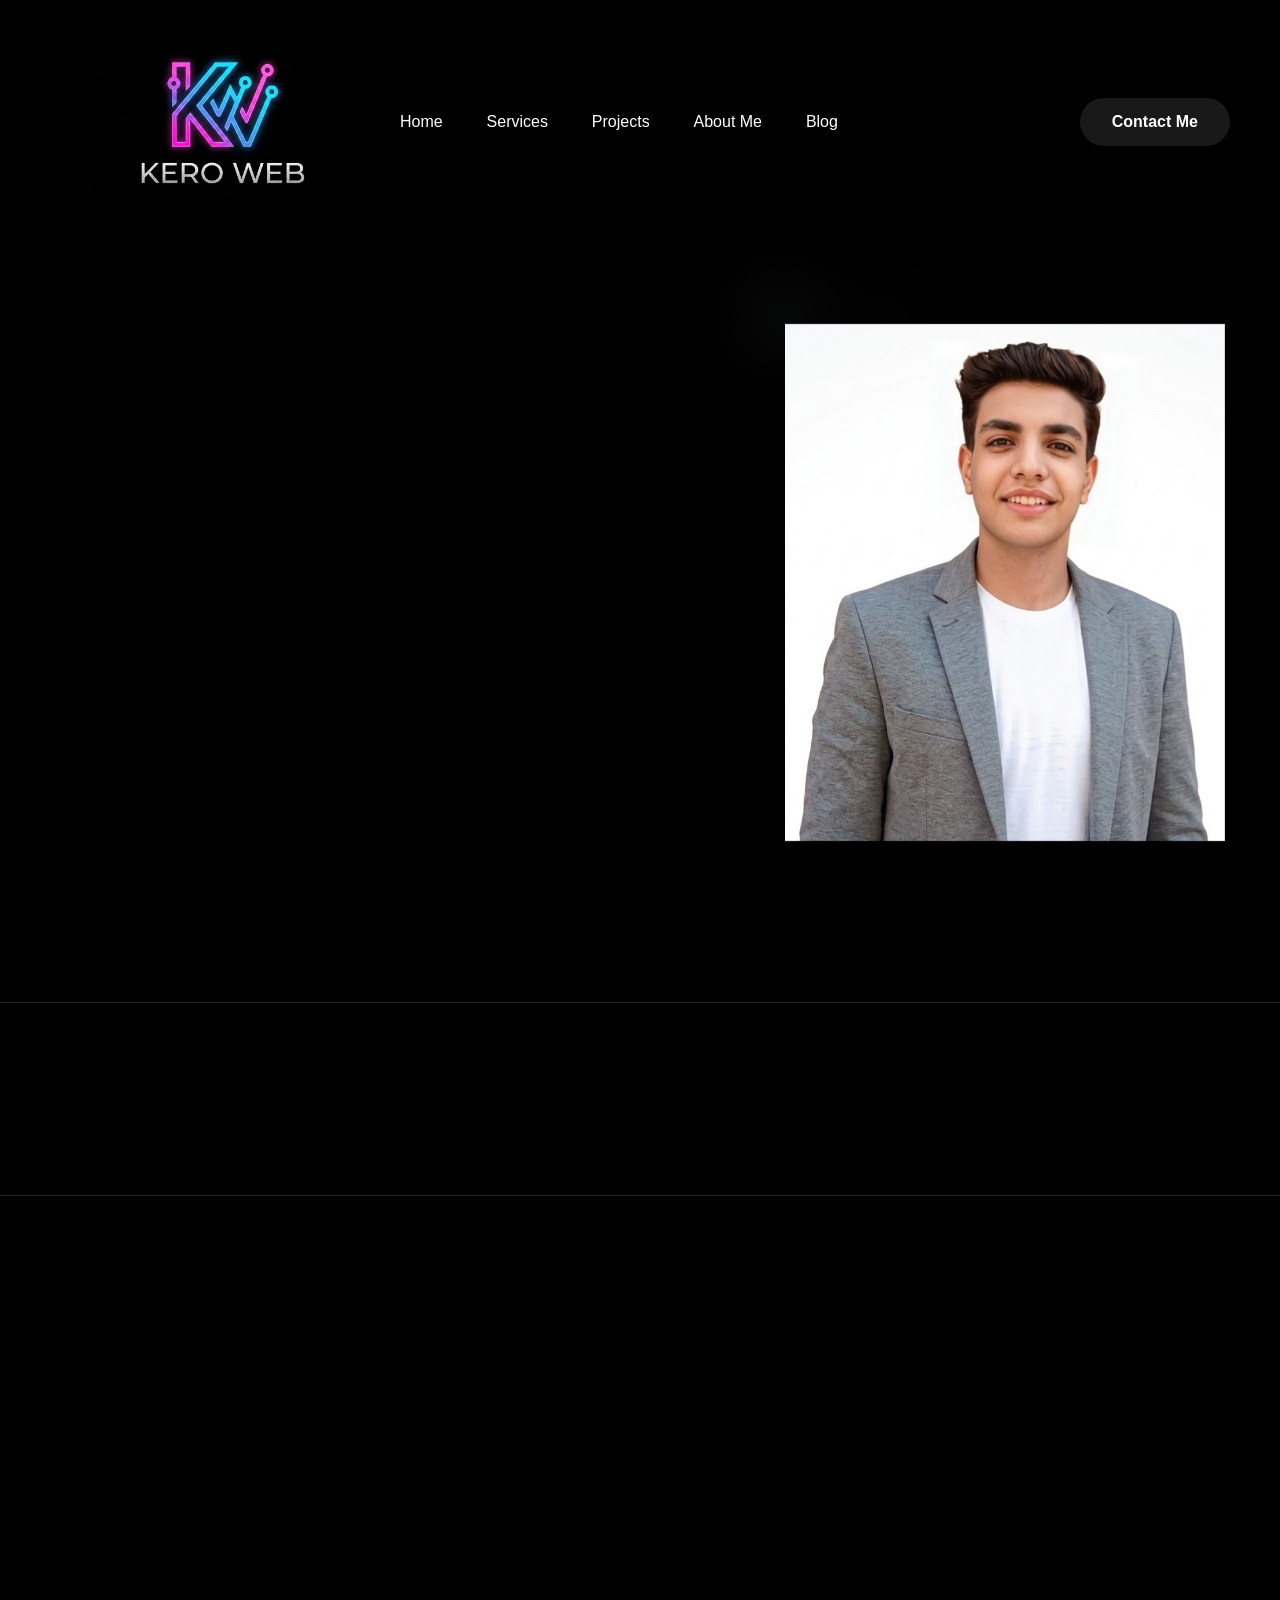
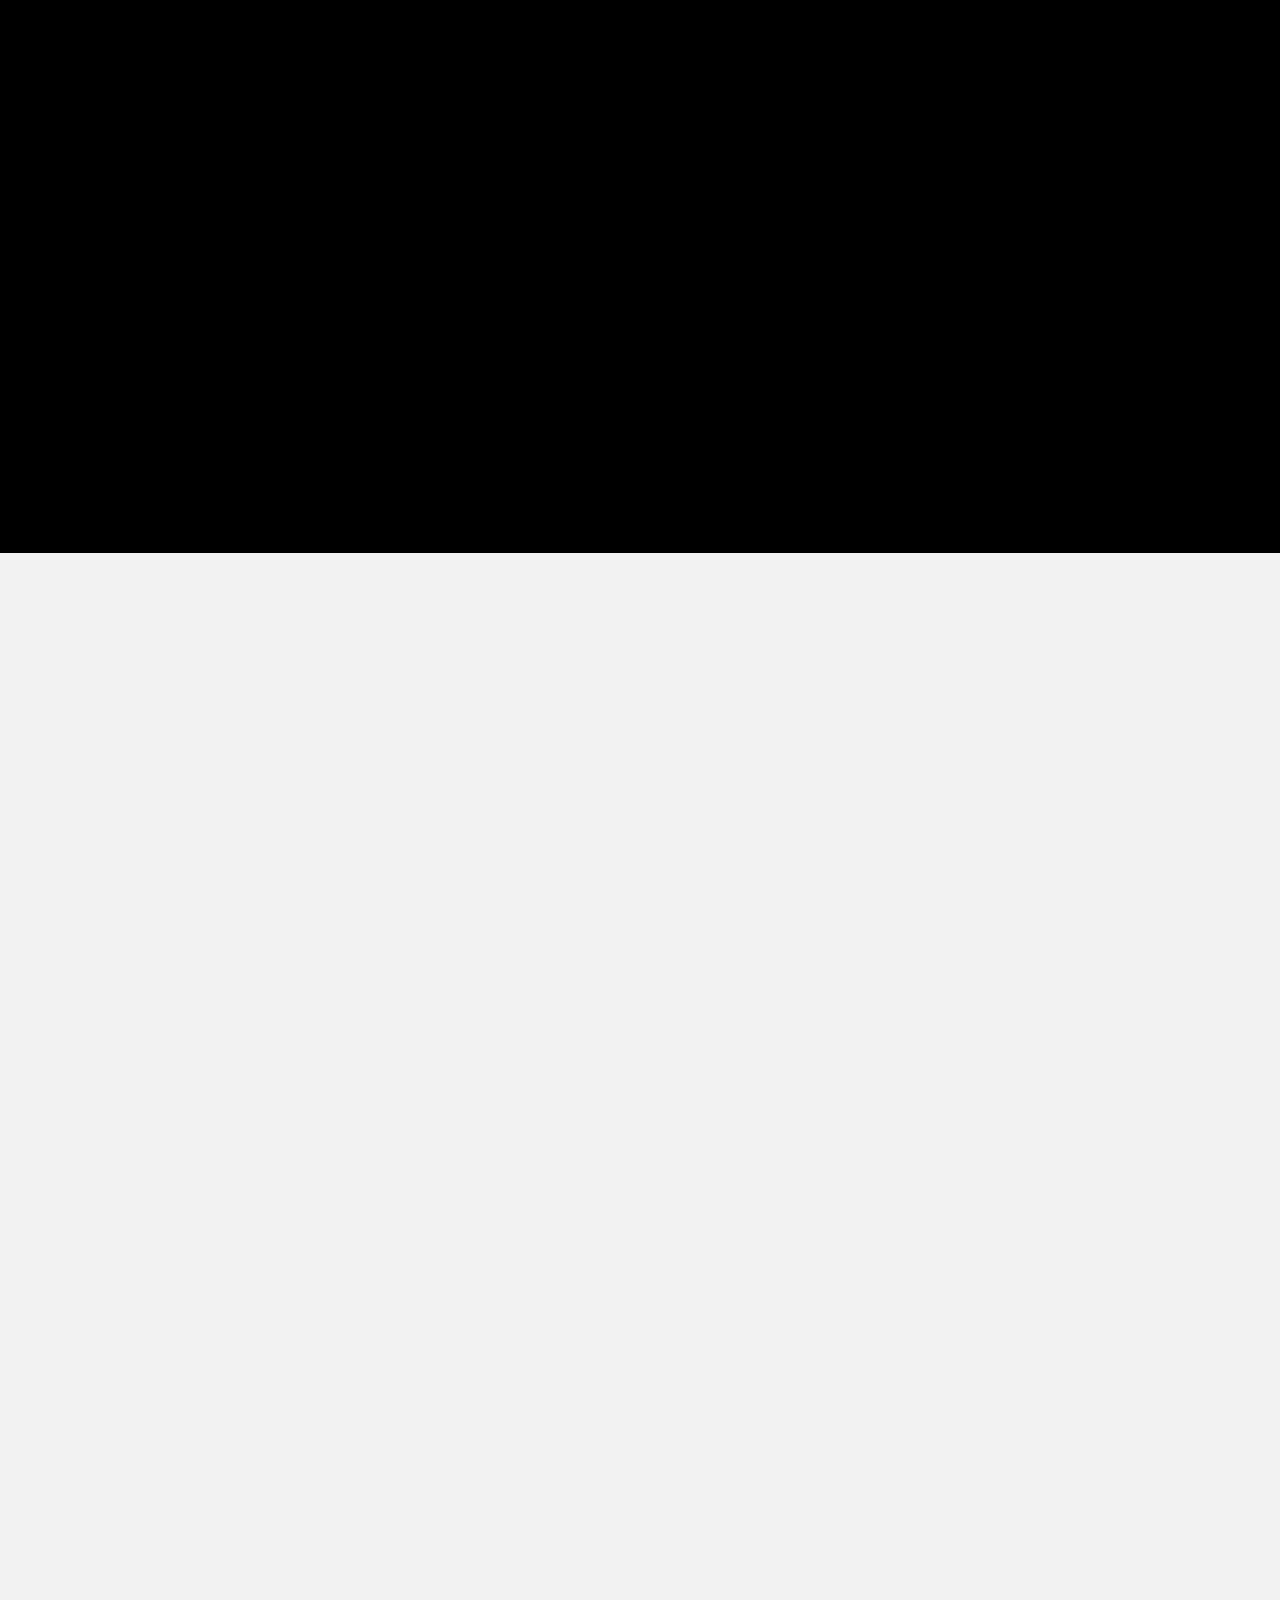
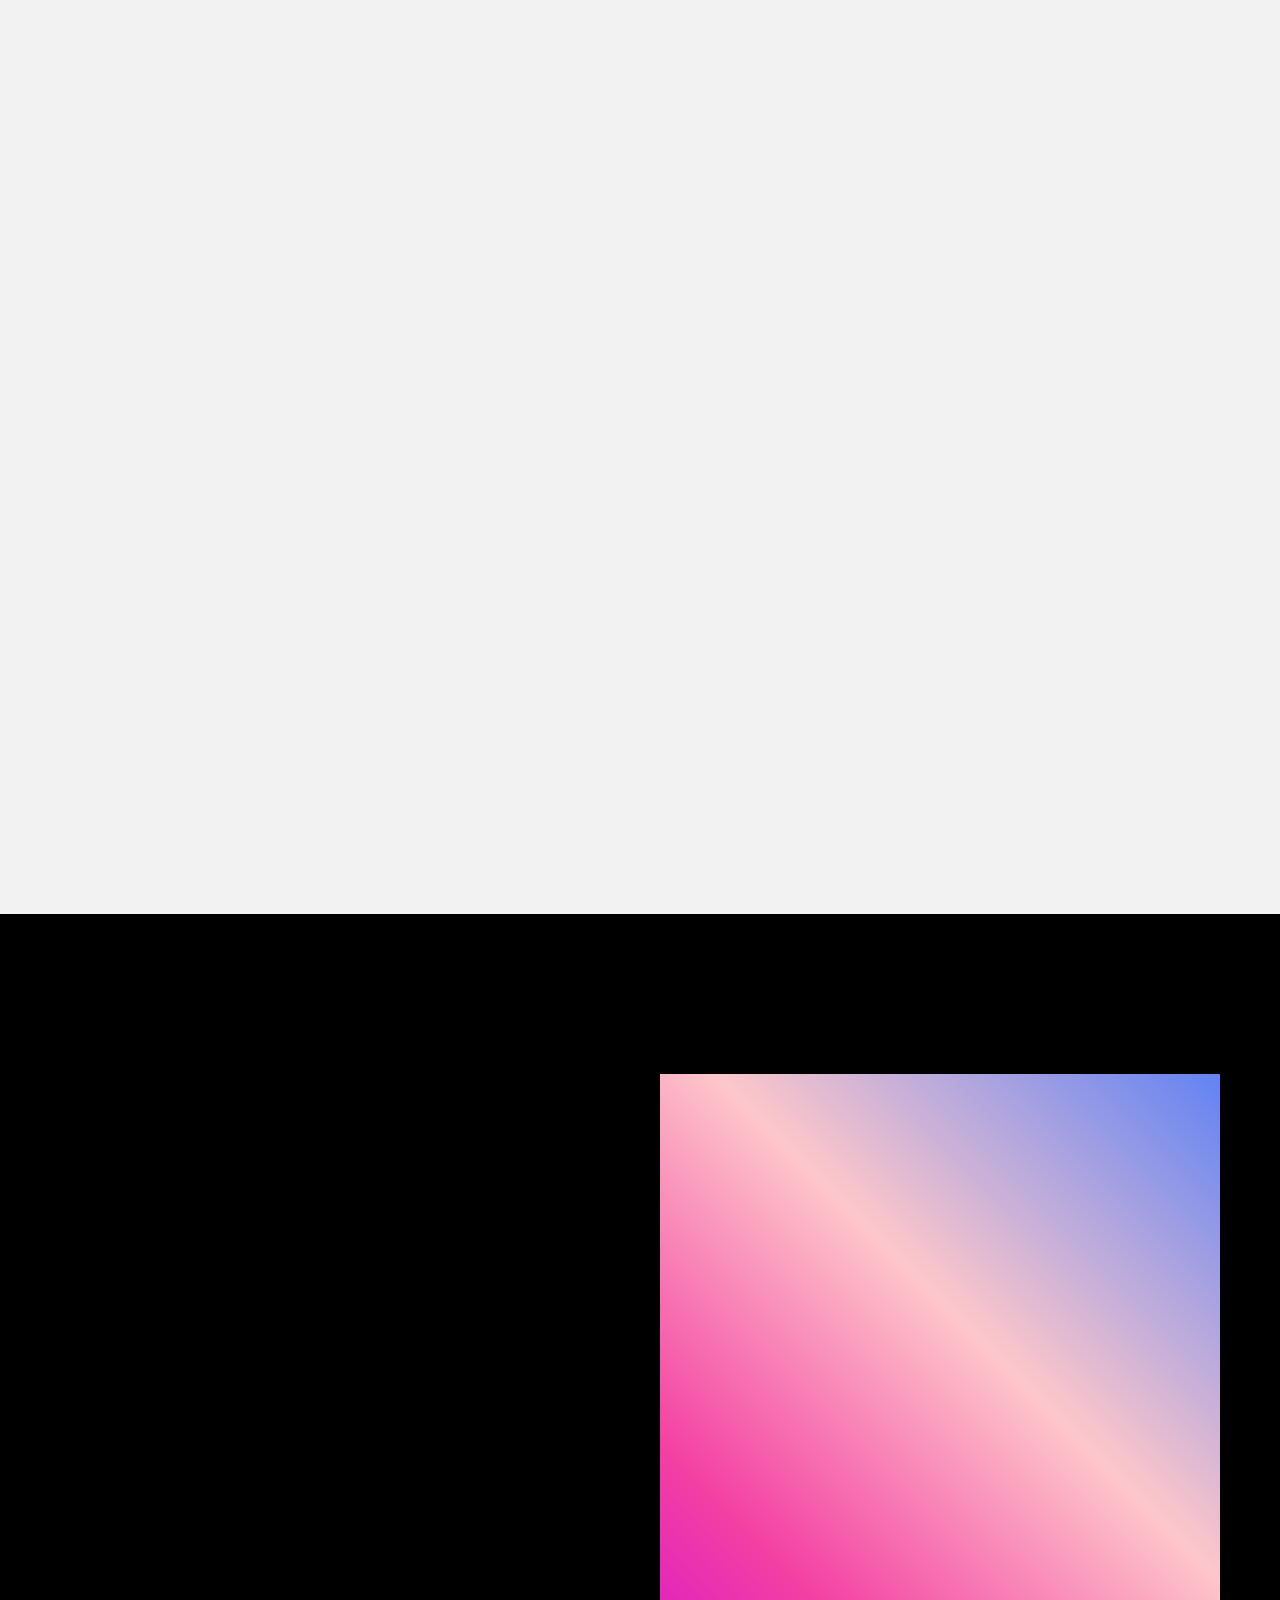
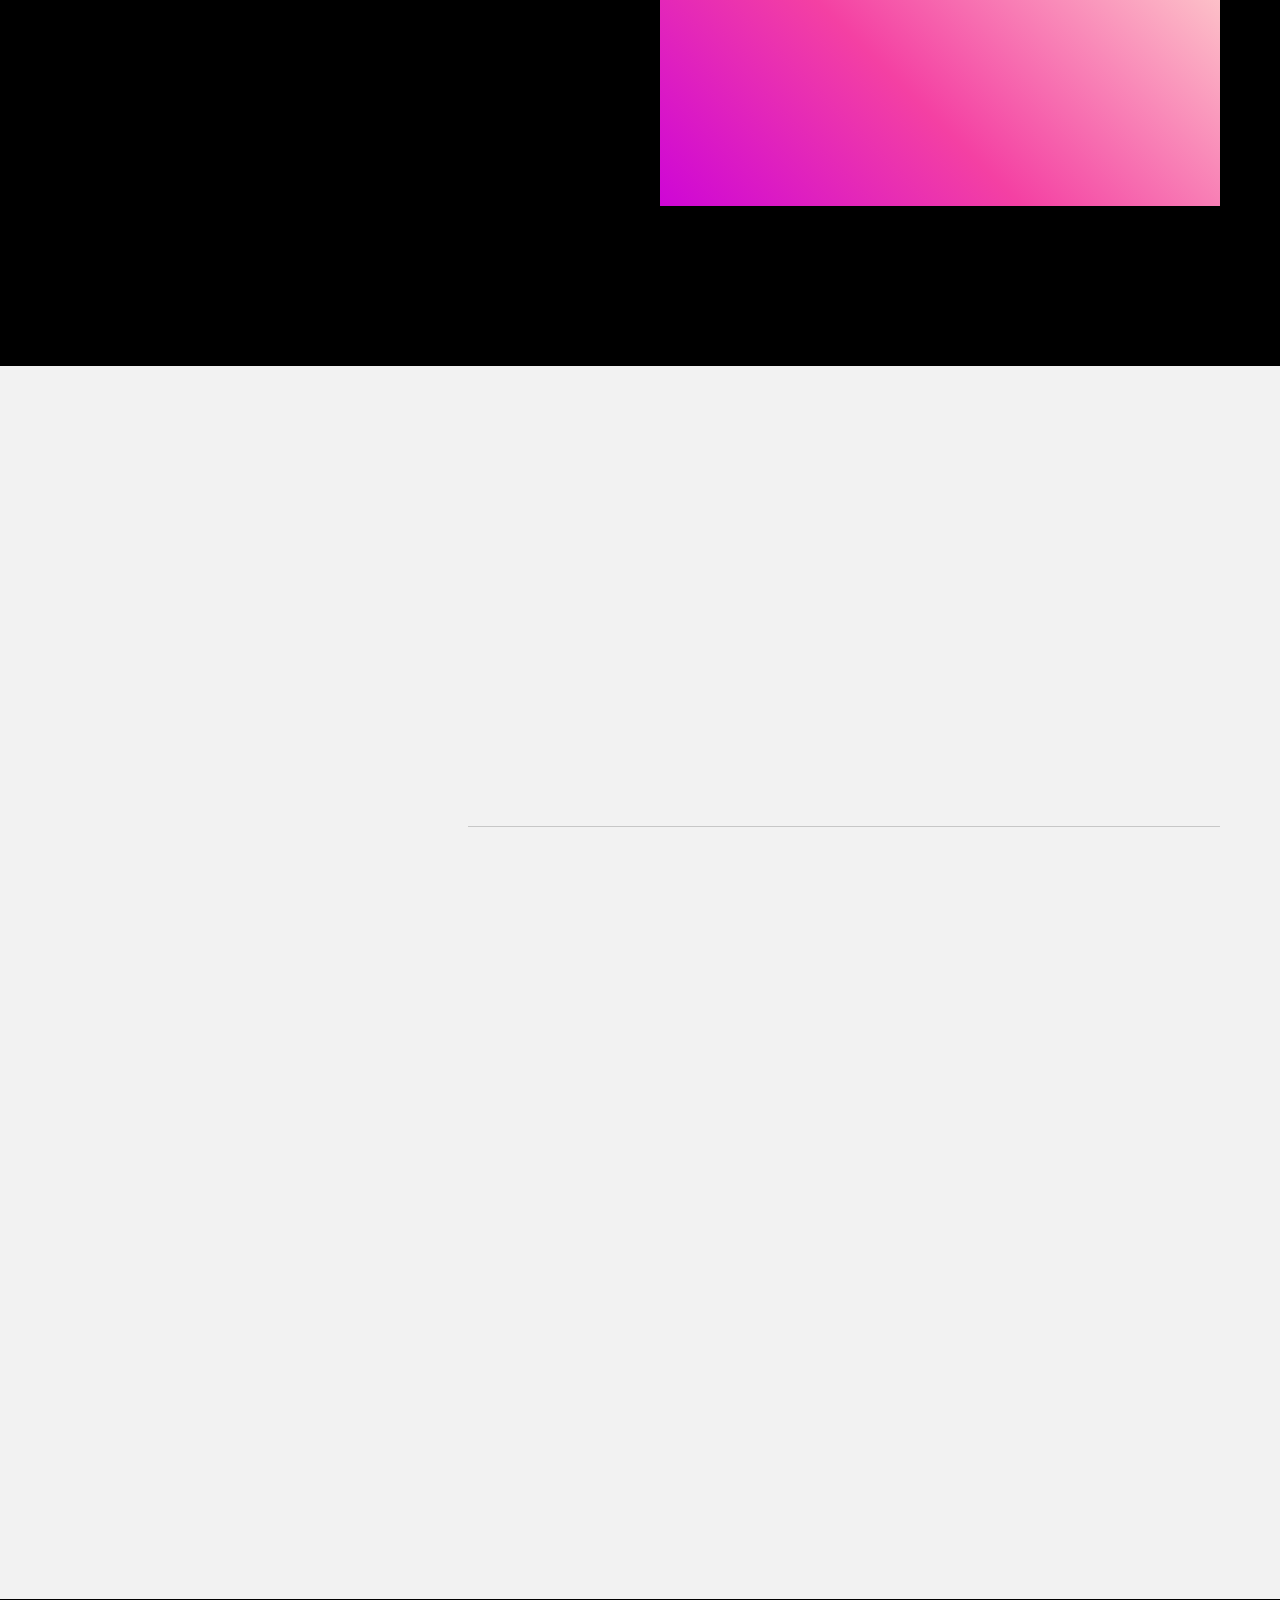
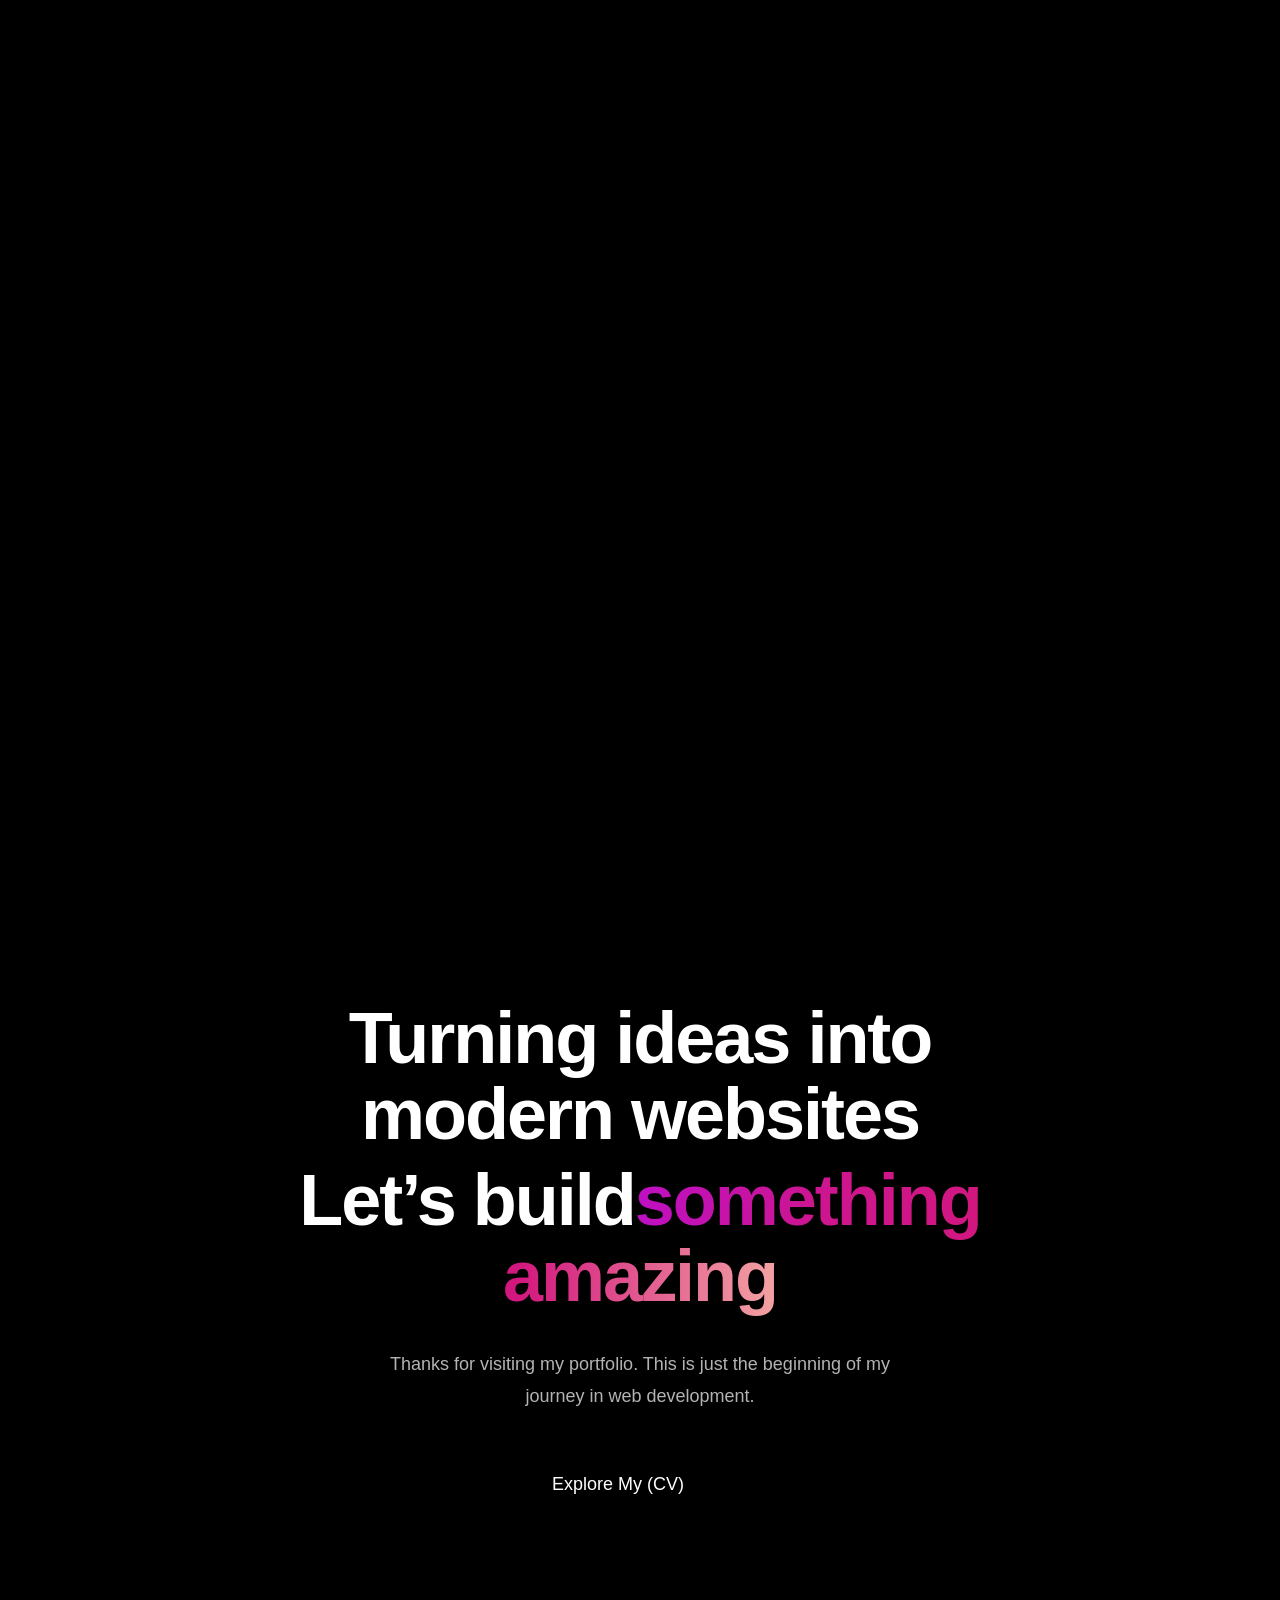
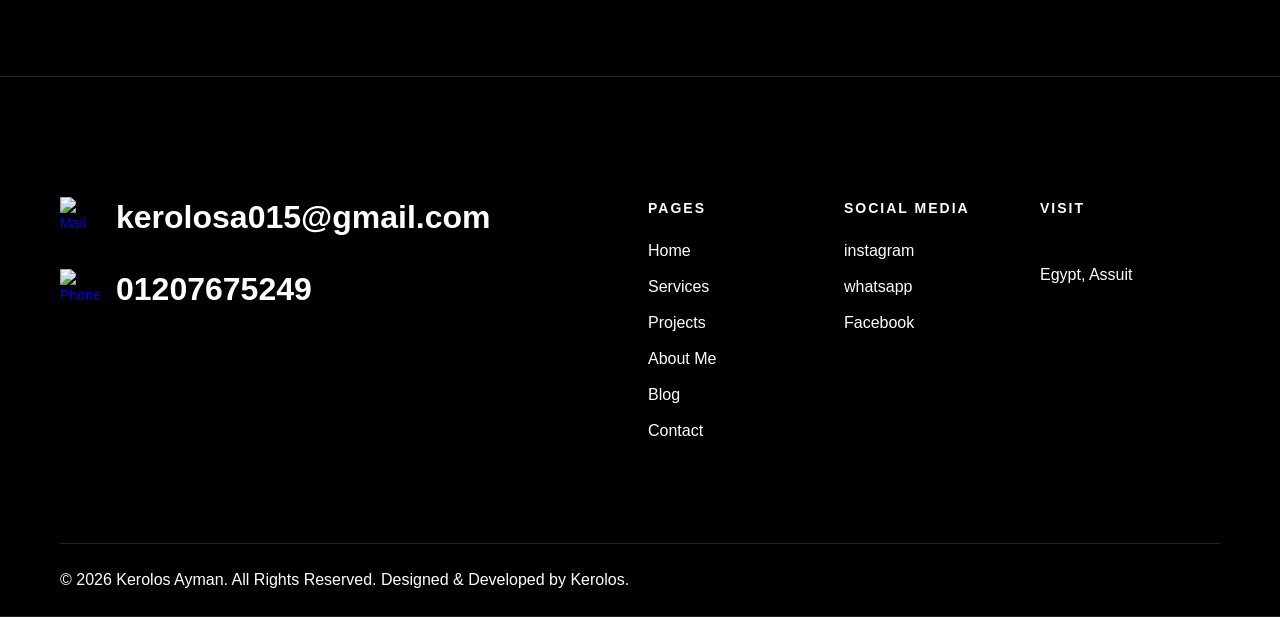
==== index.html @ 547f21d6 "Add files via upload" ====
<!DOCTYPE html>
<html data-wf-domain="myfolio-portfolio-webflow-template.webflow.io" data-wf-page="61f03747d8d40765fb7df280" data-wf-site="61f03747d8d407ed117df27f" data-wf-status="1">
    <head>
        <meta charset="utf-8"/>
        <title>kerolos Ayman</title>
        <meta content="Build a compelling portfolio website with PortfolioPro. With a clean and minimal visual design,enterprise-quality development, and smooth animation.  PortfolioPro is easy to customize, blazing-fast and responsive on every device." name="description"/>
        <meta content="width=device-width, initial-scale=1" name="viewport"/>
        
          <link href="" rel="stylesheet" type="text/css"/>
           <link href="css/style.css" rel="stylesheet" type="text/css"/>

        <script type="text/javascript">
            !function(o, c) {
                var n = c.documentElement
                  , t = " w-mod-";
                n.className += t + "js",
                ("ontouchstart"in o || o.DocumentTouch && c instanceof DocumentTouch) && (n.className += t + "touch")
            }(window, document);
        </script>
        <link href="image/WhatsApp Image 2026-06-19 at 3.25.34 PM.jpeg" rel="shortcut icon" type="image/x-icon"/>
        <link href="image/WhatsApp Image 2026-06-19 at 3.25.34 PM.jpeg" rel="apple-touch-icon"/>
        
    </head>
    <body class="body">
        <div data-animation="default" data-collapse="medium" data-duration="400" data-easing="ease" data-easing2="ease" role="banner" class="navbar w-nav">
            <div class="navbar-container w-container">
                <a href="" id="w-node-_498f8602-4961-e98a-ad07-cc080ead4dcf-0ead4dcd" aria-current="page" class="w-nav-brand w--current">
                    <img alt="" loading="lazy" src="image/logo1.jpeg"/>
                </a>
                <nav role="navigation" id="w-node-_498f8602-4961-e98a-ad07-cc080ead4dd1-0ead4dcd" class="nav-menu w-nav-menu">
                    <div>
                        <a href="/" aria-current="page" class="nav-link w-nav-link w--current">Home</a>
                        <a href="#Services" class="nav-link w-nav-link">Services</a>
                        <a href="project.html" class="nav-link w-nav-link">Projects</a>
                        <a href="#About-Me" class="nav-link w-nav-link">About Me</a>
                        <a href="#Blog" class="nav-link w-nav-link">Blog</a>
                    </div>
                    <div id="w-node-_498f8602-4961-e98a-ad07-cc080ead4ddb-0ead4dcd" class="div-block">
                        <a href="#About-Me" class="contact-button w-button">Contact Me</a>
                    </div>
                </nav>
                <div id="w-node-_498f8602-4961-e98a-ad07-cc080ead4dde-0ead4dcd" class="menu-button w-nav-button">
                    <div class="w-icon-nav-menu"></div>
                </div>
            </div>
        </div>
        <div class="hero-section">
            <div class="hero-container">
                <div id="w-node-ccdd229e-9244-02a3-34c8-9c4e59c795cc-fb7df280" class="hero-tittle-wrapper">
                    <div class="overflow-hidden">
                        <h1 data-w-id="8813f328-e314-8e51-543c-7bf8f82cd65f" style="-webkit-transform:translate3d(0, 100%, 0) scale3d(1, 1, 1) rotateX(0) rotateY(0) rotateZ(0) skew(0, 0);-moz-transform:translate3d(0, 100%, 0) scale3d(1, 1, 1) rotateX(0) rotateY(0) rotateZ(0) skew(0, 0);-ms-transform:translate3d(0, 100%, 0) scale3d(1, 1, 1) rotateX(0) rotateY(0) rotateZ(0) skew(0, 0);transform:translate3d(0, 100%, 0) scale3d(1, 1, 1) rotateX(0) rotateY(0) rotateZ(0) skew(0, 0);opacity:0" class="heading-1 gradient-text">Front-End Developer</h1>
                    </div>
                    <div class="overflow-hidden">
                        <h1 data-w-id="38559a44-d5ed-b930-e693-9b7cb005b0ed" style="-webkit-transform:translate3d(0, 100%, 0) scale3d(1, 1, 1) rotateX(0) rotateY(0) rotateZ(0) skew(0, 0);-moz-transform:translate3d(0, 100%, 0) scale3d(1, 1, 1) rotateX(0) rotateY(0) rotateZ(0) skew(0, 0);-ms-transform:translate3d(0, 100%, 0) scale3d(1, 1, 1) rotateX(0) rotateY(0) rotateZ(0) skew(0, 0);transform:translate3d(0, 100%, 0) scale3d(1, 1, 1) rotateX(0) rotateY(0) rotateZ(0) skew(0, 0);opacity:0" class="heading-1">crafting products</h1>
                    </div>
                    <div class="overflow-hidden">
                        <h1 data-w-id="4f6f6ef7-832c-aa27-db8d-36890b527d6e" style="-webkit-transform:translate3d(0, 100%, 0) scale3d(1, 1, 1) rotateX(0) rotateY(0) rotateZ(0) skew(0, 0);-moz-transform:translate3d(0, 100%, 0) scale3d(1, 1, 1) rotateX(0) rotateY(0) rotateZ(0) skew(0, 0);-ms-transform:translate3d(0, 100%, 0) scale3d(1, 1, 1) rotateX(0) rotateY(0) rotateZ(0) skew(0, 0);transform:translate3d(0, 100%, 0) scale3d(1, 1, 1) rotateX(0) rotateY(0) rotateZ(0) skew(0, 0);opacity:0" class="heading-1">crafting modern websites</h1>
                    </div>
                    <div class="overflow-hidden">
                        <p data-w-id="9661caf9-5d46-2a89-7a4b-27d2f9cd83b8" style="-webkit-transform:translate3d(0, 100%, 0) scale3d(1, 1, 1) rotateX(0) rotateY(0) rotateZ(0) skew(0, 0);-moz-transform:translate3d(0, 100%, 0) scale3d(1, 1, 1) rotateX(0) rotateY(0) rotateZ(0) skew(0, 0);-ms-transform:translate3d(0, 100%, 0) scale3d(1, 1, 1) rotateX(0) rotateY(0) rotateZ(0) skew(0, 0);transform:translate3d(0, 100%, 0) scale3d(1, 1, 1) rotateX(0) rotateY(0) rotateZ(0) skew(0, 0);opacity:0" class="body-1 hero-paragraph">I &#x27;I'm Kerolos Ayman, a front-end developer passionate about creating responsive, user-friendly websites and turning ideas into engaging digital experiences.</p>
                    </div>
                    <div class="overflow-hidden">
                        <a data-w-id="b78689dd-0d89-4303-310c-8db19ced83b2" style="-webkit-transform:translate3d(0, 100%, 0) scale3d(1, 1, 1) rotateX(0) rotateY(0) rotateZ(0) skew(0, 0);-moz-transform:translate3d(0, 100%, 0) scale3d(1, 1, 1) rotateX(0) rotateY(0) rotateZ(0) skew(0, 0);-ms-transform:translate3d(0, 100%, 0) scale3d(1, 1, 1) rotateX(0) rotateY(0) rotateZ(0) skew(0, 0);transform:translate3d(0, 100%, 0) scale3d(1, 1, 1) rotateX(0) rotateY(0) rotateZ(0) skew(0, 0);opacity:0" href="/cv/Brown & White Simple Resume CV.pdf" class="gradient-button w-button">Explore My (CV)</a>
                    </div>
                </div>
                <div id="w-node-_72c682a0-4a57-78d2-fd54-52ee27c488a9-fb7df280" data-w-id="72c682a0-4a57-78d2-fd54-52ee27c488a9" style="-webkit-transform:translate3d(null, 200vh, 0) scale3d(1, 1, 1) rotateX(0) rotateY(0) rotateZ(10deg) skew(0, 0);-moz-transform:translate3d(null, 200vh, 0) scale3d(1, 1, 1) rotateX(0) rotateY(0) rotateZ(10deg) skew(0, 0);-ms-transform:translate3d(null, 200vh, 0) scale3d(1, 1, 1) rotateX(0) rotateY(0) rotateZ(10deg) skew(0, 0);transform:translate3d(null, 200vh, 0) scale3d(1, 1, 1) rotateX(0) rotateY(0) rotateZ(10deg) skew(0, 0)" class="hero-image-div">
                    <img class="hero-image-bg" src="image/WhatsApp Image 2026-06-19 at 3.25.34 PM.jpeg" width="522" alt="Hero Image Background" style="-webkit-transform:translate3d(0, 0, 0) scale3d(1, 1, 1) rotateX(0) rotateY(0) rotateZ(0) skew(0, 0);-moz-transform:translate3d(0, 0, 0) scale3d(1, 1, 1) rotateX(0) rotateY(0) rotateZ(0) skew(0, 0);-ms-transform:translate3d(0, 0, 0) scale3d(1, 1, 1) rotateX(0) rotateY(0) rotateZ(0) skew(0, 0);transform:translate3d(0, 0, 0) scale3d(1, 1, 1) rotateX(0) rotateY(0) rotateZ(0) skew(0, 0)" sizes="(max-width: 479px) 100vw, (max-width: 767px) 85vw, (max-width: 991px) 470px, (max-width: 1279px) 39vw, 470px" data-w-id="6b044c6e-7288-7b25-07f8-80f4cc345ab7" loading="lazy" srcset="https://cdn.prod.website-files.com/61f03747d8d407ed117df27f/61f11c12ccb99e089078fc33_Main%20Image%20BG-p-500.png 500w, https://cdn.prod.website-files.com/61f03747d8d407ed117df27f/61f11c12ccb99e089078fc33_Main%20Image%20BG.png 540w"/>
                    <img src="image/WhatsApp Image 2026-06-19 at 3.25.34 PM.jpeg"  alt="Hero Image" class="hero-image"/>
                </div>
            </div>
        </div>
        <div class="logos-section">
            <div class="logos-container">
                <div class="overflow-hidden">
                    <div data-w-id="ed9c10d9-b269-d4e7-e3cf-6d429bf803ec" style="opacity:0" class="small-text">TRUSTED BY TECHNOLOGIES </div>
                </div>
                <div class="integration-block">
                    <div data-w-id="e03a2f73-2f94-e6a0-1dd9-3777d5b73221" style="opacity:0" class="integratinon-card-line">
                        <div data-w-id="86abb40f-425c-6e98-9774-09abc531d04d" class="integration-inside-line">
                            <div class="integration-item">
                                <img src="image/html.jpeg" loading="lazy" alt="Companies Logo"/>
                            </div>
                            <div class="integration-item">
                                <img src="image/css.jpeg" loading="lazy" alt="Companies Logo"/>
                            </div>
                            <div class="integration-item">
                                <img src="image/js.jpeg" loading="lazy" alt="Companies Logo"/>
                            </div>
                            <div class="integration-item">
                                <img src="image/bootstrap.jpeg" loading="lazy" alt="Companies Logo"/>
                            </div>
                            <div class="integration-item">
                                <img src="image/html.jpeg" loading="lazy" alt="Companies Logo"/>
                            </div>
                        </div>
                        <div data-w-id="34fd828d-8fe1-6bb8-30ef-4988e84510ec" class="integration-inside-line">
                            <div class="integration-item">
                                <img src="image/css.jpeg" loading="lazy" alt="Companies Logo"/>
                            </div>
                            <div class="integration-item">
                                <img src="image/js.jpeg" loading="lazy" alt="Companies Logo"/>
                            </div>
                            <div class="integration-item">
                                <img src="image/bootstrap.jpeg" loading="lazy" alt="Companies Logo"/>
                            </div>
                            <div class="integration-item">
                                <img src="image/html.jpeg" loading="lazy" alt="Companies Logo"/>
                            </div>
                            <div class="integration-item">
                                <img src="image/css.jpeg" loading="lazy" alt="Companies Logo"/>
                            </div>
                        </div>
                    </div>
                    <div class="black-shadow"></div>
                    <div class="black-shadow-right"></div>
                </div>
            </div>
        </div>
        <section id="Services" class="services-section">
            <div class="services-container">
                <div class="services-tittle-wrapper">
                    <div class="overflow-hidden">
                        <h2 data-w-id="0446a94f-1930-afa2-8961-1241a854c04f" style="opacity:0" class="heading-2">
                            Look at my <span class="gradient-text">services</span>
                        </h2>
                    </div>
                    <div class="overflow-hidden">
                        <p data-w-id="1f50ab15-ee8e-7d55-0996-db8a31ba6752" style="opacity:0" class="body-1 services-paragraph">If you are looking for someone who will help you to build your digital web presence than congratulations!</p>
                    </div>
                </div>
                <div class="services-block">
                    <div data-w-id="e12eb61b-65b8-ef42-07e9-2aea16e41cf9" style="opacity:0" class="services-card">
                        <img src="https://cdn.prod.website-files.com/61f03747d8d407ed117df27f/61f15296695f17610b51d4f1_services%20logo%201.svg" loading="lazy" alt="Services Logo" class="services-logo"/>
                        <h3 class="heading-4 services-heading">Front-End Development</h3>
                        <p class="body-2">Building responsive and interactive websites using HTML, CSS, JavaScript, and modern frameworks to create smooth user experiences.</p>
                        <div class="gradient-border"></div>
                    </div>
                    <div data-w-id="1dd57904-d0a6-18b3-ec30-abdb950dd98d" style="opacity:0" class="services-card">
                        <img src="https://cdn.prod.website-files.com/61f03747d8d407ed117df27f/61f1538f7dd58a8573fbcb22_services%20logo%202.svg" loading="lazy" alt="Services Logo" class="services-logo"/>
                        <h3 class="heading-4 services-heading">Responsive Web Design</h3>
                        <p class="body-2">Creating modern layouts that look perfect on desktops, tablets, and mobile devices with a focus on usability and performance.</p>
                        <div class="gradient-border"></div>
                    </div>
                    <div data-w-id="0f4f0d10-81dc-d83a-f237-88a3caa4be87" style="opacity:0" class="services-card">
                        <img src="https://cdn.prod.website-files.com/61f03747d8d407ed117df27f/61f153a004b964dde1480c52_services%20logo%203.svg" loading="lazy" alt="Services Logo" class="services-logo"/>
                        <h3 class="heading-4 services-heading">Interactive Web Experiences</h3>
                        <p class="body-2">Creating engaging, dynamic, and user-focused interfaces that bring ideas to life through code.</p>
                        <div class="gradient-border"></div>
                    </div>
                </div>
            </div>
        </section>
        <section id="Projects" class="projects-section">
            <div class="projects-container">
                <div class="project-left-div">
                    <div class="projects-tittle-wrapper">
                        <div class="overflow-hidden">
                            <h2 data-w-id="ad0f8ff9-4f0d-f87a-b5fb-ca3dcaa014d6" style="opacity:0" class="heading-2 project-heading">
                                Selected <span class="gradient-text-2">Projects</span>
                            </h2>
                        </div>
                        <div class="overflow-hidden">
                            <p data-w-id="03f9b792-8741-260f-d7cc-46678aaef5c2" style="opacity:0" class="body-1 projects-paragraph">Over the years, I &#x27;ve partnered with startups of all sizes and various stages to create some truly unique products. Here are a few that I feel were the most challenging yet rewarding.</p>
                        </div>
                    </div>
                    <div class="collection-list-wrapper-2 w-dyn-list">
                        <div role="list" class="w-dyn-items">
                            <div role="listitem" class="w-dyn-item">
                                <a data-w-id="c7bf8faa-ceac-e24e-91c6-ac6a72a13872" style="opacity:0" href="https://kerolosa015-max.github.io/kerolos-ayman/" class="projects-card w-inline-block">
                                    <img src="image/Screenshot 2026-06-20 184837.png" loading="lazy" alt="Projects Image" sizes="(max-width: 479px) 100vw, (max-width: 767px) 73vw, (max-width: 991px) 63vw, (max-width: 1279px) 38vw, 485.9895935058594px" 500w, 800w, 1920w class="projects-card-image"/>
                                    <div>
                                        <div class="tags">
                                            <div class="body-2 tags-text">Design</div>
                                        </div>
                                        <div class="tags">
                                            <div class="body-2 tags-text">Branding</div>
                                        </div>
                                    </div>
                                    <h3 class="heading-4 projects-card-heading">Kero Camera</h3>
                                    <div class="industry-n-location">
                                        <div class="industry-location-block">
                                            <div class="small-text industry-lacation">Industry</div>
                                            <div class="body-1 industyr-location-name">FineTech</div>
                                        </div>
                                        <div class="industry-location-block">
                                            <div class="small-text industry-lacation">Design by</div>
                                            <div class="body-1 industyr-location-name">ENG.Kerolos Ayman</div>
                                        </div>
                                    </div>
                                    <div class="view-project">View Project</div>
                                </a>
                            </div>
                            <div role="listitem" class="w-dyn-item">
                                <a data-w-id="c7bf8faa-ceac-e24e-91c6-ac6a72a13872" style="opacity:0" href="https://furni-1-0-0-lilac.vercel.app/" class="projects-card w-inline-block">
                                    <img src="image/project 2.jpeg" loading="lazy" alt="Projects Image" class="projects-card-image"/>
                                    <div>
                                        <div class="tags">
                                            <div class="body-2 tags-text">Development</div>
                                        </div>
                                        <div class="tags">
                                            <div class="body-2 tags-text">Branding</div>
                                        </div>
                                    </div>
                                    <h3 class="heading-4 projects-card-heading">Furni.</h3>
                                    <div class="industry-n-location">
                                        <div class="industry-location-block">
                                            <div class="small-text industry-lacation">Industry</div>
                                            <div class="body-1 industyr-location-name">FineTech</div>
                                        </div>
                                        <div class="industry-location-block">
                                            <div class="small-text industry-lacation">Design by</div>
                                            <div class="body-1 industyr-location-name">ENG.Kerolos Ayman</div>
                                        </div>
                                    </div>
                                    <div class="view-project">View Project</div>
                                </a>
                            </div>
                        </div>
                    </div>
                </div>
                <div class="project-right-div">
                    <div class="collection-list-wrapper w-dyn-list">
                        <div role="list" class="w-dyn-items">
                            <div role="listitem" class="w-dyn-item">
                                <a data-w-id="4a3652b3-a7d7-f8a0-907d-9b2eff81cda1" style="opacity:0" href="https://themes.coderthemes.com/appexy_r/landing/index2" class="projects-card w-inline-block">
                                    <img src="image/project 3.jpeg" loading="lazy" alt="Projects Image"  class="projects-card-image"/>
                                    <div>
                                        <div class="tags">
                                            <div class="body-2 tags-text">Design</div>
                                        </div>
                                        <div class="tags">
                                            <div class="body-2 tags-text">Development</div>
                                        </div>
                                    </div>
                                    <h3 class="heading-4 projects-card-heading">Appexy</h3>
                                    <div class="industry-n-location">
                                        <div class="industry-location-block">
                                            <div class="small-text industry-lacation">Industry</div>
                                            <div class="body-1 industyr-location-name">FineTech</div>
                                        </div>
                                        <div class="industry-location-block">
                                            <div class="small-text industry-lacation">Design by</div>
                                            <div class="body-1 industyr-location-name">ENG.Kerolos Ayman</div>
                                        </div>
                                    </div>
                                    <div class="view-project">View Project</div>
                                </a>
                            </div>
                            <div role="listitem" class="w-dyn-item">
                                <a data-w-id="4a3652b3-a7d7-f8a0-907d-9b2eff81cda1" style="opacity:0" href="https://kerolosa015-max.github.io/KeroFation/" class="projects-card w-inline-block">
                                    <img src="image/project4.jpeg" loading="lazy" alt="Projects Image"  class="projects-card-image"/>      
                                    <div>
                                        <div class="tags">
                                            <div class="body-2 tags-text">Branding</div>
                                        </div>
                                        <div class="tags">
                                            <div class="body-2 tags-text">Development</div>
                                        </div>
                                    </div>
                                    <h3 class="heading-4 projects-card-heading">Kero Fation</h3>
                                    <div class="industry-n-location">
                                        <div class="industry-location-block">
                                            <div class="small-text industry-lacation">Industry</div>
                                            <div class="body-1 industyr-location-name">FineTech</div>
                                        </div>
                                        <div class="industry-location-block">
                                            <div class="small-text industry-lacation">Design by</div>
                                            <div class="body-1 industyr-location-name">ENG.Kerolos Ayman</div>
                                        </div>
                                    </div>
                                    <div class="view-project">View Project</div>
                                </a>
                            </div>
                        </div>
                    </div>
                    <div class="overflow-hidden">
                        <a data-w-id="5f1073bf-6fa1-bbee-7d97-db292c001b5d" style="opacity:0" href="project.html" class="gradient-button projects-button w-button">View All Projects</a>
                    </div>
                </div>
            </div>
        </section>
        <div class="how-it-s-work-section">
            <div class="how-it-s-work-container">
                <div class="h-w-left-block">
                    <div class="overflow-hidden">
                        <h2 data-w-id="fd979402-c718-1f7c-45ba-3efe5cdc0cfa" style="opacity:0" class="heading-2">My Journey as </h2>
                    </div>
                    <div class="overflow-hidden">
                        <h2 data-w-id="51883051-44cc-2b0f-f50d-6b2e9e915c92" style="opacity:0" class="heading-2"></h2>
                    </div>
                    <div class="overflow-hidden">
                        <h2 data-w-id="fbe8538f-e99f-edf9-2d77-dd161cc178bc" style="opacity:0" class="heading-2 gradient-text">a Front-End Developer</h2>
                    </div>
                    <div class="overflow-hidden">
                        <p data-w-id="afb24a92-15ca-12c6-d20f-5152da62eace" style="opacity:0" class="body-1 h-w-paragraph">Student at WE Applied Technology School, Programming & Web Development Department. Passionate about Front-End Development and modern web technologies. Continuously improving my skills through learning, personal projects, and hands-on practice.</p>
                    </div>
                    <div class="overflow-hidden">
                        <a data-w-id="5389e686-5092-d8e5-6e07-998108279c8c" style="opacity:0" href="/Brown & White Simple Resume CV.pdf" class="gradient-button w-button">Explore My (CV)</a>
                    </div>
                </div>
                <div id="w-node-_3682e86c-262f-f084-3c69-f3f7466a9583-fb7df280" class="h-w-right-block">
                    <div class="overflow-hidden">
                        <div data-w-id="c64ab8c1-237a-4e85-e364-f1aad634c8f3" style="opacity:0" class="h-w-card">
                            <div class="number-circle">
                                <div class="number">1</div>
                            </div>
                            <div>
                                <h3 class="h-w-card-heading">Education</h3>
                                <p class="body-2 h-w-paragraph">WE Applied Technology School

Programming & Web Development Department

Currently studying programming and web development while building practical skills in creating modern and responsive websites.
</p>
                            </div>
                        </div>
                    </div>
                    <div class="overflow-hidden">
                        <div data-w-id="3e58b71a-9570-af44-54cb-8503c99738e3" style="opacity:0" class="h-w-card">
                            <div class="number-circle">
                                <div class="number">2</div>
                            </div>
                            <div>
                                <h4 class="h-w-card-heading">Technical Skills</h4>
                                <p class="body-2 h-w-paragraph">HTML5,CSS3,JavaScript,Bootstrap, Responsive Web Design</p>
                            </div>
                        </div>
                    </div>
                    <div class="overflow-hidden">
                        <div data-w-id="7aab8349-ae96-92b8-8b96-bc3852c5955a" style="opacity:0" class="h-w-card">
                            <div class="number-circle">
                                <div class="number">3</div>
                            </div>
                            <div>
                                <h4 class="h-w-card-heading">Projects</h4>
                                <p class="body-2 h-w-paragraph">Personal Portfolio Website

Landing Page Projects

Front-End Development Practice Projects

Responsive Website Designs</p>
                            </div>
                        </div>
                    </div>
                    <div class="overflow-hidden">
                        <div data-w-id="a21d9a45-e916-0722-5c54-50740e57ec32" style="opacity:0" class="h-w-card">
                            <div class="number-circle">
                                <div class="number">4</div>
                            </div>
                            <div>
                                <h4 class="h-w-card-heading">Career Goal</h4>
                                <p class="body-2 h-w-paragraph">To become a professional Front-End Developer and contribute to creating modern, user-friendly, and high-quality web applications.</p>
                            </div>
                        </div>
                    </div>
                </div>
            </div>
        </div>
        <section id="About-Me" class="about-me-section">
            <div class="about-me-container">
                <div class="about-me-text-wrapper">
                    <div class="about-me-left-div">
                        <div class="overflow-hidden">
                            <h2 data-w-id="234db5db-553c-be37-54de-2c0885fdb601" style="opacity:0" class="about-me-heading">
                                BUILDING<br/>
                            </h2>
                        </div>
                        <div class="overflow-hidden">
                            <h2 data-w-id="af818758-9267-4bdd-2bbb-2f43b4bd5b80" style="opacity:0" class="about-me-heading">THE WEB</h2>
                        </div>
                    </div>
                    <div id="w-node-b9694925-3996-e77d-148c-59d9f5c4b024-fb7df280" class="about-me-right-div">
                        <div class="about-me-text">
                            <div class="aboutme-paragraph">
                                <p data-w-id="483f0ed7-98af-7cad-1f2f-baadb2e4413d" style="opacity:0" class="body-1 about-me-paragraph">Leverage agile frameworks to provide a robust synopsis for high level overviews. Iterative approaches to corporate strategy foster collaborative thinking to further the overall value proposition. Organically grow the holistic world view.</p>
                            </div>
                            <div class="aboutme-paragraph">
                                <p data-w-id="98ac7d09-654b-3812-6fdb-6c1a48abb827" style="opacity:0" class="body-1 about-me-paragraph">Bring to the table win-win survival strategies to ensure proactive domination. At the end of the day, going forward, a new normal that has evolved from generation X is on the runway heading towards.</p>
                            </div>
                        </div>
                        <div class="about-me-stat">
                            <div class="stat-card">
                                <div class="overflow-hidden">
                                    <div data-w-id="c9cbc1fd-7370-f2ea-d7cd-f9d9dc707456" style="opacity:0" class="stat-number"></div>
                                </div>
                                <div class="overflow-hidden">
                                    <div data-w-id="22dffc62-dec6-510f-d2da-447b7f22831d" style="opacity:0" class="body-1 industyr-location-name"></div>
                                </div>
                            </div>
                            <div class="stat-card">
                                <div class="overflow-hidden">
                                    <div data-w-id="94627040-ac50-433d-501d-3d2f9091afbb" style="opacity:0" class="stat-number"></div>
                                </div>
                                <div class="overflow-hidden">
                                    <div data-w-id="94627040-ac50-433d-501d-3d2f9091afbd" style="opacity:0" class="body-1 industyr-location-name"></div>
                                </div>
                            </div>
                            <div class="stat-card">
                                <div class="overflow-hidden">
                                    <div data-w-id="0eee21a2-9cbc-30c2-1ae1-1d780848131d" style="opacity:0" class="stat-number"></div>
                                </div>
                                <div class="overflow-hidden">
                                    <div data-w-id="0eee21a2-9cbc-30c2-1ae1-1d780848131f" style="opacity:0" class="body-1 industyr-location-name"></div>
                                </div>
                            </div>
                        </div>
                    </div>
                </div>
                <div class="about-me-image-wrapper">
                    <div class="div-block-2">
                        <img src="https://cdn.prod.website-files.com/61f03747d8d407ed117df27f/61f2b7def69cca758061eeb2_About%20Me%20Image%202.png" loading="lazy" style="opacity:0" data-w-id="4b140c42-12ab-705a-a249-567ec3b836fd" alt="About Me Image" class="a-m-image image-1"/>
                        <img src="https://cdn.prod.website-files.com/61f03747d8d407ed117df27f/61f2b88db5af7addda9a23e9_About%20Me%20Image%201.png" loading="lazy" style="opacity:0" data-w-id="6aa013df-619f-54b7-f00c-02d207c3851b" alt="About Me Image" class="a-m-image image-2"/>
                    </div>
                    <div class="div-block-3">
                        <img src="image/cd.jpeg" loading="lazy" style="opacity:0" data-w-id="fe437bc0-4836-16f8-88d6-9ed9dd8ff062" alt="About Me Image" class="a-m-image image-3"/>
                        <img src="https://cdn.prod.website-files.com/61f03747d8d407ed117df27f/61f2b77c81fa4d83b6c46e6b_About%20Me%20Image%203.png" loading="lazy" style="opacity:0" data-w-id="8a2020b2-a156-96f8-4075-361576f86ae1" alt="About Me Image" class="a-m-image image-4"/>
                    </div>
                </div>
            </div>
        </section>
        <div class="testimonial-section">
            <div class="testimonial-container">
                <div class="testimonial-tittle-wrapper">
                    <div class="overflow-hidden">
                        <h2 data-w-id="5bdeabe1-8f73-35d2-cacd-21b3dc4c1d22" style="opacity:0" class="heading-2">
                            Building<span class="gradient-text-2">Digital Experiences</span>
                        </h2>
                    </div>
                    <div class="overflow-hidden">
                        <p data-w-id="2ae8dfb5-c581-bca3-6f01-3a6b426ddcf0" style="opacity:0" class="body-1 testimonial-paragraph">I focus on creating clean, modern, and efficient web solutions that help bring ideas to life and leave a lasting impression.</p>
                    </div>
                </div>
                <div class="testimonial-slider">
                    <div data-delay="4000" data-animation="slide" class="slider w-slider" data-autoplay="false" data-easing="ease-out-cubic" data-hide-arrows="false" data-disable-swipe="false" data-autoplay-limit="0" data-nav-spacing="3" data-duration="500" data-infinite="true">
                        <div data-w-id="4ab40d1e-3477-1c5d-67c4-0b09d7c5d809" style="opacity:0" class="mask w-slider-mask">
                            <div class="slide-card w-slide">
                                
                                <div class="overflow-hidden">
                                    <h1 class="heading-4">Modern Design</h1>
                                </div>
                                <div class="overflow-hidden">
                                    <p class="slide-card-paragraph">&quot;I create clean and attractive website designs that provide a great user experience.&quot;</p>
                                </div>
                                <div class="clients-block">
                                   
                                    <div class="clients-name-n-tag">
                                        <div class="client-name">
                                            
                                        </div>
                                    </div>
                                </div>
                                <div class="gradient-border"></div>
                            </div>
                            <div class="slide-card w-slide">
                               
                                <div class="overflow-hidden">
                                    <h1 class="heading-4">Responsive Layout</h1>
                                </div>
                                <div class="overflow-hidden">
                                    <p class="slide-card-paragraph">
                                        &quot;Every website is optimized to work smoothly across phones, tablets, and desktops. &quot;<br/>
                                    </p>
                                </div>
                                <div class="clients-block">
                                    
                                    <div class="clients-name-n-tag">
                                        <div class="client-name">
                                           
                                        </div>
                                    </div>
                                </div>
                                <div class="gradient-border"></div>
                            </div>
                            <div class="slide-card w-slide">
                               
                                <div class="overflow-hidden">
                                    <h1 class="heading-4">Fast Performance</h1>
                                </div>
                                <div class="overflow-hidden">
                                    <p class="slide-card-paragraph">&quot;I focus on speed and optimization to ensure websites load quickly and efficiently.&quot;</p>
                                </div>
                                <div class="clients-block">
                                   
                                    <div class="clients-name-n-tag">
                                        <div class="client-name">
                                           
                                        </div>
                                    </div>
                                </div>
                                <div class="gradient-border"></div>
                            </div>
                            <div class="slide-card w-slide">
                               
                                <div class="overflow-hidden">
                                    <h1 class="heading-4">Continuous Improvement</h1>
                                </div>
                                <div class="overflow-hidden">
                                    <p class="slide-card-paragraph">&quot;I always learn new technologies and improve my skills to deliver better results.&quot;</p>
                                </div>
                                <div class="clients-block">
                                    
                                    <div class="clients-name-n-tag">
                                        <div class="client-name">
                                           
                                        </div>
                                    </div>
                                </div>
                                <div class="gradient-border"></div>
                            </div>
                        </div>
                        <div data-w-id="4ab40d1e-3477-1c5d-67c4-0b09d7c5d80c" style="opacity:0" class="left-arrow w-slider-arrow-left">
                            <img src="https://cdn.prod.website-files.com/61f03747d8d407ed117df27f/61f3c2db4f7544f26a656528_Slide%20Arrow.svg" loading="lazy" alt="" class="slide-arrow"/>
                        </div>
                        <div data-w-id="4ab40d1e-3477-1c5d-67c4-0b09d7c5d80e" style="opacity:0" class="right-arrow w-slider-arrow-right">
                            <img src="https://cdn.prod.website-files.com/61f03747d8d407ed117df27f/61f3c2e5a26701b6f9dfccec_Slide%20Arrow%202.svg" loading="lazy" alt="" class="slide-arrow"/>
                        </div>
                        <div class="slide-nav w-slider-nav w-round"></div>
                    </div>
                </div>
            </div>
        </div>
        
        <div class="cta-section">
            <div class="cta-container">
                <div class="overflow-hidden">
                    <h2 data-w-id="48bd8309-2e11-0897-7d63-e3cbb02d2985" class="heading-1">Turning ideas into modern websites</h2>
                </div>
                <div class="overflow-hidden">
                    <h2 data-w-id="48bd8309-2e11-0897-7d63-e3cbb02d2988" class="heading-1">
                        Let’s build<span class="gradient-text">something amazing</span>
                    </h2>
                </div>
                <div class="overflow-hidden">
                    <p data-w-id="48bd8309-2e11-0897-7d63-e3cbb02d298d" class="body-1 cta-paragraph">Thanks for visiting my portfolio. This is just the beginning of my journey in web development.</p>
                </div>
                <div class="overflow-hidden">
                    <a data-w-id="48bd8309-2e11-0897-7d63-e3cbb02d2990" href="/cv/Brown & White Simple Resume CV.pdf" class="gradient-button w-button">Explore My (CV)</a>
                </div>
            </div>
        </div>
          <div class="footer">
            <div class="footer-container">
                <div class="footer-link-wrapper">
                    <div class="footer-left-div">
                        <div id="w-node-_13460498-0f1a-faf5-4001-28aa251d0605-251d0601" class="overflow-hidden">
                            <div data-w-id="13460498-0f1a-faf5-4001-28aa251d0606" class="mail-n-phn-box">
                                <a href="mailto:hello@herison.com" class="link-box w-inline-block">
                                    <img src="https://cdn.prod.website-files.com/61f03747d8d407ed117df27f/61fa2fddbcda0616c1faa395_Mail%20Icon.svg" loading="lazy" alt="Mail Icon" class="mail-icon-image"/>
                                    <div class="heading-4 e-mail">kerolosa015@gmail.com</div>
                                </a>
                            </div>
                        </div>
                        <div id="w-node-_13460498-0f1a-faf5-4001-28aa251d060a-251d0601" class="overflow-hidden">
                            <div data-w-id="13460498-0f1a-faf5-4001-28aa251d060b" class="mail-n-phn-box">
                                <a href="tel:+468-356-356" class="link-box w-inline-block">
                                    <img src="https://cdn.prod.website-files.com/61f03747d8d407ed117df27f/61fa307e4c3858f26c8df537_Phone%20Icon.svg" loading="lazy" alt="Phone Icon" class="mail-icon-image"/>
                                    <div class="heading-4 e-mail">01207675249</div>
                                </a>
                            </div>
                        </div>
                    </div>
                    <div class="footer-right-div">
                        <div class="link-wrapper">
                            <div class="link-block-3">
                                <div data-w-id="13460498-0f1a-faf5-4001-28aa251d0612" class="link-heading">Pages</div>
                                <ul role="list" class="list">
                                    <li data-w-id="13460498-0f1a-faf5-4001-28aa251d0615">
                                        <a href="/" aria-current="page" class="body-4 footer-link w--current">Home</a>
                                    </li>
                                    <li data-w-id="13460498-0f1a-faf5-4001-28aa251d0618">
                                        <a href="#Services" class="body-4 footer-link">Services</a>
                                    </li>
                                    <li data-w-id="13460498-0f1a-faf5-4001-28aa251d061b">
                                        <a href="projects.html" class="body-4 footer-link">Projects</a>
                                    </li>
                                    <li data-w-id="13460498-0f1a-faf5-4001-28aa251d061e">
                                        <a href="#About-Me" class="body-4 footer-link">About Me</a>
                                    </li>
                                    <li data-w-id="1a0b4c73-9124-a9fd-4eec-3c5395f1d1da">
                                        <a href="#Blog" class="body-4 footer-link">Blog</a>
                                    </li>
                                    <li data-w-id="25c5ccf9-867d-f831-6d95-6c66f94a845f">
                                        <a href="#About-Me" class="body-4 footer-link">Contact</a>
                                    </li>
                                </ul>
                            </div>
                            <div class="link-block-3">
                                <div data-w-id="13460498-0f1a-faf5-4001-28aa251d0622" class="link-heading">SOCIAL MEDIA</div>
                                <ul role="list" class="list">
                                    
                                    <li data-w-id="13460498-0f1a-faf5-4001-28aa251d0628">
                                        <a href="https://www.instagram.com/kero_ayman.100?igsh=dG5udHR1cjI5a2Zt" target="_blank" class="body-4 footer-link">instagram</a>
                                    </li>
                                    <li data-w-id="13460498-0f1a-faf5-4001-28aa251d062b">
                                        <a href="https://wa.me/2001207675249" target="_blank" class="body-4 footer-link">whatsapp</a>
                                    </li>
                                    <li data-w-id="13460498-0f1a-faf5-4001-28aa251d062e">
                                        <a href="https://www.facebook.com/share/1AtmaDC1E4" target="_blank" class="body-4 footer-link">Facebook</a>
                                    </li>
                                </ul>
                            </div>
                            <div class="link-block-3">
                                <div data-w-id="13460498-0f1a-faf5-4001-28aa251d0632" class="link-heading">Visit</div>
                                <ul role="list" class="list">
                                    <li data-w-id="13460498-0f1a-faf5-4001-28aa251d0635">
                                        <a href="#" class="body-4 footer-link">
                                            <br/>Egypt, Assuit
                                        </a>
                                    </li>
                                </ul>
                            </div>
                        </div>
                    </div>
                </div>
                <div class="rights-block">
                 © 2026 Kerolos Ayman. All Rights Reserved.
Designed & Developed by Kerolos.  

                </div>
            </div>
        </div>
        <script src="https://d3e54v103j8qbb.cloudfront.net/js/jquery-3.5.1.min.dc5e7f18c8.js?site=61f03747d8d407ed117df27f" type="text/javascript" integrity="sha256-9/aliU8dGd2tb6OSsuzixeV4y/faTqgFtohetphbbj0=" crossorigin="anonymous"></script>
        <script src="https://cdn.prod.website-files.com/61f03747d8d407ed117df27f/js/webflow.0b1f05381.js" type="text/javascript"></script>
    </body>
</html>
---- css/style.css ----
/* Generated on: Thu May 12 2022 18:37:24 GMT+0000 (Coordinated Universal Time) */
/* ==========================================================================
   normalize.css v3.0.3 | MIT License | github.com/necolas/normalize.css 
   ========================================================================== */
/*! normalize.css v3.0.3 | MIT License | github.com/necolas/normalize.css */
html {
    font-family: sans-serif;
    -ms-text-size-adjust: 100%;
    -webkit-text-size-adjust: 100%
}

body {
    margin: 0
}

article,
aside,
details,
figcaption,
figure,
footer,
header,
hgroup,
main,
menu,
nav,
section,
summary {
    display: block
}

audio,
canvas,
progress,
video {
    display: inline-block;
    vertical-align: baseline
}

audio:not([controls]) {
    display: none;
    height: 0
}

[hidden],
template {
    display: none
}

a {
    background-color: transparent
}

a:active,
a:hover {
    outline: 0
}

abbr[title] {
    border-bottom: 1px dotted
}

b,
strong {
    font-weight: bold
}

dfn {
    font-style: italic
}

h1 {
    font-size: 2em;
    margin: .67em 0
}

mark {
    background: #ff0;
    color: #000
}

small {
    font-size: 80%
}

sub,
sup {
    font-size: 75%;
    line-height: 0;
    position: relative;
    vertical-align: baseline
}

sup {
    top: -0.5em
}

sub {
    bottom: -0.25em
}

img {
    border: 0
}

svg:not(:root) {
    overflow: hidden
}

figure {
    margin: 1em 40px
}

hr {
    box-sizing: content-box;
    height: 0
}

pre {
    overflow: auto
}

code,
kbd,
pre,
samp {
    font-family: monospace, monospace;
    font-size: 1em
}

button,
input,
optgroup,
select,
textarea {
    color: inherit;
    font: inherit;
    margin: 0
}

button {
    overflow: visible
}

button,
select {
    text-transform: none
}

button,
html input[type="button"],
input[type="reset"] {
    -webkit-appearance: button;
    cursor: pointer
}

button[disabled],
html input[disabled] {
    cursor: default
}

button::-moz-focus-inner,
input::-moz-focus-inner {
    border: 0;
    padding: 0
}

input {
    line-height: normal
}

input[type='checkbox'],
input[type='radio'] {
    box-sizing: border-box;
    padding: 0
}

input[type='number']::-webkit-inner-spin-button,
input[type='number']::-webkit-outer-spin-button {
    height: auto
}

input[type='search'] {
    -webkit-appearance: none
}

input[type='search']::-webkit-search-cancel-button,
input[type='search']::-webkit-search-decoration {
    -webkit-appearance: none
}

fieldset {
    border: 1px solid #c0c0c0;
    margin: 0 2px;
    padding: .35em .625em .75em
}

legend {
    border: 0;
    padding: 0
}

textarea {
    overflow: auto
}

optgroup {
    font-weight: bold
}

table {
    border-collapse: collapse;
    border-spacing: 0
}

td,
th {
    padding: 0
}

/* ==========================================================================
   Start of base Webflow CSS - If you're looking for some ultra-clean CSS, skip the boilerplate and see the unminified code below.
   ========================================================================== */
@font-face {
    font-family: 'webflow-icons';
    src: url("[data-uri]") format('truetype');
    font-weight: normal;
    font-style: normal
}

[class^="w-icon-"],
[class*=" w-icon-"] {
    font-family: 'webflow-icons' !important;
    speak: none;
    font-style: normal;
    font-weight: normal;
    font-variant: normal;
    text-transform: none;
    line-height: 1;
    -webkit-font-smoothing: antialiased;
    -moz-osx-font-smoothing: grayscale
}

.w-icon-slider-right:before {
    content: "\e600"
}

.w-icon-slider-left:before {
    content: "\e601"
}

.w-icon-nav-menu:before {
    content: "\e602"
}

.w-icon-arrow-down:before,
.w-icon-dropdown-toggle:before {
    content: "\e603"
}

.w-icon-file-upload-remove:before {
    content: "\e900"
}

.w-icon-file-upload-icon:before {
    content: "\e903"
}

* {
    -webkit-box-sizing: border-box;
    -moz-box-sizing: border-box;
    box-sizing: border-box
}

html {
    height: 100%
}

body {
    margin: 0;
    min-height: 100%;
    background-color: #fff;
    font-family: Arial, sans-serif;
    font-size: 14px;
    line-height: 20px;
    color: #333
}

img {
    max-width: 100%;
    vertical-align: middle;
    display: inline-block
}

html.w-mod-touch * {
    background-attachment: scroll !important
}

.w-block {
    display: block
}

.w-inline-block {
    max-width: 100%;
    display: inline-block
}

.w-clearfix:before,
.w-clearfix:after {
    content: " ";
    display: table;
    grid-column-start: 1;
    grid-row-start: 1;
    grid-column-end: 2;
    grid-row-end: 2
}

.w-clearfix:after {
    clear: both
}

.w-hidden {
    display: none
}

.w-button {
    display: inline-block;
    padding: 9px 15px;
    background-color: #3898EC;
    color: white;
    border: 0;
    line-height: inherit;
    text-decoration: none;
    cursor: pointer;
    border-radius: 0
}

input.w-button {
    -webkit-appearance: button
}

html[data-w-dynpage] [data-w-cloak] {
    color: transparent !important
}

.w-webflow-badge,
.w-webflow-badge * {
    position: static;
    left: auto;
    top: auto;
    right: auto;
    bottom: auto;
    z-index: auto;
    display: block;
    visibility: visible;
    overflow: visible;
    overflow-x: visible;
    overflow-y: visible;
    box-sizing: border-box;
    width: auto;
    height: auto;
    max-height: none;
    max-width: none;
    min-height: 0;
    min-width: 0;
    margin: 0;
    padding: 0;
    float: none;
    clear: none;
    border: 0 none transparent;
    border-radius: 0;
    background: none;
    background-image: none;
    background-position: 0 0;
    background-size: auto auto;
    background-repeat: repeat;
    background-origin: padding-box;
    background-clip: border-box;
    background-attachment: scroll;
    background-color: transparent;
    box-shadow: none;
    opacity: 1;
    transform: none;
    transition: none;
    direction: ltr;
    font-family: inherit;
    font-weight: inherit;
    color: inherit;
    font-size: inherit;
    line-height: inherit;
    font-style: inherit;
    font-variant: inherit;
    text-align: inherit;
    letter-spacing: inherit;
    text-decoration: inherit;
    text-indent: 0;
    text-transform: inherit;
    list-style-type: disc;
    text-shadow: none;
    font-smoothing: auto;
    vertical-align: baseline;
    cursor: inherit;
    white-space: inherit;
    word-break: normal;
    word-spacing: normal;
    word-wrap: normal
}

.w-webflow-badge {
    position: fixed !important;
    display: inline-block !important;
    visibility: visible !important;
    z-index: 2147483647 !important;
    top: auto !important;
    right: 12px !important;
    bottom: 12px !important;
    left: auto !important;
    color: #AAADB0 !important;
    background-color: #fff !important;
    border-radius: 3px !important;
    padding: 6px 8px 6px 6px !important;
    font-size: 12px !important;
    opacity: 1 !important;
    line-height: 14px !important;
    text-decoration: none !important;
    transform: none !important;
    margin: 0 !important;
    width: auto !important;
    height: auto !important;
    overflow: visible !important;
    white-space: nowrap;
    box-shadow: 0 0 0 1px rgba(0, 0, 0, 0.1), 0 1px 3px rgba(0, 0, 0, 0.1);
    cursor: pointer
}

.w-webflow-badge>img {
    display: inline-block !important;
    visibility: visible !important;
    opacity: 1 !important;
    vertical-align: middle !important
}

h1,
h2,
h3,
h4,
h5,
h6 {
    font-weight: bold;
    margin-bottom: 10px
}

h1 {
    font-size: 38px;
    line-height: 44px;
    margin-top: 20px
}

h2 {
    font-size: 32px;
    line-height: 36px;
    margin-top: 20px
}

h3 {
    font-size: 24px;
    line-height: 30px;
    margin-top: 20px
}

h4 {
    font-size: 18px;
    line-height: 24px;
    margin-top: 10px
}

h5 {
    font-size: 14px;
    line-height: 20px;
    margin-top: 10px
}

h6 {
    font-size: 12px;
    line-height: 18px;
    margin-top: 10px
}

p {
    margin-top: 0;
    margin-bottom: 10px
}

blockquote {
    margin: 0 0 10px 0;
    padding: 10px 20px;
    border-left: 5px solid #E2E2E2;
    font-size: 18px;
    line-height: 22px
}

figure {
    margin: 0;
    margin-bottom: 10px
}

figcaption {
    margin-top: 5px;
    text-align: center
}

ul,
ol {
    margin-top: 0;
    margin-bottom: 10px;
    padding-left: 40px
}

.w-list-unstyled {
    padding-left: 0;
    list-style: none
}

.w-embed:before,
.w-embed:after {
    content: " ";
    display: table;
    grid-column-start: 1;
    grid-row-start: 1;
    grid-column-end: 2;
    grid-row-end: 2
}

.w-embed:after {
    clear: both
}

.w-video {
    width: 100%;
    position: relative;
    padding: 0
}

.w-video iframe,
.w-video object,
.w-video embed {
    position: absolute;
    top: 0;
    left: 0;
    width: 100%;
    height: 100%;
    border: none
}

fieldset {
    padding: 0;
    margin: 0;
    border: 0
}

button,
html input[type='button'],
input[type='reset'] {
    border: 0;
    cursor: pointer;
    -webkit-appearance: button
}

.w-form {
    margin: 0 0 15px
}

.w-form-done {
    display: none;
    padding: 20px;
    text-align: center;
    background-color: #dddddd
}

.w-form-fail {
    display: none;
    margin-top: 10px;
    padding: 10px;
    background-color: #ffdede
}

label {
    display: block;
    margin-bottom: 5px;
    font-weight: bold
}

.w-input,
.w-select {
    display: block;
    width: 100%;
    height: 38px;
    padding: 8px 12px;
    margin-bottom: 10px;
    font-size: 14px;
    line-height: 1.42857143;
    color: #333333;
    vertical-align: middle;
    background-color: #ffffff;
    border: 1px solid #cccccc
}

.w-input:-moz-placeholder,
.w-select:-moz-placeholder {
    color: #999
}

.w-input::-moz-placeholder,
.w-select::-moz-placeholder {
    color: #999;
    opacity: 1
}

.w-input:-ms-input-placeholder,
.w-select:-ms-input-placeholder {
    color: #999
}

.w-input::-webkit-input-placeholder,
.w-select::-webkit-input-placeholder {
    color: #999
}

.w-input:focus,
.w-select:focus {
    border-color: #3898EC;
    outline: 0
}

.w-input[disabled],
.w-select[disabled],
.w-input[readonly],
.w-select[readonly],
fieldset[disabled] .w-input,
fieldset[disabled] .w-select {
    cursor: not-allowed;
    background-color: #eeeeee
}

textarea.w-input,
textarea.w-select {
    height: auto
}

.w-select {
    background-color: #f3f3f3
}

.w-select[multiple] {
    height: auto
}

.w-form-label {
    display: inline-block;
    cursor: pointer;
    font-weight: normal;
    margin-bottom: 0
}

.w-radio {
    display: block;
    margin-bottom: 5px;
    padding-left: 20px
}

.w-radio:before,
.w-radio:after {
    content: " ";
    display: table;
    grid-column-start: 1;
    grid-row-start: 1;
    grid-column-end: 2;
    grid-row-end: 2
}

.w-radio:after {
    clear: both
}

.w-radio-input {
    margin: 4px 0 0;
    margin-top: 1px \9;
    line-height: normal;
    float: left;
    margin-left: -20px
}

.w-radio-input {
    margin-top: 3px
}

.w-file-upload {
    display: block;
    margin-bottom: 10px
}

.w-file-upload-input {
    width: .1px;
    height: .1px;
    opacity: 0;
    overflow: hidden;
    position: absolute;
    z-index: -100
}

.w-file-upload-default,
.w-file-upload-uploading,
.w-file-upload-success {
    display: inline-block;
    color: #333333
}

.w-file-upload-error {
    display: block;
    margin-top: 10px
}

.w-file-upload-default.w-hidden,
.w-file-upload-uploading.w-hidden,
.w-file-upload-error.w-hidden,
.w-file-upload-success.w-hidden {
    display: none
}

.w-file-upload-uploading-btn {
    display: flex;
    font-size: 14px;
    font-weight: normal;
    cursor: pointer;
    margin: 0;
    padding: 8px 12px;
    border: 1px solid #cccccc;
    background-color: #fafafa
}

.w-file-upload-file {
    display: flex;
    flex-grow: 1;
    justify-content: space-between;
    margin: 0;
    padding: 8px 9px 8px 11px;
    border: 1px solid #cccccc;
    background-color: #fafafa
}

.w-file-upload-file-name {
    font-size: 14px;
    font-weight: normal;
    display: block
}

.w-file-remove-link {
    margin-top: 3px;
    margin-left: 10px;
    width: auto;
    height: auto;
    padding: 3px;
    display: block;
    cursor: pointer
}

.w-icon-file-upload-remove {
    margin: auto;
    font-size: 10px
}

.w-file-upload-error-msg {
    display: inline-block;
    color: #ea384c;
    padding: 2px 0
}

.w-file-upload-info {
    display: inline-block;
    line-height: 38px;
    padding: 0 12px
}

.w-file-upload-label {
    display: inline-block;
    font-size: 14px;
    font-weight: normal;
    cursor: pointer;
    margin: 0;
    padding: 8px 12px;
    border: 1px solid #cccccc;
    background-color: #fafafa
}

.w-icon-file-upload-icon,
.w-icon-file-upload-uploading {
    display: inline-block;
    margin-right: 8px;
    width: 20px
}

.w-icon-file-upload-uploading {
    height: 20px
}

.w-container {
    margin-left: auto;
    margin-right: auto;
    max-width: 940px
}

.w-container:before,
.w-container:after {
    content: " ";
    display: table;
    grid-column-start: 1;
    grid-row-start: 1;
    grid-column-end: 2;
    grid-row-end: 2
}

.w-container:after {
    clear: both
}

.w-container .w-row {
    margin-left: -10px;
    margin-right: -10px
}

.w-row:before,
.w-row:after {
    content: " ";
    display: table;
    grid-column-start: 1;
    grid-row-start: 1;
    grid-column-end: 2;
    grid-row-end: 2
}

.w-row:after {
    clear: both
}

.w-row .w-row {
    margin-left: 0;
    margin-right: 0
}

.w-col {
    position: relative;
    float: left;
    width: 100%;
    min-height: 1px;
    padding-left: 10px;
    padding-right: 10px
}

.w-col .w-col {
    padding-left: 0;
    padding-right: 0
}

.w-col-1 {
    width: 8.33333333%
}

.w-col-2 {
    width: 16.66666667%
}

.w-col-3 {
    width: 25%
}

.w-col-4 {
    width: 33.33333333%
}

.w-col-5 {
    width: 41.66666667%
}

.w-col-6 {
    width: 50%
}

.w-col-7 {
    width: 58.33333333%
}

.w-col-8 {
    width: 66.66666667%
}

.w-col-9 {
    width: 75%
}

.w-col-10 {
    width: 83.33333333%
}

.w-col-11 {
    width: 91.66666667%
}

.w-col-12 {
    width: 100%
}

.w-hidden-main {
    display: none !important
}

@media screen and (max-width:991px) {
    .w-container {
        max-width: 728px
    }

    .w-hidden-main {
        display: inherit !important
    }

    .w-hidden-medium {
        display: none !important
    }

    .w-col-medium-1 {
        width: 8.33333333%
    }

    .w-col-medium-2 {
        width: 16.66666667%
    }

    .w-col-medium-3 {
        width: 25%
    }

    .w-col-medium-4 {
        width: 33.33333333%
    }

    .w-col-medium-5 {
        width: 41.66666667%
    }

    .w-col-medium-6 {
        width: 50%
    }

    .w-col-medium-7 {
        width: 58.33333333%
    }

    .w-col-medium-8 {
        width: 66.66666667%
    }

    .w-col-medium-9 {
        width: 75%
    }

    .w-col-medium-10 {
        width: 83.33333333%
    }

    .w-col-medium-11 {
        width: 91.66666667%
    }

    .w-col-medium-12 {
        width: 100%
    }

    .w-col-stack {
        width: 100%;
        left: auto;
        right: auto
    }
}

@media screen and (max-width:767px) {
    .w-hidden-main {
        display: inherit !important
    }

    .w-hidden-medium {
        display: inherit !important
    }

    .w-hidden-small {
        display: none !important
    }

    .w-row,
    .w-container .w-row {
        margin-left: 0;
        margin-right: 0
    }

    .w-col {
        width: 100%;
        left: auto;
        right: auto
    }

    .w-col-small-1 {
        width: 8.33333333%
    }

    .w-col-small-2 {
        width: 16.66666667%
    }

    .w-col-small-3 {
        width: 25%
    }

    .w-col-small-4 {
        width: 33.33333333%
    }

    .w-col-small-5 {
        width: 41.66666667%
    }

    .w-col-small-6 {
        width: 50%
    }

    .w-col-small-7 {
        width: 58.33333333%
    }

    .w-col-small-8 {
        width: 66.66666667%
    }

    .w-col-small-9 {
        width: 75%
    }

    .w-col-small-10 {
        width: 83.33333333%
    }

    .w-col-small-11 {
        width: 91.66666667%
    }

    .w-col-small-12 {
        width: 100%
    }
}

@media screen and (max-width:479px) {
    .w-container {
        max-width: none
    }

    .w-hidden-main {
        display: inherit !important
    }

    .w-hidden-medium {
        display: inherit !important
    }

    .w-hidden-small {
        display: inherit !important
    }

    .w-hidden-tiny {
        display: none !important
    }

    .w-col {
        width: 100%
    }

    .w-col-tiny-1 {
        width: 8.33333333%
    }

    .w-col-tiny-2 {
        width: 16.66666667%
    }

    .w-col-tiny-3 {
        width: 25%
    }

    .w-col-tiny-4 {
        width: 33.33333333%
    }

    .w-col-tiny-5 {
        width: 41.66666667%
    }

    .w-col-tiny-6 {
        width: 50%
    }

    .w-col-tiny-7 {
        width: 58.33333333%
    }

    .w-col-tiny-8 {
        width: 66.66666667%
    }

    .w-col-tiny-9 {
        width: 75%
    }

    .w-col-tiny-10 {
        width: 83.33333333%
    }

    .w-col-tiny-11 {
        width: 91.66666667%
    }

    .w-col-tiny-12 {
        width: 100%
    }
}

.w-widget {
    position: relative
}

.w-widget-map {
    width: 100%;
    height: 400px
}

.w-widget-map label {
    width: auto;
    display: inline
}

.w-widget-map img {
    max-width: inherit
}

.w-widget-map .gm-style-iw {
    text-align: center
}

.w-widget-map .gm-style-iw>button {
    display: none !important
}

.w-widget-twitter {
    overflow: hidden
}

.w-widget-twitter-count-shim {
    display: inline-block;
    vertical-align: top;
    position: relative;
    width: 28px;
    height: 20px;
    text-align: center;
    background: white;
    border: #758696 solid 1px;
    border-radius: 3px
}

.w-widget-twitter-count-shim * {
    pointer-events: none;
    -webkit-user-select: none;
    -moz-user-select: none;
    -ms-user-select: none;
    user-select: none
}

.w-widget-twitter-count-shim .w-widget-twitter-count-inner {
    position: relative;
    font-size: 15px;
    line-height: 12px;
    text-align: center;
    color: #999;
    font-family: serif
}

.w-widget-twitter-count-shim .w-widget-twitter-count-clear {
    position: relative;
    display: block
}

.w-widget-twitter-count-shim.w--large {
    width: 36px;
    height: 28px
}

.w-widget-twitter-count-shim.w--large .w-widget-twitter-count-inner {
    font-size: 18px;
    line-height: 18px
}

.w-widget-twitter-count-shim:not(.w--vertical) {
    margin-left: 5px;
    margin-right: 8px
}

.w-widget-twitter-count-shim:not(.w--vertical).w--large {
    margin-left: 6px
}

.w-widget-twitter-count-shim:not(.w--vertical):before,
.w-widget-twitter-count-shim:not(.w--vertical):after {
    top: 50%;
    left: 0;
    border: solid transparent;
    content: ' ';
    height: 0;
    width: 0;
    position: absolute;
    pointer-events: none
}

.w-widget-twitter-count-shim:not(.w--vertical):before {
    border-color: rgba(117, 134, 150, 0);
    border-right-color: #5d6c7b;
    border-width: 4px;
    margin-left: -9px;
    margin-top: -4px
}

.w-widget-twitter-count-shim:not(.w--vertical).w--large:before {
    border-width: 5px;
    margin-left: -10px;
    margin-top: -5px
}

.w-widget-twitter-count-shim:not(.w--vertical):after {
    border-color: rgba(255, 255, 255, 0);
    border-right-color: white;
    border-width: 4px;
    margin-left: -8px;
    margin-top: -4px
}

.w-widget-twitter-count-shim:not(.w--vertical).w--large:after {
    border-width: 5px;
    margin-left: -9px;
    margin-top: -5px
}

.w-widget-twitter-count-shim.w--vertical {
    width: 61px;
    height: 33px;
    margin-bottom: 8px
}

.w-widget-twitter-count-shim.w--vertical:before,
.w-widget-twitter-count-shim.w--vertical:after {
    top: 100%;
    left: 50%;
    border: solid transparent;
    content: ' ';
    height: 0;
    width: 0;
    position: absolute;
    pointer-events: none
}

.w-widget-twitter-count-shim.w--vertical:before {
    border-color: rgba(117, 134, 150, 0);
    border-top-color: #5d6c7b;
    border-width: 5px;
    margin-left: -5px
}

.w-widget-twitter-count-shim.w--vertical:after {
    border-color: rgba(255, 255, 255, 0);
    border-top-color: white;
    border-width: 4px;
    margin-left: -4px
}

.w-widget-twitter-count-shim.w--vertical .w-widget-twitter-count-inner {
    font-size: 18px;
    line-height: 22px
}

.w-widget-twitter-count-shim.w--vertical.w--large {
    width: 76px
}

.w-background-video {
    position: relative;
    overflow: hidden;
    height: 500px;
    color: white
}

.w-background-video>video {
    background-size: cover;
    background-position: 50% 50%;
    position: absolute;
    margin: auto;
    width: 100%;
    height: 100%;
    right: -100%;
    bottom: -100%;
    top: -100%;
    left: -100%;
    object-fit: cover;
    z-index: -100
}

.w-background-video>video::-webkit-media-controls-start-playback-button {
    display: none !important;
    -webkit-appearance: none
}

.w-background-video--control {
    position: absolute;
    bottom: 1em;
    right: 1em;
    background-color: transparent;
    padding: 0
}

.w-background-video--control>[hidden] {
    display: none !important
}

.w-slider {
    position: relative;
    height: 300px;
    text-align: center;
    background: #dddddd;
    clear: both;
    -webkit-tap-highlight-color: rgba(0, 0, 0, 0);
    tap-highlight-color: rgba(0, 0, 0, 0)
}

.w-slider-mask {
    position: relative;
    display: block;
    overflow: hidden;
    z-index: 1;
    left: 0;
    right: 0;
    height: 100%;
    white-space: nowrap
}

.w-slide {
    position: relative;
    display: inline-block;
    vertical-align: top;
    width: 100%;
    height: 100%;
    white-space: normal;
    text-align: left
}

.w-slider-nav {
    position: absolute;
    z-index: 2;
    top: auto;
    right: 0;
    bottom: 0;
    left: 0;
    margin: auto;
    padding-top: 10px;
    height: 40px;
    text-align: center;
    -webkit-tap-highlight-color: rgba(0, 0, 0, 0);
    tap-highlight-color: rgba(0, 0, 0, 0)
}

.w-slider-nav.w-round>div {
    border-radius: 100%
}

.w-slider-nav.w-num>div {
    width: auto;
    height: auto;
    padding: .2em .5em;
    font-size: inherit;
    line-height: inherit
}

.w-slider-nav.w-shadow>div {
    box-shadow: 0 0 3px rgba(51, 51, 51, 0.4)
}

.w-slider-nav-invert {
    color: #fff
}

.w-slider-nav-invert>div {
    background-color: rgba(34, 34, 34, 0.4)
}

.w-slider-nav-invert>div.w-active {
    background-color: #222
}

.w-slider-dot {
    position: relative;
    display: inline-block;
    width: 1em;
    height: 1em;
    background-color: rgba(255, 255, 255, 0.4);
    cursor: pointer;
    margin: 0 3px .5em;
    transition: background-color 100ms, color 100ms
}

.w-slider-dot.w-active {
    background-color: #fff
}

.w-slider-dot:focus {
    outline: none;
    box-shadow: 0 0 0 2px #fff
}

.w-slider-dot:focus.w-active {
    box-shadow: none
}

.w-slider-arrow-left,
.w-slider-arrow-right {
    position: absolute;
    width: 80px;
    top: 0;
    right: 0;
    bottom: 0;
    left: 0;
    margin: auto;
    cursor: pointer;
    overflow: hidden;
    color: white;
    font-size: 40px;
    -webkit-tap-highlight-color: rgba(0, 0, 0, 0);
    tap-highlight-color: rgba(0, 0, 0, 0);
    -webkit-user-select: none;
    -moz-user-select: none;
    -ms-user-select: none;
    user-select: none
}

.w-slider-arrow-left [class^='w-icon-'],
.w-slider-arrow-right [class^='w-icon-'],
.w-slider-arrow-left [class*=' w-icon-'],
.w-slider-arrow-right [class*=' w-icon-'] {
    position: absolute
}

.w-slider-arrow-left:focus,
.w-slider-arrow-right:focus {
    outline: 0
}

.w-slider-arrow-left {
    z-index: 3;
    right: auto
}

.w-slider-arrow-right {
    z-index: 4;
    left: auto
}

.w-icon-slider-left,
.w-icon-slider-right {
    top: 0;
    right: 0;
    bottom: 0;
    left: 0;
    margin: auto;
    width: 1em;
    height: 1em
}

.w-slider-aria-label {
    border: 0;
    clip: rect(0 0 0 0);
    height: 1px;
    margin: -1px;
    overflow: hidden;
    padding: 0;
    position: absolute;
    width: 1px
}

.w-slider-force-show {
    display: block !important
}

.w-dropdown {
    display: inline-block;
    position: relative;
    text-align: left;
    margin-left: auto;
    margin-right: auto;
    z-index: 900
}

.w-dropdown-btn,
.w-dropdown-toggle,
.w-dropdown-link {
    position: relative;
    vertical-align: top;
    text-decoration: none;
    color: #222222;
    padding: 20px;
    text-align: left;
    margin-left: auto;
    margin-right: auto;
    white-space: nowrap
}

.w-dropdown-toggle {
    -webkit-user-select: none;
    -moz-user-select: none;
    -ms-user-select: none;
    user-select: none;
    display: inline-block;
    cursor: pointer;
    padding-right: 40px
}

.w-dropdown-toggle:focus {
    outline: 0
}

.w-icon-dropdown-toggle {
    position: absolute;
    top: 0;
    right: 0;
    bottom: 0;
    margin: auto;
    margin-right: 20px;
    width: 1em;
    height: 1em
}

.w-dropdown-list {
    position: absolute;
    background: #dddddd;
    display: none;
    min-width: 100%
}

.w-dropdown-list.w--open {
    display: block
}

.w-dropdown-link {
    padding: 10px 20px;
    display: block;
    color: #222222
}

.w-dropdown-link.w--current {
    color: #0082f3
}

.w-dropdown-link:focus {
    outline: 0
}

@media screen and (max-width:767px) {
    .w-nav-brand {
        padding-left: 10px
    }
}

.w-lightbox-backdrop {
    color: #000;
    cursor: auto;
    font-family: serif;
    font-size: medium;
    font-style: normal;
    font-variant: normal;
    font-weight: normal;
    letter-spacing: normal;
    line-height: normal;
    list-style: disc;
    text-align: start;
    text-indent: 0;
    text-shadow: none;
    text-transform: none;
    visibility: visible;
    white-space: normal;
    word-break: normal;
    word-spacing: normal;
    word-wrap: normal;
    position: fixed;
    top: 0;
    right: 0;
    bottom: 0;
    left: 0;
    color: #fff;
    font-family: "Helvetica Neue", Helvetica, Ubuntu, "Segoe UI", Verdana, sans-serif;
    font-size: 17px;
    line-height: 1.2;
    font-weight: 300;
    text-align: center;
    background: rgba(0, 0, 0, 0.9);
    z-index: 2000;
    outline: 0;
    opacity: 0;
    -webkit-user-select: none;
    -moz-user-select: none;
    -ms-user-select: none;
    -webkit-tap-highlight-color: transparent;
    -webkit-transform: translate(0, 0)
}

.w-lightbox-backdrop,
.w-lightbox-container {
    height: 100%;
    overflow: auto;
    -webkit-overflow-scrolling: touch
}

.w-lightbox-content {
    position: relative;
    height: 100vh;
    overflow: hidden
}

.w-lightbox-view {
    position: absolute;
    width: 100vw;
    height: 100vh;
    opacity: 0
}

.w-lightbox-view:before {
    content: "";
    height: 100vh
}

.w-lightbox-group,
.w-lightbox-group .w-lightbox-view,
.w-lightbox-group .w-lightbox-view:before {
    height: 86vh
}

.w-lightbox-frame,
.w-lightbox-view:before {
    display: inline-block;
    vertical-align: middle
}

.w-lightbox-figure {
    position: relative;
    margin: 0
}

.w-lightbox-group .w-lightbox-figure {
    cursor: pointer
}

.w-lightbox-img {
    width: auto;
    height: auto;
    max-width: none
}

.w-lightbox-image {
    display: block;
    float: none;
    max-width: 100vw;
    max-height: 100vh
}

.w-lightbox-group .w-lightbox-image {
    max-height: 86vh
}

.w-lightbox-caption {
    position: absolute;
    right: 0;
    bottom: 0;
    left: 0;
    padding: .5em 1em;
    background: rgba(0, 0, 0, 0.4);
    text-align: left;
    text-overflow: ellipsis;
    white-space: nowrap;
    overflow: hidden
}

.w-lightbox-embed {
    position: absolute;
    top: 0;
    right: 0;
    bottom: 0;
    left: 0;
    width: 100%;
    height: 100%
}

.w-lightbox-control {
    position: absolute;
    top: 0;
    width: 4em;
    background-size: 24px;
    background-repeat: no-repeat;
    background-position: center;
    cursor: pointer;
    -webkit-transition: all .3s;
    transition: all .3s
}

.w-lightbox-left {
    display: none;
    bottom: 0;
    left: 0;
    background-image: url("[data-uri]")
}

.w-lightbox-right {
    display: none;
    right: 0;
    bottom: 0;
    background-image: url("[data-uri]")
}

.w-lightbox-close {
    right: 0;
    height: 2.6em;
    background-image: url("[data-uri]");
    background-size: 18px
}

.w-lightbox-strip {
    position: absolute;
    bottom: 0;
    left: 0;
    right: 0;
    padding: 0 1vh;
    line-height: 0;
    white-space: nowrap;
    overflow-x: auto;
    overflow-y: hidden
}

.w-lightbox-item {
    display: inline-block;
    width: 10vh;
    padding: 2vh 1vh;
    box-sizing: content-box;
    cursor: pointer;
    -webkit-transform: translate3d(0, 0, 0)
}

.w-lightbox-active {
    opacity: .3
}

.w-lightbox-thumbnail {
    position: relative;
    height: 10vh;
    background: #222;
    overflow: hidden
}

.w-lightbox-thumbnail-image {
    position: absolute;
    top: 0;
    left: 0
}

.w-lightbox-thumbnail .w-lightbox-tall {
    top: 50%;
    width: 100%;
    -webkit-transform: translate(0, -50%);
    -ms-transform: translate(0, -50%);
    transform: translate(0, -50%)
}

.w-lightbox-thumbnail .w-lightbox-wide {
    left: 50%;
    height: 100%;
    -webkit-transform: translate(-50%, 0);
    -ms-transform: translate(-50%, 0);
    transform: translate(-50%, 0)
}

.w-lightbox-spinner {
    position: absolute;
    top: 50%;
    left: 50%;
    box-sizing: border-box;
    width: 40px;
    height: 40px;
    margin-top: -20px;
    margin-left: -20px;
    border: 5px solid rgba(0, 0, 0, 0.4);
    border-radius: 50%;
    -webkit-animation: spin .8s infinite linear;
    animation: spin .8s infinite linear
}

.w-lightbox-spinner:after {
    content: "";
    position: absolute;
    top: -4px;
    right: -4px;
    bottom: -4px;
    left: -4px;
    border: 3px solid transparent;
    border-bottom-color: #fff;
    border-radius: 50%
}

.w-lightbox-hide {
    display: none
}

.w-lightbox-noscroll {
    overflow: hidden
}

@media (min-width:768px) {
    .w-lightbox-content {
        height: 96vh;
        margin-top: 2vh
    }

    .w-lightbox-view,
    .w-lightbox-view:before {
        height: 96vh
    }

    .w-lightbox-group,
    .w-lightbox-group .w-lightbox-view,
    .w-lightbox-group .w-lightbox-view:before {
        height: 84vh
    }

    .w-lightbox-image {
        max-width: 96vw;
        max-height: 96vh
    }

    .w-lightbox-group .w-lightbox-image {
        max-width: 82.3vw;
        max-height: 84vh
    }

    .w-lightbox-left,
    .w-lightbox-right {
        display: block;
        opacity: .5
    }

    .w-lightbox-close {
        opacity: .8
    }

    .w-lightbox-control:hover {
        opacity: 1
    }
}

.w-lightbox-inactive,
.w-lightbox-inactive:hover {
    opacity: 0
}

.w-richtext:before,
.w-richtext:after {
    content: " ";
    display: table;
    grid-column-start: 1;
    grid-row-start: 1;
    grid-column-end: 2;
    grid-row-end: 2
}

.w-richtext:after {
    clear: both
}

.w-richtext[contenteditable="true"]:before,
.w-richtext[contenteditable="true"]:after {
    white-space: initial
}

.w-richtext ol,
.w-richtext ul {
    overflow: hidden
}

.w-richtext .w-richtext-figure-selected.w-richtext-figure-type-video div:after,
.w-richtext .w-richtext-figure-selected[data-rt-type="video"] div:after {
    outline: 2px solid #2895f7
}

.w-richtext .w-richtext-figure-selected.w-richtext-figure-type-image div,
.w-richtext .w-richtext-figure-selected[data-rt-type="image"] div {
    outline: 2px solid #2895f7
}

.w-richtext figure.w-richtext-figure-type-video>div:after,
.w-richtext figure[data-rt-type="video"]>div:after {
    content: '';
    position: absolute;
    display: none;
    left: 0;
    top: 0;
    right: 0;
    bottom: 0
}

.w-richtext figure {
    position: relative;
    max-width: 60%
}

.w-richtext figure>div:before {
    cursor: default !important
}

.w-richtext figure img {
    width: 100%
}

.w-richtext figure figcaption.w-richtext-figcaption-placeholder {
    opacity: .6
}

.w-richtext figure div {
    font-size: 0;
    color: transparent
}

.w-richtext figure.w-richtext-figure-type-image,
.w-richtext figure[data-rt-type="image"] {
    display: table
}

.w-richtext figure.w-richtext-figure-type-image>div,
.w-richtext figure[data-rt-type="image"]>div {
    display: inline-block
}

.w-richtext figure.w-richtext-figure-type-image>figcaption,
.w-richtext figure[data-rt-type="image"]>figcaption {
    display: table-caption;
    caption-side: bottom
}

.w-richtext figure.w-richtext-figure-type-video,
.w-richtext figure[data-rt-type="video"] {
    width: 60%;
    height: 0
}

.w-richtext figure.w-richtext-figure-type-video iframe,
.w-richtext figure[data-rt-type="video"] iframe {
    position: absolute;
    top: 0;
    left: 0;
    width: 100%;
    height: 100%
}

.w-richtext figure.w-richtext-figure-type-video>div,
.w-richtext figure[data-rt-type="video"]>div {
    width: 100%
}

.w-richtext figure.w-richtext-align-center {
    margin-right: auto;
    margin-left: auto;
    clear: both
}

.w-richtext figure.w-richtext-align-center.w-richtext-figure-type-image>div,
.w-richtext figure.w-richtext-align-center[data-rt-type="image"]>div {
    max-width: 100%
}

.w-richtext figure.w-richtext-align-normal {
    clear: both
}

.w-richtext figure.w-richtext-align-fullwidth {
    width: 100%;
    max-width: 100%;
    text-align: center;
    clear: both;
    display: block;
    margin-right: auto;
    margin-left: auto
}

.w-richtext figure.w-richtext-align-fullwidth>div {
    display: inline-block;
    padding-bottom: inherit
}

.w-richtext figure.w-richtext-align-fullwidth>figcaption {
    display: block
}

.w-richtext figure.w-richtext-align-floatleft {
    float: left;
    margin-right: 15px;
    clear: none
}

.w-richtext figure.w-richtext-align-floatright {
    float: right;
    margin-left: 15px;
    clear: none
}

.w-nav {
    position: relative;
    background: #dddddd;
    z-index: 1000
}

.w-nav:before,
.w-nav:after {
    content: " ";
    display: table;
    grid-column-start: 1;
    grid-row-start: 1;
    grid-column-end: 2;
    grid-row-end: 2
}

.w-nav:after {
    clear: both
}

.w-nav-brand {
    position: relative;
    float: left;
    text-decoration: none;
    color: #333333
}

.w-nav-link {
    position: relative;
    display: inline-block;
    vertical-align: top;
    text-decoration: none;
    color: #222222;
    padding: 20px;
    text-align: left;
    margin-left: auto;
    margin-right: auto
}

.w-nav-link.w--current {
    color: #0082f3
}

.w-nav-menu {
    position: relative;
    float: right
}

[data-nav-menu-open] {
    display: block !important;
    position: absolute;
    top: 100%;
    left: 0;
    right: 0;
    background: #C8C8C8;
    text-align: center;
    overflow: visible;
    min-width: 200px
}

.w--nav-link-open {
    display: block;
    position: relative
}

.w-nav-overlay {
    position: absolute;
    overflow: hidden;
    display: none;
    top: 100%;
    left: 0;
    right: 0;
    width: 100%
}

.w-nav-overlay [data-nav-menu-open] {
    top: 0
}

.w-nav[data-animation="over-left"] .w-nav-overlay {
    width: auto
}

.w-nav[data-animation="over-left"] .w-nav-overlay,
.w-nav[data-animation="over-left"] [data-nav-menu-open] {
    right: auto;
    z-index: 1;
    top: 0
}

.w-nav[data-animation="over-right"] .w-nav-overlay {
    width: auto
}

.w-nav[data-animation="over-right"] .w-nav-overlay,
.w-nav[data-animation="over-right"] [data-nav-menu-open] {
    left: auto;
    z-index: 1;
    top: 0
}

.w-nav-button {
    position: relative;
    float: right;
    padding: 18px;
    font-size: 24px;
    display: none;
    cursor: pointer;
    -webkit-tap-highlight-color: rgba(0, 0, 0, 0);
    tap-highlight-color: rgba(0, 0, 0, 0);
    -webkit-user-select: none;
    -moz-user-select: none;
    -ms-user-select: none;
    user-select: none
}

.w-nav-button:focus {
    outline: 0
}

.w-nav-button.w--open {
    background-color: #C8C8C8;
    color: white
}

.w-nav[data-collapse="all"] .w-nav-menu {
    display: none
}

.w-nav[data-collapse="all"] .w-nav-button {
    display: block
}

.w--nav-dropdown-open {
    display: block
}

.w--nav-dropdown-toggle-open {
    display: block
}

.w--nav-dropdown-list-open {
    position: static
}

@media screen and (max-width:991px) {
    .w-nav[data-collapse="medium"] .w-nav-menu {
        display: none
    }

    .w-nav[data-collapse="medium"] .w-nav-button {
        display: block
    }
}

@media screen and (max-width:767px) {
    .w-nav[data-collapse="small"] .w-nav-menu {
        display: none
    }

    .w-nav[data-collapse="small"] .w-nav-button {
        display: block
    }

    .w-nav-brand {
        padding-left: 10px
    }
}

@media screen and (max-width:479px) {
    .w-nav[data-collapse="tiny"] .w-nav-menu {
        display: none
    }

    .w-nav[data-collapse="tiny"] .w-nav-button {
        display: block
    }
}

.w-tabs {
    position: relative
}

.w-tabs:before,
.w-tabs:after {
    content: " ";
    display: table;
    grid-column-start: 1;
    grid-row-start: 1;
    grid-column-end: 2;
    grid-row-end: 2
}

.w-tabs:after {
    clear: both
}

.w-tab-menu {
    position: relative
}

.w-tab-link {
    position: relative;
    display: inline-block;
    vertical-align: top;
    text-decoration: none;
    padding: 9px 30px;
    text-align: left;
    cursor: pointer;
    color: #222222;
    background-color: #dddddd
}

.w-tab-link.w--current {
    background-color: #C8C8C8
}

.w-tab-link:focus {
    outline: 0
}

.w-tab-content {
    position: relative;
    display: block;
    overflow: hidden
}

.w-tab-pane {
    position: relative;
    display: none
}

.w--tab-active {
    display: block
}

@media screen and (max-width:479px) {
    .w-tab-link {
        display: block
    }
}

.w-ix-emptyfix:after {
    content: ""
}

@keyframes spin {
    0% {
        transform: rotate(0deg)
    }

    100% {
        transform: rotate(360deg)
    }
}

.w-dyn-empty {
    padding: 10px;
    background-color: #dddddd
}

.w-dyn-hide {
    display: none !important
}

.w-dyn-bind-empty {
    display: none !important
}

.w-condition-invisible {
    display: none !important
}

.wf-layout-layout {
    display: grid !important
}

.wf-layout-cell {
    display: flex !important
}

/* ==========================================================================
   Start of custom Webflow CSS
   ========================================================================== */
.w-basic-heading--styledAs-h1 {
    font-size: 38px;
    line-height: 44px;
    margin-top: 20px;
}

.w-basic-heading--styledAs-h2 {
    font-size: 32px;
    line-height: 36px;
    margin-top: 20px;
}

.w-basic-heading--styledAs-h3 {
    font-size: 24px;
    line-height: 30px;
    margin-top: 20px;
}

.w-basic-heading--styledAs-h4 {
    font-size: 18px;
    line-height: 24px;
    margin-top: 10px;
}

.w-basic-heading--styledAs-h5 {
    font-size: 14px;
    line-height: 20px;
    margin-top: 10px;
}

.w-basic-heading--styledAs-h6 {
    font-size: 12px;
    line-height: 18px;
    margin-top: 10px;
}

.body {
    font-family: 'Satoshi variable', sans-serif;
}

.nav-link {
    color: #fff;
    font-size: 16px;
    line-height: 24px;
}

.nav-link.w--current {
    color: #fff;
}

.navbar {
    display: -webkit-box;
    display: -webkit-flex;
    display: -ms-flexbox;
    display: flex;
    -webkit-box-pack: center;
    -webkit-justify-content: center;
    -ms-flex-pack: center;
    justify-content: center;
    -webkit-box-align: center;
    -webkit-align-items: center;
    -ms-flex-align: center;
    align-items: center;
    background-color: #000;
}

.contact-button {
    padding: 12px 32px;
    border-radius: 75px;
    background-color: #191919;
    color: #fff;
    font-size: 16px;
    line-height: 24px;
    font-weight: 700;
}

.nav-menu {
    display: -webkit-box;
    display: -webkit-flex;
    display: -ms-flexbox;
    display: flex;
    -webkit-box-pack: justify;
    -webkit-justify-content: space-between;
    -ms-flex-pack: justify;
    justify-content: space-between;
}

.navbar-container {
    display: -ms-grid;
    display: grid;
    max-width: 1300px;
    min-height: 112px;
    margin-right: 50px;
    margin-left: 40px;
    -webkit-box-flex: 1;
    -webkit-flex: 1;
    -ms-flex: 1;
    flex: 1;
    grid-auto-columns: 1fr;
    grid-column-gap: 0px;
    grid-row-gap: 16px;
    -ms-grid-columns: 0.4fr 1fr;
    grid-template-columns: 0.4fr 1fr;
    -ms-grid-rows: auto;
    grid-template-rows: auto;
}

.hero-section {
    display: -webkit-box;
    display: -webkit-flex;
    display: -ms-flexbox;
    display: flex;
    padding-top: 60px;
    padding-bottom: 140px;
    -webkit-box-orient: horizontal;
    -webkit-box-direction: normal;
    -webkit-flex-direction: row;
    -ms-flex-direction: row;
    flex-direction: row;
    -webkit-box-pack: center;
    -webkit-justify-content: center;
    -ms-flex-pack: center;
    justify-content: center;
    -webkit-box-align: center;
    -webkit-align-items: center;
    -ms-flex-align: center;
    align-items: center;
    background-color: #000;
}

.hero-container {
    display: -ms-grid;
    display: grid;
    max-width: 1200px;
    margin-right: 40px;
    margin-left: 40px;
    -webkit-box-flex: 1;
    -webkit-flex: 1;
    -ms-flex: 1;
    flex: 1;
    grid-auto-columns: 1fr;
    -ms-grid-columns: 1fr 0.75fr;
    grid-template-columns: 1fr 0.75fr;
    -ms-grid-rows: auto;
    grid-template-rows: auto;
}

.overflow-hidden {
    position: relative;
    overflow: hidden;
    padding-bottom: 0px;
}

.heading-1 {
    margin-top: 0px;
    margin-bottom: 0px;
    padding-bottom: 10px;
    color: #fff;
    font-size: 72px;
    line-height: 76px;
    font-weight: 700;
    letter-spacing: -2px;
}

.heading-1.black {
    color: #000;
}

.heading-1.projects-heading {
    overflow: hidden;
    text-align: center;
}

.body-1 {
    margin-bottom: 0px;
    color: #b3b3b3;
    font-size: 18px;
    line-height: 32px;
}

.body-1.hero-paragraph {
    max-width: 520px;
    margin-top: 24px;
}

.body-1.services-paragraph {
    max-width: 520px;
    margin-top: 20px;
    text-align: center;
}

.body-1.projects-paragraph {
    max-width: 520px;
    margin-top: 24px;
    color: #000;
}

.body-1.industyr-location-name {
    color: #000;
    font-weight: 500;
}

.body-1.industyr-location-name.white {
    color: #fff;
}

.body-1.h-w-paragraph {
    margin-top: 24px;
}

.body-1.about-me-paragraph {
    color: #000;
}

.body-1.testimonial-paragraph {
    max-width: 520px;
    margin-top: 24px;
}

.body-1.blogs-paragraph {
    max-width: 520px;
    margin-top: 24px;
    color: #000;
}

.body-1.cta-paragraph {
    max-width: 520px;
    margin-top: 24px;
}

.body-1.c-hero-paragraph {
    max-width: 474px;
    margin-top: 24px;
}

.body-1.black {
    color: #000;
}

.gradient-button {
    margin-top: 40px;
    padding: 16px 84px 16px 40px;
    border-radius: 35px;
    background-color: transparent;
    background-image: url("https://uploads-ssl.webflow.com/61f03747d8d407ed117df27f/61f117556f38a1a45d4fc6e4_Button%20Arrow.svg"), url("https://uploads-ssl.webflow.com/61f03747d8d407ed117df27f/61f116f06248585a2739061f_Button%20BG.png");
    background-position: 98% 50%, 50% 50%;
    background-size: auto, cover;
    background-repeat: no-repeat, no-repeat;
    color: #fff;
    font-size: 18px;
    line-height: 32px;
    font-weight: 500;
}

.gradient-button.projects-button {
    margin-top: 0px;
}

.gradient-button.submit-button {
    width: 100%;
    margin-top: 4px;
    background-position: 99% 50%, 50% 50%;
}

.gradient-button.style-button {
    margin-top: 0px;
    margin-bottom: 24px;
}

.hero-image-div {
    position: relative;
    display: -webkit-box;
    display: -webkit-flex;
    display: -ms-flexbox;
    display: flex;
    max-width: 470px;
    padding: 15px;
    -webkit-box-pack: center;
    -webkit-justify-content: center;
    -ms-flex-pack: center;
    justify-content: center;
    -webkit-box-align: center;
    -webkit-align-items: center;
    -ms-flex-align: center;
    align-items: center;
}

.hero-image {
    z-index: 1;
    width: 440px;
}

.hero-image-bg {
    position: absolute;
    height: 100%;
    -webkit-filter: blur(35px);
    filter: blur(35px);
    -o-object-fit: cover;
    object-fit: cover;
}

.logos-section {
    display: -webkit-box;
    display: -webkit-flex;
    display: -ms-flexbox;
    display: flex;
    padding-top: 40px;
    padding-bottom: 40px;
    -webkit-box-pack: center;
    -webkit-justify-content: center;
    -ms-flex-pack: center;
    justify-content: center;
    -webkit-box-align: center;
    -webkit-align-items: center;
    -ms-flex-align: center;
    align-items: center;
    border-width: 1px 0px;
    border-color: hsla(0, 0%, 100%, 0.14) #000;
    border-top-style: solid;
    border-bottom-style: solid;
    border-left-style: none;
    background-color: #000;
}

.logos-container {
    display: -webkit-box;
    display: -webkit-flex;
    display: -ms-flexbox;
    display: flex;
    max-width: 1170px;
    -webkit-box-orient: vertical;
    -webkit-box-direction: normal;
    -webkit-flex-direction: column;
    -ms-flex-direction: column;
    flex-direction: column;
    -webkit-box-pack: center;
    -webkit-justify-content: center;
    -ms-flex-pack: center;
    justify-content: center;
    -webkit-box-align: center;
    -webkit-align-items: center;
    -ms-flex-align: center;
    align-items: center;
}

.small-text {
    color: #fff;
    font-size: 14px;
    line-height: 24px;
    font-weight: 400;
}

.small-text.industry-lacation {
    margin-bottom: 4px;
    color: #666;
    font-weight: 500;
    letter-spacing: 2px;
    text-transform: uppercase;
}

.small-text.black {
    margin-bottom: 0px;
    color: #000;
}

.integration-block {
    position: relative;
    overflow: hidden;
    width: 100%;
    margin-top: 24px;
}

.integratinon-card-line {
    z-index: -1;
    display: -webkit-box;
    display: -webkit-flex;
    display: -ms-flexbox;
    display: flex;
}

.integration-inside-line {
    display: -webkit-box;
    display: -webkit-flex;
    display: -ms-flexbox;
    display: flex;
}

.integration-item {
    width: 210px;
    height: 64px;
    margin-right: 30px;
}

.black-shadow {
    position: absolute;
    left: 0%;
    top: 0%;
    right: auto;
    bottom: 0%;
    width: 100px;
    height: 64px;
    background-image: url("https://uploads-ssl.webflow.com/61f03747d8d407ed117df27f/61f14020d50b751e40cb8e48_Black%20Shadow.svg");
    background-position: 50% 50%;
    background-size: auto;
    background-repeat: no-repeat;
}

.black-shadow-right {
    position: absolute;
    left: auto;
    top: 0%;
    right: 0%;
    bottom: 0%;
    width: 100px;
    height: 64px;
    background-image: url("https://uploads-ssl.webflow.com/61f03747d8d407ed117df27f/61f14034f6f10d46f30b5fef_Black%20Shadow%202.svg");
    background-position: 50% 50%;
    background-size: auto;
    background-repeat: no-repeat;
}

.services-section {
    display: -webkit-box;
    display: -webkit-flex;
    display: -ms-flexbox;
    display: flex;
    padding-top: 160px;
    padding-bottom: 160px;
    -webkit-box-pack: center;
    -webkit-justify-content: center;
    -ms-flex-pack: center;
    justify-content: center;
    -webkit-box-align: center;
    -webkit-align-items: center;
    -ms-flex-align: center;
    align-items: center;
    background-color: #000;
}

.services-container {
    max-width: 1160px;
    margin-right: 60px;
    margin-left: 60px;
    -webkit-box-flex: 1;
    -webkit-flex: 1;
    -ms-flex: 1;
    flex: 1;
}

.services-tittle-wrapper {
    display: -webkit-box;
    display: -webkit-flex;
    display: -ms-flexbox;
    display: flex;
    max-width: 1160px;
    -webkit-box-orient: vertical;
    -webkit-box-direction: normal;
    -webkit-flex-direction: column;
    -ms-flex-direction: column;
    flex-direction: column;
    -webkit-box-pack: center;
    -webkit-justify-content: center;
    -ms-flex-pack: center;
    justify-content: center;
    -webkit-box-align: center;
    -webkit-align-items: center;
    -ms-flex-align: center;
    align-items: center;
}

.heading-2 {
    display: inline-block;
    margin-top: 0px;
    margin-bottom: 0px;
    padding-bottom: 5px;
    color: #fff;
    font-size: 64px;
    line-height: 72px;
    font-weight: 700;
    letter-spacing: -2px;
}

.heading-2.project-heading {
    color: #000;
    text-align: left;
}

.heading-2.gradient-text {
    background-image: -webkit-gradient(linear, left top, right top, from(#bd10c3), color-stop(34%, #cd1590), color-stop(63%, #d2177e), to(#f3a3a3));
    background-image: linear-gradient(90deg, #bd10c3, #cd1590 34%, #d2177e 63%, #f3a3a3);
}

.heading-2.blogs-heading {
    color: #000;
}

.heading-2.projects-details-heading {
    margin-top: 12px;
}

.heading-2.black {
    color: #000;
}

.gradient-text {
    background-image: -webkit-gradient(linear, left top, right top, from(#bd10c3), color-stop(29%, #cd1590), color-stop(58%, #d2177e), to(#f3a3a3));
    background-image: linear-gradient(90deg, #bd10c3, #cd1590 29%, #d2177e 58%, #f3a3a3);
    -webkit-background-clip: text;
    background-clip: text;
    -webkit-text-fill-color: transparent;
}

.services-block {
    display: -ms-grid;
    display: grid;
    margin-top: 72px;
    grid-auto-columns: 1fr;
    grid-column-gap: 40px;
    grid-row-gap: 16px;
    -ms-grid-columns: 1fr 1fr 1fr;
    grid-template-columns: 1fr 1fr 1fr;
    -ms-grid-rows: auto;
    grid-template-rows: auto;
}

.services-card {
    position: relative;
    padding: 60px 32px;
    background-color: #1f1f1f;
    cursor: auto;
}

.heading-4 {
    margin-top: 0px;
    margin-bottom: 0px;
    color: #fff;
    font-size: 32px;
    line-height: 40px;
    font-weight: 700;
}

.heading-4.services-heading {
    margin-top: 32px;
    margin-bottom: 16px;
    letter-spacing: -1px;
}

.heading-4.projects-card-heading {
    margin-top: 16px;
    margin-bottom: 24px;
    color: #000;
    letter-spacing: -1px;
}

.heading-4.projects-card-heading.white {
    color: #fff;
}

.heading-4.e-mail {
    display: inline-block;
}

.heading-4.black {
    color: #000;
    font-size: 48px;
    line-height: 56px;
}

.heading-4.black-copy {
    color: #000;
    font-size: 32px;
    line-height: 40px;
}

.body-2 {
    margin-bottom: 0px;
    color: #b3b3b3;
    font-size: 16px;
    line-height: 24px;
}

.body-2.tags-text {
    color: #000;
}

.body-2.tags-text.tags-text-white {
    color: #fff;
}

.body-2.tags-text.white {
    color: #fff;
}

.body-2.h-w-paragraph {
    padding-right: 0px;
    color: #000;
}

.body-2.project-small-text {
    margin-top: 8px;
    color: #000;
    font-weight: 500;
}

.body-2.black {
    color: #000;
}

.projects-section {
    display: -webkit-box;
    display: -webkit-flex;
    display: -ms-flexbox;
    display: flex;
    padding-top: 160px;
    padding-bottom: 100px;
    -webkit-box-pack: center;
    -webkit-justify-content: center;
    -ms-flex-pack: center;
    justify-content: center;
    -webkit-box-align: center;
    -webkit-align-items: center;
    -ms-flex-align: center;
    align-items: center;
    background-color: #f2f2f2;
}

.projects-container {
    display: -ms-grid;
    display: grid;
    max-width: 1160px;
    margin-right: 60px;
    margin-left: 60px;
    -webkit-box-flex: 1;
    -webkit-flex: 1;
    -ms-flex: 1;
    flex: 1;
    grid-auto-columns: 1fr;
    grid-column-gap: 60px;
    grid-row-gap: 16px;
    -ms-grid-columns: 1fr 1fr;
    grid-template-columns: 1fr 1fr;
    -ms-grid-rows: auto;
    grid-template-rows: auto;
}

.gradient-border {
    position: absolute;
    left: 0%;
    top: 0%;
    right: 0%;
    bottom: auto;
    height: 4px;
    background-color: #561717;
    background-image: -webkit-gradient(linear, left top, right top, from(#ce06d6), color-stop(39%, #f440a3), color-stop(67%, #fdc7ca), to(#6183f3));
    background-image: linear-gradient(90deg, #ce06d6, #f440a3 39%, #fdc7ca 67%, #6183f3);
    background-clip: padding-box;
    -webkit-text-fill-color: inherit;
}

.project-left-div {
    -webkit-box-orient: vertical;
    -webkit-box-direction: normal;
    -webkit-flex-direction: column;
    -ms-flex-direction: column;
    flex-direction: column;
    -webkit-box-align: start;
    -webkit-align-items: flex-start;
    -ms-flex-align: start;
    align-items: flex-start;
}

.projects-tittle-wrapper {
    margin-bottom: 80px;
}

.gradient-text-2 {
    background-image: -webkit-gradient(linear, left top, right top, from(#bd10c3), color-stop(28%, #cd1590), color-stop(56%, #d2177e), to(#ec8686));
    background-image: linear-gradient(90deg, #bd10c3, #cd1590 28%, #d2177e 56%, #ec8686);
    -webkit-background-clip: text;
    background-clip: text;
    -webkit-text-fill-color: transparent;
}

.projects-card {
    display: block;
    max-width: 550px;
    margin-bottom: 60px;
    padding: 32px;
    background-color: #fff;
    text-decoration: none;
}

.projects-card.gray-card {
    background-color: #1f1f1f;
}

.projects-card-image {
    width: 100%;
    height: 320px;
    margin-bottom: 32px;
    -o-object-fit: cover;
    object-fit: cover;
}

.tags {
    display: inline-block;
    height: 24px;
    margin-right: 8px;
    padding-right: 16px;
    padding-left: 16px;
    border-radius: 12px;
    background-color: #efefef;
}

.tags.tags-2 {
    background-color: #2e2e2e;
}

.tags.gray {
    background-color: #2e2e2e;
}

.industry-n-location {
    display: -ms-grid;
    display: grid;
    margin-bottom: 40px;
    grid-auto-columns: 1fr;
    grid-column-gap: 16px;
    grid-row-gap: 16px;
    -ms-grid-columns: 1fr 1fr;
    grid-template-columns: 1fr 1fr;
    -ms-grid-rows: auto;
    grid-template-rows: auto;
}

.view-project {
    display: inline-block;
    padding-top: 5px;
    padding-right: 44px;
    padding-bottom: 5px;
    background-image: url("https://uploads-ssl.webflow.com/61f03747d8d407ed117df27f/61f251e2f92f51c6311b9bed_Gradient%20Arrow.svg");
    background-position: 100% 50%;
    background-size: auto;
    background-repeat: no-repeat;
    color: #000;
    font-size: 14px;
    line-height: 22px;
    font-weight: 700;
    letter-spacing: 1.5px;
    text-transform: uppercase;
}

.view-project.white {
    color: #fff;
}

.project-right-div {
    display: -webkit-box;
    display: -webkit-flex;
    display: -ms-flexbox;
    display: flex;
    margin-top: 148px;
    -webkit-box-orient: vertical;
    -webkit-box-direction: normal;
    -webkit-flex-direction: column;
    -ms-flex-direction: column;
    flex-direction: column;
    -webkit-box-align: center;
    -webkit-align-items: center;
    -ms-flex-align: center;
    align-items: center;
}

.how-it-s-work-section {
    display: -webkit-box;
    display: -webkit-flex;
    display: -ms-flexbox;
    display: flex;
    padding-top: 160px;
    padding-bottom: 160px;
    -webkit-box-pack: center;
    -webkit-justify-content: center;
    -ms-flex-pack: center;
    justify-content: center;
    -webkit-box-align: center;
    -webkit-align-items: center;
    -ms-flex-align: center;
    align-items: center;
    background-color: #000;
}

.how-it-s-work-container {
    display: -ms-grid;
    display: grid;
    max-width: 1160px;
    margin-right: 60px;
    margin-left: 60px;
    -webkit-box-flex: 1;
    -webkit-flex: 1;
    -ms-flex: 1;
    flex: 1;
    grid-auto-columns: 1fr;
    grid-column-gap: 16px;
    grid-row-gap: 16px;
    -ms-grid-columns: 1fr 1fr;
    grid-template-columns: 1fr 1fr;
    -ms-grid-rows: auto;
    grid-template-rows: auto;
}

.h-w-left-block {
    max-width: 520px;
}

.hero-tittle-wrapper {
    max-width: none;
}

.h-w-right-block {
    display: -ms-grid;
    display: grid;
    max-width: 560px;
    padding: 40px;
    grid-auto-columns: 1fr;
    grid-column-gap: 20px;
    grid-row-gap: 20px;
    -ms-grid-columns: 1fr;
    grid-template-columns: 1fr;
    -ms-grid-rows: auto auto auto auto;
    grid-template-rows: auto auto auto auto;
    background-image: linear-gradient(45deg, #ce06d6, #f440a3 28%, #fdc7ca 61%, #6183f3);
}

.h-w-card {
    display: -ms-grid;
    display: grid;
    padding: 20px 20px 20px 24px;
    grid-auto-columns: 1fr;
    grid-column-gap: 20px;
    grid-row-gap: 16px;
    -ms-grid-columns: -webkit-max-content 1fr;
    -ms-grid-columns: max-content 1fr;
    grid-template-columns: -webkit-max-content 1fr;
    grid-template-columns: max-content 1fr;
    -ms-grid-rows: auto;
    grid-template-rows: auto;
    background-color: #fff;
}

.number-circle {
    display: -webkit-box;
    display: -webkit-flex;
    display: -ms-flexbox;
    display: flex;
    width: 40px;
    height: 40px;
    -webkit-box-pack: center;
    -webkit-justify-content: center;
    -ms-flex-pack: center;
    justify-content: center;
    -webkit-box-align: center;
    -webkit-align-items: center;
    -ms-flex-align: center;
    align-items: center;
    border-radius: 50%;
    background-image: url("https://uploads-ssl.webflow.com/61f03747d8d407ed117df27f/61f27ce6fbb0942e94d48e7b_Gradient%20Circle.svg");
    background-position: 0px 0px;
    background-size: auto;
}

.number {
    color: #fff;
    font-size: 20px;
    line-height: 100%;
    font-weight: 700;
}

.h-w-card-heading {
    display: inline-block;
    margin-top: 0px;
    margin-bottom: 8px;
    color: #000;
    font-size: 22px;
    line-height: 22px;
    font-weight: 700;
}

.about-me-section {
    display: -webkit-box;
    display: -webkit-flex;
    display: -ms-flexbox;
    display: flex;
    padding-top: 160px;
    padding-bottom: 160px;
    -webkit-box-orient: vertical;
    -webkit-box-direction: normal;
    -webkit-flex-direction: column;
    -ms-flex-direction: column;
    flex-direction: column;
    -webkit-box-pack: center;
    -webkit-justify-content: center;
    -ms-flex-pack: center;
    justify-content: center;
    -webkit-box-align: center;
    -webkit-align-items: center;
    -ms-flex-align: center;
    align-items: center;
    background-color: #f2f2f2;
}

.about-me-text-wrapper {
    display: -ms-grid;
    display: grid;
    margin-bottom: 100px;
    grid-auto-columns: 1fr;
    grid-column-gap: 16px;
    grid-row-gap: 16px;
    -ms-grid-columns: 0.5fr 1fr;
    grid-template-columns: 0.5fr 1fr;
    -ms-grid-rows: auto;
    grid-template-rows: auto;
}

.about-me-left-div {
    max-width: 328px;
}

.about-me-right-div {
    max-width: 752px;
}

.about-me-heading {
    margin-top: 0px;
    margin-bottom: 0px;
    color: #000;
    font-size: 72px;
    line-height: 100%;
    font-weight: 700;
    letter-spacing: -1px;
}

.about-me-text {
    display: -ms-grid;
    display: grid;
    margin-bottom: 72px;
    grid-auto-columns: 1fr;
    grid-column-gap: 32px;
    grid-row-gap: 16px;
    -ms-grid-columns: 1fr 1fr;
    grid-template-columns: 1fr 1fr;
    -ms-grid-rows: auto;
    grid-template-rows: auto;
}

.aboutme-paragraph {
    overflow: hidden;
    max-width: 360px;
}

.about-me-paragraph {
    margin-bottom: 0px;
}

.about-me-stat {
    display: -ms-grid;
    display: grid;
    padding-bottom: 32px;
    grid-auto-columns: 1fr;
    grid-column-gap: 16px;
    grid-row-gap: 16px;
    -ms-grid-columns: 1fr 1fr 1fr;
    grid-template-columns: 1fr 1fr 1fr;
    -ms-grid-rows: auto;
    grid-template-rows: auto;
    border-bottom: 1px solid #c7c7c7;
}

.stat-number {
    margin-bottom: 4px;
    color: #000;
    font-size: 48px;
    line-height: 100%;
    font-weight: 700;
    letter-spacing: -1px;
}

.about-me-image-wrapper {
    display: -webkit-box;
    display: -webkit-flex;
    display: -ms-flexbox;
    display: flex;
    overflow: hidden;
    max-width: 1160px;
    padding-top: 32px;
    padding-bottom: 40px;
    -webkit-box-flex: 1;
    -webkit-flex: 1;
    -ms-flex: 1;
    flex: 1;
    grid-auto-columns: 1fr;
    -ms-grid-columns: 1fr 1fr;
    grid-template-columns: 1fr 1fr;
    -ms-grid-rows: auto auto;
    grid-template-rows: auto auto;
}

.about-me-container {
    display: -webkit-box;
    display: -webkit-flex;
    display: -ms-flexbox;
    display: flex;
    max-width: 1160px;
    margin-right: 60px;
    margin-left: 60px;
    -webkit-box-orient: vertical;
    -webkit-box-direction: normal;
    -webkit-flex-direction: column;
    -ms-flex-direction: column;
    flex-direction: column;
}

.a-m-image {
    position: relative;
    width: 320px;
    height: 440px;
}

.a-m-image.image-1 {
    left: 10%;
    -webkit-transform: rotate(-15deg);
    -ms-transform: rotate(-15deg);
    transform: rotate(-15deg);
}

.a-m-image.image-2 {
    left: 1%;
    top: 2%;
    z-index: 2;
    -webkit-transform: rotate(15deg);
    -ms-transform: rotate(15deg);
    transform: rotate(15deg);
}

.a-m-image.image-3 {
    top: -2%;
    right: 4%;
    z-index: 1;
}

.a-m-image.image-4 {
    top: 2%;
    right: 20%;
    -webkit-transform: rotate(-15deg);
    -ms-transform: rotate(-15deg);
    transform: rotate(-15deg);
}

.div-block-2 {
    display: -webkit-box;
    display: -webkit-flex;
    display: -ms-flexbox;
    display: flex;
    -webkit-box-flex: 1;
    -webkit-flex: 1;
    -ms-flex: 1;
    flex: 1;
}

.div-block-3 {
    display: -webkit-box;
    display: -webkit-flex;
    display: -ms-flexbox;
    display: flex;
    -webkit-box-flex: 1;
    -webkit-flex: 1;
    -ms-flex: 1;
    flex: 1;
}

.testimonial-section {
    overflow: hidden;
    padding-top: 160px;
    padding-bottom: 160px;
    background-color: #000;
}

.testimonial-container {
    overflow: hidden;
    margin-left: 60px;
}

.testimonial-tittle-wrapper {
    margin-bottom: 64px;
}

.slide-card {
    max-width: 520px;
    margin-right: 40px;
    padding: 60px 48px 56px;
    background-color: #1f1f1f;
}

.slider {
    height: auto;
    background-color: transparent;
}

.slide-nav {
    display: none;
}

.left-arrow {
    left: auto;
    top: -27%;
    right: 20%;
    bottom: auto;
    display: -webkit-box;
    display: -webkit-flex;
    display: -ms-flexbox;
    display: flex;
    width: 64px;
    height: 64px;
    -webkit-box-pack: center;
    -webkit-justify-content: center;
    -ms-flex-pack: center;
    justify-content: center;
    -webkit-box-align: center;
    -webkit-align-items: center;
    -ms-flex-align: center;
    align-items: center;
    border-radius: 50%;
    background-color: #1f1f1f;
}

.right-arrow {
    left: auto;
    top: -27%;
    right: 12%;
    bottom: auto;
    display: -webkit-box;
    display: -webkit-flex;
    display: -ms-flexbox;
    display: flex;
    width: 64px;
    height: 64px;
    -webkit-box-pack: center;
    -webkit-justify-content: center;
    -ms-flex-pack: center;
    justify-content: center;
    -webkit-box-align: center;
    -webkit-align-items: center;
    -ms-flex-align: center;
    align-items: center;
    border-radius: 50%;
    background-color: #1f1f1f;
}

.stars-div {
    margin-bottom: 16px;
}

.star-image {
    height: 21px;
    margin-right: 6.67px;
}

.slide-card-paragraph {
    margin-top: 24px;
    margin-bottom: 0px;
    color: #b3b3b3;
    font-size: 20px;
    line-height: 32px;
    font-style: italic;
    font-weight: 400;
}

.clients-block {
    display: -webkit-box;
    display: -webkit-flex;
    display: -ms-flexbox;
    display: flex;
    margin-top: 48px;
}

.client-image {
    height: 48px;
    margin-right: 16px;
    border-radius: 50%;
}

.client-name {
    color: #fff;
    font-size: 16px;
    line-height: 24px;
    font-weight: 500;
}

.clients-tag {
    color: #b3b3b3;
}

.mask {
    overflow: visible;
    width: 520px;
}

.slide-arrow {
    width: 32px;
    height: 32px;
}

.blogs-section {
    display: -webkit-box;
    display: -webkit-flex;
    display: -ms-flexbox;
    display: flex;
    padding-top: 160px;
    padding-bottom: 160px;
    -webkit-box-pack: center;
    -webkit-justify-content: center;
    -ms-flex-pack: center;
    justify-content: center;
    -webkit-box-align: center;
    -webkit-align-items: center;
    -ms-flex-align: center;
    align-items: center;
    background-color: #f2f2f2;
}

.blogs-container {
    max-width: 1160px;
    margin-right: 60px;
    margin-left: 60px;
    -webkit-box-flex: 1;
    -webkit-flex: 1;
    -ms-flex: 1;
    flex: 1;
}

.blogs-tittle-wrapper {
    display: -webkit-box;
    display: -webkit-flex;
    display: -ms-flexbox;
    display: flex;
    margin-bottom: 64px;
    -webkit-box-orient: vertical;
    -webkit-box-direction: normal;
    -webkit-flex-direction: column;
    -ms-flex-direction: column;
    flex-direction: column;
    -webkit-box-align: center;
    -webkit-align-items: center;
    -ms-flex-align: center;
    align-items: center;
    text-align: center;
}

.blogs-div {
    display: -ms-grid;
    display: grid;
    grid-auto-columns: 1fr;
    grid-column-gap: 32px;
    grid-row-gap: 16px;
    -ms-grid-columns: 1fr 1fr;
    grid-template-columns: 1fr 1fr;
    -ms-grid-rows: auto;
    grid-template-rows: auto;
}

.link-block {
    display: block;
    text-decoration: none;
}

.blog-image-1 {
    height: 352px;
}

.blog-text-1 {
    padding: 38px 40px;
    background-color: #000;
}

.blog-image {
    width: 100%;
    height: 100%;
    -o-object-fit: cover;
    object-fit: cover;
}

.blog-tag {
    display: -webkit-box;
    display: -webkit-flex;
    display: -ms-flexbox;
    display: flex;
    margin-bottom: 12px;
    grid-auto-columns: 1fr;
    -ms-grid-columns: 1fr 1fr;
    grid-template-columns: 1fr 1fr;
    -ms-grid-rows: auto auto;
    grid-template-rows: auto auto;
}

.text-block {
    margin-right: 20px;
    color: #b3b3b3;
    line-height: 22px;
    font-weight: 500;
    letter-spacing: 2px;
    text-transform: uppercase;
}

.text-block.text-block-3 {
    color: #666;
}

.text-block.time-to-read {
    margin-right: 0px;
}

.text-block-2 {
    color: #b3b3b3;
    font-weight: 700;
}

.blog-image-2 {
    display: inline-block;
    width: 160px;
    height: 160px;
}

.collection-list {
    display: -ms-grid;
    display: grid;
    grid-auto-columns: 1fr;
    grid-column-gap: 16px;
    grid-row-gap: 32px;
    -ms-grid-columns: 1fr;
    grid-template-columns: 1fr;
    -ms-grid-rows: auto auto auto;
    grid-template-rows: auto auto auto;
}

.blog-text-2 {
    display: inline-block;
    max-width: 404px;
    padding-top: 30px;
    padding-right: 32px;
    padding-bottom: 30px;
}

.link-block-2 {
    display: -ms-grid;
    display: grid;
    grid-auto-columns: 1fr;
    grid-column-gap: 32px;
    grid-row-gap: 16px;
    -ms-grid-columns: -webkit-max-content 1fr;
    -ms-grid-columns: max-content 1fr;
    grid-template-columns: -webkit-max-content 1fr;
    grid-template-columns: max-content 1fr;
    -ms-grid-rows: auto;
    grid-template-rows: auto;
    background-color: #fff;
    text-decoration: none;
}

.blog-heading {
    margin-top: 0px;
    margin-bottom: 0px;
    padding-right: 48px;
    background-image: url("https://uploads-ssl.webflow.com/61f03747d8d407ed117df27f/61f7911e24fc797097e3df18_Blog%20Arrow.svg");
    background-position: 100% 50%;
    background-size: auto;
    background-repeat: no-repeat;
    color: #000;
    font-size: 20px;
    line-height: 32px;
    font-weight: 700;
}

.cta-section {
    position: relative;
    display: -webkit-box;
    display: -webkit-flex;
    display: -ms-flexbox;
    display: flex;
    overflow: hidden;
    padding-top: 160px;
    padding-bottom: 160px;
    -webkit-box-pack: center;
    -webkit-justify-content: center;
    -ms-flex-pack: center;
    justify-content: center;
    -webkit-box-align: center;
    -webkit-align-items: center;
    -ms-flex-align: center;
    align-items: center;
    border-bottom: 1px solid hsla(0, 0%, 100%, 0.14);
    background-color: #000;
}

.cta-container {
    display: -webkit-box;
    display: -webkit-flex;
    display: -ms-flexbox;
    display: flex;
    max-width: 850px;
    margin-right: 60px;
    margin-left: 60px;
    -webkit-box-orient: vertical;
    -webkit-box-direction: normal;
    -webkit-flex-direction: column;
    -ms-flex-direction: column;
    flex-direction: column;
    -webkit-box-pack: center;
    -webkit-justify-content: center;
    -ms-flex-pack: center;
    justify-content: center;
    -webkit-box-align: center;
    -webkit-align-items: center;
    -ms-flex-align: center;
    align-items: center;
    -webkit-box-flex: 1;
    -webkit-flex: 1;
    -ms-flex: 1;
    flex: 1;
    text-align: center;
}

.footer {
    display: -webkit-box;
    display: -webkit-flex;
    display: -ms-flexbox;
    display: flex;
    padding-top: 120px;
    padding-bottom: 24px;
    -webkit-box-orient: horizontal;
    -webkit-box-direction: normal;
    -webkit-flex-direction: row;
    -ms-flex-direction: row;
    flex-direction: row;
    -webkit-box-pack: center;
    -webkit-justify-content: center;
    -ms-flex-pack: center;
    justify-content: center;
    -webkit-box-align: center;
    -webkit-align-items: center;
    -ms-flex-align: center;
    align-items: center;
    border-bottom: 1px solid hsla(0, 0%, 100%, 0.14);
    background-color: #000;
}

.footer-container {
    max-width: 1160px;
    margin-right: 60px;
    margin-left: 60px;
    -webkit-box-flex: 1;
    -webkit-flex: 1;
    -ms-flex: 1;
    flex: 1;
    grid-auto-columns: 1fr;
    grid-column-gap: 16px;
    grid-row-gap: 16px;
    -ms-grid-columns: 1fr 1fr;
    grid-template-columns: 1fr 1fr;
    -ms-grid-rows: auto;
    grid-template-rows: auto;
}

.footer-left-div {
    display: -ms-grid;
    display: grid;
    grid-auto-columns: 1fr;
    grid-row-gap: 32px;
    -ms-grid-columns: 1fr;
    grid-template-columns: 1fr;
    -ms-grid-rows: -webkit-max-content -webkit-max-content;
    -ms-grid-rows: max-content max-content;
    grid-template-rows: -webkit-max-content -webkit-max-content;
    grid-template-rows: max-content max-content;
}

.mail-n-phn-box {
    display: inline-block;
    -webkit-box-orient: horizontal;
    -webkit-box-direction: normal;
    -webkit-flex-direction: row;
    -ms-flex-direction: row;
    flex-direction: row;
}

.mail-icon-image {
    width: 40px;
    height: 40px;
    margin-right: 16px;
}

.e-mail {
    display: inline-block;
}

.link-wrapper {
    display: -ms-grid;
    display: grid;
    grid-auto-columns: 1fr;
    grid-column-gap: 16px;
    grid-row-gap: 16px;
    -ms-grid-columns: 1fr 1fr 1fr;
    grid-template-columns: 1fr 1fr 1fr;
    -ms-grid-rows: auto;
    grid-template-rows: auto;
}

.link-block-3 {
    text-decoration: none;
}

.list {
    display: -ms-grid;
    display: grid;
    margin-top: 0px;
    margin-bottom: 0px;
    padding-left: 0px;
    grid-auto-columns: 1fr;
    grid-column-gap: 16px;
    grid-row-gap: 12px;
    -ms-grid-columns: 1fr;
    grid-template-columns: 1fr;
    -ms-grid-rows: auto;
    grid-template-rows: auto;
    list-style-type: none;
}

.body-4 {
    margin-top: 0px;
    margin-bottom: 0px;
    color: #000;
    font-size: 16px;
    line-height: 24px;
    font-weight: 400;
}

.body-4.footer-link {
    color: #fff;
    text-decoration: none;
}

.footer-link-wrapper {
    display: -ms-grid;
    display: grid;
    margin-bottom: 24px;
    padding-bottom: 100px;
    grid-auto-columns: 1fr;
    grid-column-gap: 16px;
    grid-row-gap: 16px;
    -ms-grid-columns: 1fr 1fr;
    grid-template-columns: 1fr 1fr;
    -ms-grid-rows: auto;
    grid-template-rows: auto;
    border-bottom: 1px solid hsla(0, 0%, 100%, 0.14);
}

.rights-block {
    color: #fff;
    font-size: 16px;
    line-height: 24px;
    font-weight: 400;
}

.link {
    color: #fff;
    text-decoration: none;
}

.link-heading {
    margin-bottom: 20px;
    color: #fff;
    font-size: 14px;
    line-height: 22px;
    font-weight: 700;
    letter-spacing: 2px;
    text-transform: uppercase;
}

.services-logo {
    width: 60px;
    height: 60px;
}

.blog-details-body {
    font-family: 'Satoshi variable', sans-serif;
}

.image-5 {
    width: 100%;
    height: 720px;
}

.blog-rich-text-section {
    display: -webkit-box;
    display: -webkit-flex;
    display: -ms-flexbox;
    display: flex;
    margin-bottom: -96px;
    -webkit-box-orient: vertical;
    -webkit-box-direction: normal;
    -webkit-flex-direction: column;
    -ms-flex-direction: column;
    flex-direction: column;
    -webkit-box-pack: center;
    -webkit-justify-content: center;
    -ms-flex-pack: center;
    justify-content: center;
    -webkit-box-align: center;
    -webkit-align-items: center;
    -ms-flex-align: center;
    align-items: center;
    background-color: #000;
}

.blog-rich-text-container {
    position: relative;
    top: -180px;
    margin-right: 60px;
    margin-left: 60px;
    -webkit-box-flex: 1;
    -webkit-flex: 1;
    -ms-flex: 1;
    flex: 1;
    background-color: #1f1f1f;
}

.rich-text-tittle-wrapper {
    max-width: 720px;
    margin-bottom: 48px;
    padding-bottom: 48px;
    border-bottom: 1px solid #424242;
}

.blog-details-heading {
    margin-top: 0px;
    margin-bottom: 0px;
    color: #fff;
    font-size: 48px;
    line-height: 56px;
    font-weight: 700;
    letter-spacing: -1px;
}

.rich-text-block {
    max-width: 720px;
    margin-bottom: 64px;
    color: #fff;
    font-size: 20px;
    line-height: 32px;
}

.social-media-link {
    display: -webkit-box;
    display: -webkit-flex;
    display: -ms-flexbox;
    display: flex;
    max-width: 720px;
    -webkit-box-pack: justify;
    -webkit-justify-content: space-between;
    -ms-flex-pack: justify;
    justify-content: space-between;
    -webkit-box-align: center;
    -webkit-align-items: center;
    -ms-flex-align: center;
    align-items: center;
}

.border-line {
    height: 1px;
    -webkit-box-flex: 1;
    -webkit-flex: 1;
    -ms-flex: 1;
    flex: 1;
    background-color: #424242;
}

.social-link-block {
    display: -ms-grid;
    display: grid;
    margin-right: 22px;
    margin-left: 22px;
    grid-auto-columns: 1fr;
    grid-column-gap: 12px;
    grid-row-gap: 16px;
    -ms-grid-columns: 1fr 1fr 1fr 1fr;
    grid-template-columns: 1fr 1fr 1fr 1fr;
    -ms-grid-rows: auto;
    grid-template-rows: auto;
}

.social-link {
    display: -webkit-box;
    display: -webkit-flex;
    display: -ms-flexbox;
    display: flex;
    width: 40px;
    height: 40px;
    -webkit-box-pack: center;
    -webkit-justify-content: center;
    -ms-flex-pack: center;
    justify-content: center;
    -webkit-box-align: center;
    -webkit-align-items: center;
    -ms-flex-align: center;
    align-items: center;
    border-radius: 50%;
    background-color: #424242;
}

.blog-text-block {
    margin: 60px 80px 64px;
}

.next-block {
    display: -webkit-box;
    display: -webkit-flex;
    display: -ms-flexbox;
    display: flex;
    -webkit-box-pack: center;
    -webkit-justify-content: center;
    -ms-flex-pack: center;
    justify-content: center;
    -webkit-box-align: center;
    -webkit-align-items: center;
    -ms-flex-align: center;
    align-items: center;
    background-image: linear-gradient(29deg, #ce06d6, #f440a3 35%, #fdc7ca 89%);
}

.next-text {
    padding-top: 20px;
    padding-right: 48px;
    padding-bottom: 22px;
    background-image: url("https://uploads-ssl.webflow.com/61f03747d8d407ed117df27f/6208cf1447f4c295bef1589b_Next%20arrow.svg");
    background-position: 100% 50%;
    background-size: auto;
    background-repeat: no-repeat;
    color: #fff;
    font-size: 14px;
    line-height: 22px;
    font-weight: 700;
    letter-spacing: 2px;
    text-decoration: none;
    text-transform: uppercase;
}

.projects-details-body {
    font-family: 'Satoshi variable', sans-serif;
}

.projects-details-hero {
    display: -webkit-box;
    display: -webkit-flex;
    display: -ms-flexbox;
    display: flex;
    padding-top: 48px;
    -webkit-box-pack: center;
    -webkit-justify-content: center;
    -ms-flex-pack: center;
    justify-content: center;
    -webkit-box-align: center;
    -webkit-align-items: center;
    -ms-flex-align: center;
    align-items: center;
    background-color: #000;
}

.p-d-hero-container {
    max-width: 1024px;
    margin-right: 60px;
    margin-left: 60px;
    -webkit-box-flex: 1;
    -webkit-flex: 1;
    -ms-flex: 1;
    flex: 1;
}

/ .p-d-tittle-wrapper {
    margin-bottom: 62px;
}

.p-d-image-wrapper {
    height: 570px;
}

.p-d-hero-image {
    width: 100%;
    height: 100%;
    -o-object-fit: cover;
    object-fit: cover;
}

.p-d-rich-text {
    display: -webkit-box;
    display: -webkit-flex;
    display: -ms-flexbox;
    display: flex;
    -webkit-box-pack: center;
    -webkit-justify-content: center;
    -ms-flex-pack: center;
    justify-content: center;
    -webkit-box-align: center;
    -webkit-align-items: center;
    -ms-flex-align: center;
    align-items: center;
    background-color: #f4f4f4;
}

.p-d-rich-text-container {
    display: -webkit-box;
    display: -webkit-flex;
    display: -ms-flexbox;
    display: flex;
    max-width: 1024px;
    margin-right: 60px;
    margin-left: 60px;
    -webkit-box-orient: vertical;
    -webkit-box-direction: normal;
    -webkit-flex-direction: column;
    -ms-flex-direction: column;
    flex-direction: column;
    -webkit-box-pack: center;
    -webkit-justify-content: center;
    -ms-flex-pack: center;
    justify-content: center;
    -webkit-box-align: stretch;
    -webkit-align-items: stretch;
    -ms-flex-align: stretch;
    align-items: stretch;
    -webkit-box-flex: 1;
    -webkit-flex: 1;
    -ms-flex: 1;
    flex: 1;
    background-color: #fff;
}

.company-block {
    display: -ms-grid;
    display: grid;
    margin-bottom: 40px;
    grid-auto-columns: 1fr;
    grid-column-gap: 25px;
    grid-row-gap: 16px;
    -ms-grid-columns: 1fr 1fr 1fr;
    grid-template-columns: 1fr 1fr 1fr;
    -ms-grid-rows: auto;
    grid-template-rows: auto;
}

.div-block-5 {
    padding-top: 20px;
    padding-bottom: 20px;
    padding-left: 20px;
    background-color: #f4f4f4;
}

.small-text-2 {
    margin-bottom: 12px;
    color: #000;
    font-size: 14px;
    line-height: 22px;
    font-weight: 700;
    letter-spacing: 2px;
    text-transform: uppercase;
}

.projects-text-block {
    max-width: 800px;
    margin-right: 40px;
    margin-bottom: 80px;
    margin-left: 40px;
    -webkit-box-flex: 1;
    -webkit-flex: 1;
    -ms-flex: 1;
    flex: 1;
}

.rich-text-block-2 {
    padding-top: 40px;
    border-top: 1px solid #e5e5e5;
    color: #000;
    font-size: 20px;
    line-height: 32px;
}

.more-projects-section {
    display: -webkit-box;
    display: -webkit-flex;
    display: -ms-flexbox;
    display: flex;
    padding-top: 160px;
    padding-bottom: 100px;
    -webkit-box-pack: center;
    -webkit-justify-content: center;
    -ms-flex-pack: center;
    justify-content: center;
    -webkit-box-align: center;
    -webkit-align-items: center;
    -ms-flex-align: center;
    align-items: center;
    background-color: #f4f4f4;
}

.more-projects-container {
    display: -webkit-box;
    display: -webkit-flex;
    display: -ms-flexbox;
    display: flex;
    max-width: 1160px;
    margin-right: 60px;
    margin-left: 60px;
    -webkit-box-orient: vertical;
    -webkit-box-direction: normal;
    -webkit-flex-direction: column;
    -ms-flex-direction: column;
    flex-direction: column;
    -webkit-box-align: center;
    -webkit-align-items: center;
    -ms-flex-align: center;
    align-items: center;
    -webkit-box-flex: 1;
    -webkit-flex: 1;
    -ms-flex: 1;
    flex: 1;
}

.collection-list-2 {
    display: -ms-grid;
    display: grid;
    margin-top: 72px;
    grid-auto-columns: 1fr;
    grid-column-gap: 60px;
    grid-row-gap: 16px;
    -ms-grid-columns: 1fr 1fr;
    grid-template-columns: 1fr 1fr;
    -ms-grid-rows: auto;
    grid-template-rows: auto;
}

.contact-form-section {
    display: -webkit-box;
    display: -webkit-flex;
    display: -ms-flexbox;
    display: flex;
    padding-top: 48px;
    -webkit-box-pack: center;
    -webkit-justify-content: center;
    -ms-flex-pack: center;
    justify-content: center;
    -webkit-box-align: center;
    -webkit-align-items: center;
    -ms-flex-align: center;
    align-items: center;
    background-color: #000;
}

.contact-forrm-container {
    max-width: 1160px;
    margin-right: 60px;
    margin-left: 60px;
    -webkit-box-flex: 1;
    -webkit-flex: 1;
    -ms-flex: 1;
    flex: 1;
    grid-auto-columns: 1fr;
    grid-column-gap: 16px;
    grid-row-gap: 16px;
    -ms-grid-columns: 1fr 1fr;
    grid-template-columns: 1fr 1fr;
    -ms-grid-rows: auto;
    grid-template-rows: auto;
}

.contact-us-grid {
    display: -ms-grid;
    display: grid;
    grid-auto-columns: 1fr;
    grid-column-gap: 32px;
    grid-row-gap: 16px;
    -ms-grid-columns: 1fr 1fr;
    grid-template-columns: 1fr 1fr;
    -ms-grid-rows: auto;
    grid-template-rows: auto;
}

.contact-us-tittle-wrapper {
    max-width: 520px;
}

.email-n-phn-link {
    display: -webkit-box;
    display: -webkit-flex;
    display: -ms-flexbox;
    display: flex;
    margin-top: 40px;
    -webkit-box-orient: vertical;
    -webkit-box-direction: normal;
    -webkit-flex-direction: column;
    -ms-flex-direction: column;
    flex-direction: column;
    -webkit-box-align: start;
    -webkit-align-items: flex-start;
    -ms-flex-align: start;
    align-items: flex-start;
}

.email-link {
    overflow: hidden;
    text-decoration: none;
}

.body-1-medium {
    color: #fff;
    font-size: 18px;
    line-height: 32px;
    font-weight: 500;
}

.body-1-medium.email-icon {
    padding-left: 48px;
    background-image: url("https://uploads-ssl.webflow.com/61f03747d8d407ed117df27f/620d06efaab4a22e3c9fda46_E-Mail%20Icon.svg");
    background-position: 0% 50%;
    background-size: auto;
    background-repeat: no-repeat;
}

.body-1-medium.phn-icon {
    margin-top: 20px;
    padding-left: 48px;
    background-image: url("https://uploads-ssl.webflow.com/61f03747d8d407ed117df27f/620d07327c4ce0eb4cbdf08b_Phone%20Icon%20white%20.svg");
    background-position: 0% 50%;
    background-size: auto;
    background-repeat: no-repeat;
}

.contact-us-form {
    overflow: hidden;
    width: 100%;
    max-width: 520px;
    padding: 32px;
    background-color: #1f1f1f;
}

.form-ittle {
    color: #fff;
    font-size: 14px;
    line-height: 22px;
    font-weight: 700;
    letter-spacing: 2px;
    text-transform: uppercase;
}

.text-field {
    height: 56px;
    margin-bottom: 20px;
    padding-top: 16px;
    padding-bottom: 16px;
    padding-left: 56px;
    border: 0px solid #000;
    background-color: #171717;
}

.text-field::-webkit-input-placeholder {
    color: #b3b3b3;
    font-size: 16px;
    line-height: 24px;
}

.text-field:-ms-input-placeholder {
    color: #b3b3b3;
    font-size: 16px;
    line-height: 24px;
}

.text-field::-ms-input-placeholder {
    color: #b3b3b3;
    font-size: 16px;
    line-height: 24px;
}

.text-field::placeholder {
    color: #b3b3b3;
    font-size: 16px;
    line-height: 24px;
}

.text-field.name-field {
    background-image: url("https://uploads-ssl.webflow.com/61f03747d8d407ed117df27f/620d0ab904781a815ec2a2fe_Form%20Icon%201.svg");
    background-position: 16px 50%;
    background-size: auto;
    background-repeat: no-repeat;
}

.text-field.mail-field {
    background-image: url("https://uploads-ssl.webflow.com/61f03747d8d407ed117df27f/620d0c35e4b1f12c359bc62c_Form%20Icon%202.svg");
    background-position: 16px 50%;
    background-size: auto;
    background-repeat: no-repeat;
}

.text-field.message-field {
    padding-bottom: 120px;
    background-image: url("https://uploads-ssl.webflow.com/61f03747d8d407ed117df27f/620d0c6b4296376157f99121_Form%20Icon%204.svg");
    background-position: 16px 16px;
    background-size: auto;
    background-repeat: no-repeat;
}

.form-block {
    margin-top: 16px;
    margin-bottom: 0px;
}

.style-guide-hero {
    display: -webkit-box;
    display: -webkit-flex;
    display: -ms-flexbox;
    display: flex;
    padding-top: 48px;
    padding-bottom: 160px;
    -webkit-box-pack: center;
    -webkit-justify-content: center;
    -ms-flex-pack: center;
    justify-content: center;
    -webkit-box-align: center;
    -webkit-align-items: center;
    -ms-flex-align: center;
    align-items: center;
    background-color: #000;
}

.styleguide-container {
    max-width: 702px;
    margin-right: 40px;
    margin-left: 40px;
    -webkit-box-flex: 1;
    -webkit-flex: 1;
    -ms-flex: 1;
    flex: 1;
    text-align: center;
}

.styleguide-parafraph {
    margin-top: 24px;
    margin-bottom: 0px;
    color: #b3b3b3;
    font-size: 20px;
    line-height: 32px;
}

.colors-container {
    max-width: 1160px;
    margin-right: 60px;
    margin-left: 60px;
    -webkit-box-flex: 1;
    -webkit-flex: 1;
    -ms-flex: 1;
    flex: 1;
}

.colors-card {
    width: 160px;
    max-width: 160px;
    padding: 12px;
    background-color: #fff;
    box-shadow: 0 10px 70px 0 rgba(0, 0, 0, 0.07);
}

.body-01-bold {
    margin-bottom: 0px;
    color: #000;
    font-size: 18px;
    line-height: 32px;
    font-weight: 700;
}

.colors-div {
    width: 100%;
    height: 136px;
    max-width: 136px;
    margin-bottom: 12px;
}

.colors-div.colors-4 {
    background-color: #00b3ff;
    background-image: -webkit-gradient(linear, left top, right top, from(#bd10c3), color-stop(26%, #cd1590), color-stop(67%, #d2177e), to(#f3a3a3));
    background-image: linear-gradient(90deg, #bd10c3, #cd1590 26%, #d2177e 67%, #f3a3a3);
}

.colors-div.colors-2 {
    background-color: #b3b3b3;
}

.colors-div.colors-5 {
    background-color: #000;
    background-image: -webkit-gradient(linear, left top, right top, from(#ce06d6), color-stop(29%, #f440a3), color-stop(67%, #fdc7ca), to(#6183f3));
    background-image: linear-gradient(90deg, #ce06d6, #f440a3 29%, #fdc7ca 67%, #6183f3);
}

.colors-div.colors-1 {
    border-radius: 4px;
    background-color: #000;
}

.colors-div.colors-3 {
    background-color: #f4f4f4;
}

.colors-section {
    display: -webkit-box;
    display: -webkit-flex;
    display: -ms-flexbox;
    display: flex;
    padding-top: 120px;
    padding-bottom: 120px;
    -webkit-box-pack: center;
    -webkit-justify-content: center;
    -ms-flex-pack: center;
    justify-content: center;
    -webkit-box-align: center;
    -webkit-align-items: center;
    -ms-flex-align: center;
    align-items: center;
    background-color: #f4f4f4;
}

.colors-grid {
    display: -ms-grid;
    display: grid;
    margin-top: 58px;
    grid-auto-columns: 1fr;
    grid-column-gap: 40px;
    grid-row-gap: 40px;
    -ms-grid-columns: -webkit-max-content -webkit-max-content -webkit-max-content -webkit-max-content -webkit-max-content;
    -ms-grid-columns: max-content max-content max-content max-content max-content;
    grid-template-columns: -webkit-max-content -webkit-max-content -webkit-max-content -webkit-max-content -webkit-max-content;
    grid-template-columns: max-content max-content max-content max-content max-content;
    -ms-grid-rows: auto;
    grid-template-rows: auto;
}

.heading-3 {
    margin-top: 0px;
    margin-bottom: 0px;
    color: #000;
    font-size: 48px;
    line-height: 56px;
    letter-spacing: -1px;
}

.typography-container {
    max-width: 1160px;
    margin-right: 60px;
    margin-left: 60px;
    -webkit-box-flex: 1;
    -webkit-flex: 1;
    -ms-flex: 1;
    flex: 1;
}

.typography-section {
    display: -webkit-box;
    display: -webkit-flex;
    display: -ms-flexbox;
    display: flex;
    padding-bottom: 120px;
    -webkit-box-pack: center;
    -webkit-justify-content: center;
    -ms-flex-pack: center;
    justify-content: center;
    -webkit-box-align: center;
    -webkit-align-items: center;
    -ms-flex-align: center;
    align-items: center;
}

.headings {
    display: -ms-grid;
    display: grid;
    margin-top: 60px;
    grid-auto-columns: 1fr;
    grid-column-gap: 16px;
    grid-row-gap: 24px;
    -ms-grid-columns: 1fr;
    grid-template-columns: 1fr;
    -ms-grid-rows: auto auto auto auto auto auto auto;
    grid-template-rows: auto auto auto auto auto auto auto;
}

.buttons-block {
    display: -webkit-box;
    display: -webkit-flex;
    display: -ms-flexbox;
    display: flex;
    margin-top: 60px;
    -webkit-box-orient: vertical;
    -webkit-box-direction: normal;
    -webkit-flex-direction: column;
    -ms-flex-direction: column;
    flex-direction: column;
    -webkit-box-align: start;
    -webkit-align-items: flex-start;
    -ms-flex-align: start;
    align-items: flex-start;
    grid-auto-columns: 1fr;
    -ms-grid-columns: minmax(-webkit-min-content, -webkit-max-content);
    -ms-grid-columns: minmax(min-content, max-content);
    grid-template-columns: minmax(-webkit-min-content, -webkit-max-content);
    grid-template-columns: minmax(min-content, max-content);
    -ms-grid-rows: auto auto auto auto;
    grid-template-rows: auto auto auto auto;
}

.buttons-section {
    display: -webkit-box;
    display: -webkit-flex;
    display: -ms-flexbox;
    display: flex;
    padding-bottom: 160px;
    -webkit-box-pack: center;
    -webkit-justify-content: center;
    -ms-flex-pack: center;
    justify-content: center;
    -webkit-box-align: center;
    -webkit-align-items: center;
    -ms-flex-align: center;
    align-items: center;
}

.buttons-container {
    max-width: 1160px;
    margin-right: 60px;
    margin-left: 60px;
    -webkit-box-flex: 1;
    -webkit-flex: 1;
    -ms-flex: 1;
    flex: 1;
}

.projects-hero-section {
    display: -webkit-box;
    display: -webkit-flex;
    display: -ms-flexbox;
    display: flex;
    padding-top: 48px;
    -webkit-box-pack: center;
    -webkit-justify-content: center;
    -ms-flex-pack: center;
    justify-content: center;
    -webkit-box-align: center;
    -webkit-align-items: center;
    -ms-flex-align: center;
    align-items: center;
    background-color: #000;
}

.projects-hero-container {
    max-width: 1160px;
    margin-right: 60px;
    margin-left: 60px;
    -webkit-box-flex: 1;
    -webkit-flex: 1;
    -ms-flex: 1;
    flex: 1;
}

.tab-link {
    padding: 8px 20px;
    -webkit-box-pack: center;
    -webkit-justify-content: center;
    -ms-flex-pack: center;
    justify-content: center;
    -webkit-box-align: center;
    -webkit-align-items: center;
    -ms-flex-align: center;
    align-items: center;
    border-radius: 91px;
    background-color: transparent;
    color: #fff;
}

.tab-link.w--current {
    background-color: #fff;
    color: #000;
}

.tabs {
    display: -webkit-box;
    display: -webkit-flex;
    display: -ms-flexbox;
    display: flex;
    margin-top: 40px;
    -webkit-box-orient: vertical;
    -webkit-box-direction: normal;
    -webkit-flex-direction: column;
    -ms-flex-direction: column;
    flex-direction: column;
    -webkit-box-pack: center;
    -webkit-justify-content: center;
    -ms-flex-pack: center;
    justify-content: center;
    -webkit-box-align: center;
    -webkit-align-items: center;
    -ms-flex-align: center;
    align-items: center;
}

.tabs-menu {
    display: -webkit-box;
    display: -webkit-flex;
    display: -ms-flexbox;
    display: flex;
    overflow: hidden;
    height: 48px;
    margin-bottom: 80px;
    padding: 4px;
    border-radius: 91px;
    background-color: #1f1f1f;
}

.tab-link-text {
    font-size: 16px;
    line-height: 24px;
    font-weight: 500;
}

.collection-list-3 {
    display: -ms-grid;
    display: grid;
    grid-auto-columns: 1fr;
    grid-column-gap: 60px;
    grid-row-gap: 10px;
    -ms-grid-columns: 1fr 1fr;
    grid-template-columns: 1fr 1fr;
    -ms-grid-rows: auto auto auto;
    grid-template-rows: auto auto auto;
}

.tabs-content {
    overflow: visible;
    width: 100%;
}

.licenses-section {
    display: -webkit-box;
    display: -webkit-flex;
    display: -ms-flexbox;
    display: flex;
    padding-top: 120px;
    padding-bottom: 120px;
    -webkit-box-pack: center;
    -webkit-justify-content: center;
    -ms-flex-pack: center;
    justify-content: center;
    -webkit-box-align: center;
    -webkit-align-items: center;
    -ms-flex-align: center;
    align-items: center;
}

.licenses-container {
    max-width: 1160px;
    margin-right: 60px;
    margin-left: 60px;
    -webkit-box-flex: 1;
    -webkit-flex: 1;
    -ms-flex: 1;
    flex: 1;
}

.image-license.font-license {
    margin-top: 80px;
    margin-bottom: 80px;
}

.license-text {
    margin-top: 16px;
    color: #000;
    font-size: 20px;
    line-height: 32px;
}

.license-link {
    display: inline-block;
    margin-top: 32px;
    padding-right: 48px;
    background-image: url("https://uploads-ssl.webflow.com/61f03747d8d407ed117df27f/620e07044ad6f527c0a24752_Link%20Icon.svg");
    background-position: 100% 50%;
    background-size: auto;
    background-repeat: no-repeat;
    color: #000;
    font-size: 20px;
    line-height: 32px;
    font-weight: 700;
    text-decoration: none;
}

.changelog-section {
    display: -webkit-box;
    display: -webkit-flex;
    display: -ms-flexbox;
    display: flex;
    padding-top: 88px;
    padding-bottom: 160px;
    -webkit-box-pack: center;
    -webkit-justify-content: center;
    -ms-flex-pack: center;
    justify-content: center;
    -webkit-box-align: center;
    -webkit-align-items: center;
    -ms-flex-align: center;
    align-items: center;
    background-color: #000;
}

.changelog-container {
    max-width: 600px;
    margin-right: 40px;
    margin-left: 40px;
    -webkit-box-flex: 1;
    -webkit-flex: 1;
    -ms-flex: 1;
    flex: 1;
    text-align: center;
}

.v-block {
    margin-top: 56px;
    padding: 72px;
    background-color: #1f1f1f;
}

.link-box {
    display: -webkit-box;
    display: -webkit-flex;
    display: -ms-flexbox;
    display: flex;
    text-decoration: none;
}

.collection-list-wrapper {
    width: 100%;
}

.collection-list-wrapper-2 {
    width: 100%;
}

.div-block-6 {
    overflow: hidden;
}

.rich-text-section {
    padding-bottom: 120px;
}

.rich-text-container {
    max-width: 1160px;
    margin-right: 60px;
    margin-left: 60px;
}

.rich-text-block-1 {
    color: #000;
}

.list-2 {
    color: #000;
    font-size: 18px;
    line-height: 28px;
}

.link-2 {
    font-size: 16px;
    line-height: 24px;
}

.select-field {
    height: 56px;
    margin-bottom: 20px;
    padding-top: 16px;
    padding-bottom: 16px;
    padding-left: 56px;
    border: 0px solid #000;
    background-color: #171717;
    background-image: url("https://uploads-ssl.webflow.com/61f03747d8d407ed117df27f/620d0c4497e81a649248edb5_Form%20Icon%203.svg");
    background-position: 16px 50%;
    background-size: auto;
    background-repeat: no-repeat;
    color: #b3b3b3;
}

@media screen and (min-width: 1280px) {
    .rich-text-container {
        width: 1160px;
        margin-right: auto;
        margin-left: auto;
    }

    .rich-text-block-1 {
        color: #000;
    }
}

@media screen and (min-width: 1440px) {
    .contact-button {
        padding: 12px 32px;
    }

    .navbar-container {
        max-width: 1328px;
        margin-right: 56px;
        margin-left: 56px;
    }

    .small-text {
        letter-spacing: 2px;
    }

    .testimonial-section {
        -webkit-box-pack: start;
        -webkit-justify-content: flex-start;
        -ms-flex-pack: start;
        justify-content: flex-start;
        -webkit-box-align: center;
        -webkit-align-items: center;
        -ms-flex-align: center;
        align-items: center;
    }

    .testimonial-container {
        margin-left: 140px;
    }

    .testimonial-tittle-wrapper {
        margin-bottom: 64px;
    }

    .slider {
        background-color: transparent;
    }

    .slide-nav {
        display: none;
    }

    .left-arrow {
        right: 18%;
    }

    .licenses-container {
        margin-left: 140px;
    }
}

@media screen and (min-width: 1920px) {
    .navbar {
        -webkit-box-pack: center;
        -webkit-justify-content: center;
        -ms-flex-pack: center;
        justify-content: center;
        -webkit-box-align: center;
        -webkit-align-items: center;
        -ms-flex-align: center;
        align-items: center;
    }

    .testimonial-section {
        -webkit-box-pack: start;
        -webkit-justify-content: flex-start;
        -ms-flex-pack: start;
        justify-content: flex-start;
    }

    .testimonial-container {
        margin-left: 280px;
    }

    .left-arrow {
        right: 17%;
    }
}

@media screen and (max-width: 991px) {
    .menu-button {
        padding: 12px;
        background-color: #fff;
        color: #000;
    }

    .menu-button.w--open {
        background-color: #d9d9d9;
        color: #000;
    }

    .contact-button {
        display: inline-block;
    }

    .nav-menu {
        padding-left: 20px;
        background-color: #101010;
    }

    .navbar-container {
        margin-right: 40px;
        margin-left: 40px;
        -ms-grid-columns: 1fr 1fr;
        grid-template-columns: 1fr 1fr;
    }

    .div-block {
        margin-top: 20px;
        margin-bottom: 20px;
        margin-left: 20px;
        text-align: left;
    }

    .hero-container {
        margin-right: 40px;
        margin-left: 40px;
        grid-row-gap: 60px;
        -ms-grid-columns: 1fr;
        grid-template-columns: 1fr;
        -ms-grid-rows: auto auto;
        grid-template-rows: auto auto;
    }

    .body-1.services-paragraph {
        text-align: left;
    }

    .body-1.blogs-paragraph {
        text-align: left;
    }

    .logos-container {
        width: 100vw;
    }

    .integration-item {
        width: 180px;
        height: 55px;
        margin-right: 20px;
    }

    .black-shadow {
        height: 55px;
    }

    .black-shadow-right {
        height: 55px;
    }

    .services-container {
        margin-right: 40px;
        margin-left: 40px;
    }

    .services-tittle-wrapper {
        -webkit-box-align: start;
        -webkit-align-items: flex-start;
        -ms-flex-align: start;
        align-items: flex-start;
    }

    .services-block {
        grid-row-gap: 40px;
        -ms-grid-columns: 1fr 1fr;
        grid-template-columns: 1fr 1fr;
        -ms-grid-rows: auto auto;
        grid-template-rows: auto auto;
    }

    .projects-container {
        margin-right: 40px;
        margin-left: 40px;
        grid-row-gap: 0px;
        -ms-grid-columns: 1fr;
        grid-template-columns: 1fr;
    }

    .project-left-div {
        -webkit-box-align: start;
        -webkit-align-items: flex-start;
        -ms-flex-align: start;
        align-items: flex-start;
    }

    .project-right-div {
        margin-top: 0px;
        -webkit-box-align: start;
        -webkit-align-items: flex-start;
        -ms-flex-align: start;
        align-items: flex-start;
    }

    .how-it-s-work-container {
        margin-right: 40px;
        margin-left: 40px;
        grid-row-gap: 60px;
        -ms-grid-columns: 1fr;
        grid-template-columns: 1fr;
        -ms-grid-rows: auto auto;
        grid-template-rows: auto auto;
    }

    .about-me-text-wrapper {
        grid-row-gap: 40px;
        -ms-grid-columns: 1fr;
        grid-template-columns: 1fr;
        -ms-grid-rows: auto auto;
        grid-template-rows: auto auto;
    }

    .about-me-image-wrapper {
        padding-bottom: 0px;
        -webkit-box-pack: justify;
        -webkit-justify-content: space-between;
        -ms-flex-pack: justify;
        justify-content: space-between;
    }

    .about-me-container {
        margin-right: 40px;
        margin-left: 40px;
    }

    .a-m-image.image-1 {
        left: 11%;
        top: 0%;
        z-index: 2;
    }

    .a-m-image.image-2 {
        left: 12%;
        top: -11%;
    }

    .a-m-image.image-3 {
        top: 1%;
        right: 0%;
    }

    .a-m-image.image-4 {
        top: -4%;
        right: 12%;
        z-index: 2;
        -webkit-transform: rotate(-10deg);
        -ms-transform: rotate(-10deg);
        transform: rotate(-10deg);
    }

    .div-block-2 {
        -webkit-box-orient: vertical;
        -webkit-box-direction: normal;
        -webkit-flex-direction: column;
        -ms-flex-direction: column;
        flex-direction: column;
        -webkit-box-align: center;
        -webkit-align-items: center;
        -ms-flex-align: center;
        align-items: center;
    }

    .div-block-3 {
        -webkit-box-orient: vertical;
        -webkit-box-direction: normal;
        -webkit-flex-direction: column;
        -ms-flex-direction: column;
        flex-direction: column;
        -webkit-box-align: center;
        -webkit-align-items: center;
        -ms-flex-align: center;
        align-items: center;
    }

    .testimonial-container {
        margin-left: 40px;
    }

    .slider {
        overflow: hidden;
    }

    .left-arrow {
        display: none;
    }

    .right-arrow {
        display: none;
    }

    .mask {
        overflow: visible;
        width: 520px;
    }

    .blogs-container {
        margin-right: 40px;
        margin-left: 40px;
    }

    .blogs-tittle-wrapper {
        -webkit-box-align: start;
        -webkit-align-items: flex-start;
        -ms-flex-align: start;
        align-items: flex-start;
    }

    .blogs-div {
        grid-row-gap: 32px;
        -ms-grid-columns: 1fr;
        grid-template-columns: 1fr;
        -ms-grid-rows: auto auto;
        grid-template-rows: auto auto;
    }

    .blog-image-2 {
        height: 100%;
    }

    .blog-text-2 {
        max-width: none;
    }

    .cta-container {
        margin-right: 40px;
        margin-left: 40px;
        -webkit-box-align: start;
        -webkit-align-items: flex-start;
        -ms-flex-align: start;
        align-items: flex-start;
        text-align: left;
    }

    .footer-container {
        margin-right: 40px;
        margin-left: 40px;
        grid-row-gap: 60px;
        -ms-grid-columns: 1fr;
        grid-template-columns: 1fr;
        -ms-grid-rows: auto auto;
        grid-template-rows: auto auto;
    }

    .footer-link-wrapper {
        grid-row-gap: 60px;
        -ms-grid-columns: 1fr;
        grid-template-columns: 1fr;
        -ms-grid-rows: auto auto;
        grid-template-rows: auto auto;
    }

    .blog-rich-text-container {
        top: -140px;
        margin-right: 40px;
        margin-left: 40px;
    }

    .blog-text-block {
        margin-right: 60px;
        margin-left: 60px;
    }

    .p-d-hero-container {
        margin-right: 40px;
        margin-left: 40px;
    }

    .p-d-image-wrapper {
        height: 520px;
    }

    .p-d-rich-text-container {
        margin-right: 40px;
        margin-left: 40px;
    }

    .more-projects-container {
        margin-right: 40px;
        margin-left: 40px;
        -webkit-box-align: start;
        -webkit-align-items: flex-start;
        -ms-flex-align: start;
        align-items: flex-start;
    }

    .collection-list-2 {
        -ms-grid-columns: 1fr;
        grid-template-columns: 1fr;
        -ms-grid-rows: auto auto;
        grid-template-rows: auto auto;
    }

    .contact-forrm-container {
        margin-right: 40px;
        margin-left: 40px;
    }

    .contact-us-grid {
        grid-row-gap: 80px;
        -ms-grid-columns: 1fr;
        grid-template-columns: 1fr;
        -ms-grid-rows: auto auto;
        grid-template-rows: auto auto;
    }

    .contact-us-form {
        max-width: 100%;
    }

    .colors-container {
        margin-right: 40px;
        margin-left: 40px;
    }

    .colors-grid {
        -ms-grid-columns: -webkit-max-content -webkit-max-content -webkit-max-content;
        -ms-grid-columns: max-content max-content max-content;
        grid-template-columns: -webkit-max-content -webkit-max-content -webkit-max-content;
        grid-template-columns: max-content max-content max-content;
        -ms-grid-rows: auto auto;
        grid-template-rows: auto auto;
    }

    .typography-container {
        margin-right: 40px;
        margin-left: 40px;
    }

    .buttons-container {
        margin-right: 40px;
        margin-left: 40px;
    }

    .projects-hero-container {
        margin-right: 40px;
        margin-left: 40px;
    }

    .tabs {
        -webkit-box-align: start;
        -webkit-align-items: flex-start;
        -ms-flex-align: start;
        align-items: flex-start;
    }

    .collection-list-3 {
        -ms-grid-columns: 1fr;
        grid-template-columns: 1fr;
    }

    .licenses-container {
        margin-right: 40px;
        margin-left: 40px;
    }
}

@media screen and (max-width: 767px) {
    .nav-link {
        padding-bottom: 16px;
    }

    .contact-button {
        margin-right: 0px;
        margin-bottom: 16px;
    }

    .navbar-container {
        -ms-grid-columns: 1fr 1fr;
        grid-template-columns: 1fr 1fr;
    }

    .integration-item {
        width: 160px;
        height: 50px;
        margin-right: 10px;
    }

    .black-shadow {
        height: 50px;
    }

    .black-shadow-right {
        height: 50px;
    }

    .services-section {
        padding-top: 120px;
        padding-bottom: 120px;
    }

    .services-block {
        -ms-grid-columns: 1fr;
        grid-template-columns: 1fr;
        -ms-grid-rows: auto auto auto;
        grid-template-rows: auto auto auto;
    }

    .projects-section {
        padding-top: 120px;
        padding-bottom: 120px;
    }

    .how-it-s-work-section {
        padding-top: 120px;
        padding-bottom: 120px;
    }

    .about-me-section {
        padding-top: 120px;
        padding-bottom: 120px;
    }

    .about-me-text {
        grid-column-gap: 20px;
    }

    .about-me-stat {
        grid-row-gap: 40px;
        -ms-grid-columns: 1fr 1fr;
        grid-template-columns: 1fr 1fr;
        -ms-grid-rows: auto auto;
        grid-template-rows: auto auto;
    }

    .about-me-image-wrapper {
        padding-bottom: 32px;
        -webkit-box-orient: vertical;
        -webkit-box-direction: normal;
        -webkit-flex-direction: column;
        -ms-flex-direction: column;
        flex-direction: column;
        -webkit-box-align: center;
        -webkit-align-items: center;
        -ms-flex-align: center;
        align-items: center;
    }

    .a-m-image.image-1 {
        left: 0%;
    }

    .a-m-image.image-2 {
        left: 0%;
    }

    .a-m-image.image-3 {
        right: 0%;
        z-index: 2;
        -webkit-transform: rotate(-15deg);
        -ms-transform: rotate(-15deg);
        transform: rotate(-15deg);
    }

    .a-m-image.image-4 {
        right: 0%;
        -webkit-transform: rotate(15deg);
        -ms-transform: rotate(15deg);
        transform: rotate(15deg);
    }

    .testimonial-section {
        padding-top: 120px;
        padding-bottom: 120px;
    }

    .slide-card {
        max-width: 400px;
        margin-right: 32px;
        padding: 32px;
    }

    .mask {
        width: 400px;
    }

    .blogs-section {
        padding-top: 120px;
        padding-bottom: 120px;
    }

    .blog-image-2 {
        width: 100%;
    }

    .blog-text-2 {
        padding-top: 20px;
        padding-bottom: 20px;
    }

    .link-block-2 {
        -ms-grid-columns: 0.6fr 1fr;
        grid-template-columns: 0.6fr 1fr;
    }

    .cta-section {
        padding-top: 120px;
        padding-bottom: 120px;
    }

    .image-5 {
        height: 560px;
    }

    .blog-rich-text-container {
        top: -120px;
    }

    .blog-text-block {
        margin-top: 40px;
        margin-right: 40px;
        margin-left: 40px;
    }

    .p-d-image-wrapper {
        height: 380px;
    }

    .company-block {
        -ms-grid-columns: 1fr 1fr;
        grid-template-columns: 1fr 1fr;
        -ms-grid-rows: auto auto;
        grid-template-rows: auto auto;
    }

    .style-guide-hero {
        padding-bottom: 120px;
    }

    .colors-grid {
        -ms-grid-columns: -webkit-max-content -webkit-max-content;
        -ms-grid-columns: max-content max-content;
        grid-template-columns: -webkit-max-content -webkit-max-content;
        grid-template-columns: max-content max-content;
        -ms-grid-rows: auto auto auto;
        grid-template-rows: auto auto auto;
    }

    .tab-link.w--current {
        margin-bottom: 8px;
    }

    .tabs-menu {
        height: auto;
        margin-bottom: 40px;
        -webkit-box-orient: vertical;
        -webkit-box-direction: normal;
        -webkit-flex-direction: column;
        -ms-flex-direction: column;
        flex-direction: column;
        border-radius: 20px;
    }

    .changelog-section {
        padding-bottom: 120px;
    }

    .v-block {
        padding-right: 40px;
        padding-left: 40px;
    }
}

@media screen and (max-width: 479px) {
    .menu-button {
        padding: 8px;
    }

    .navbar-container {
        margin-right: 24px;
        margin-left: 24px;
    }

    .hero-section {
        padding-top: 80px;
        padding-bottom: 100px;
    }

    .hero-container {
        margin-right: 20px;
        margin-left: 20px;
    }

    .heading-1 {
        font-size: 64px;
        line-height: 72px;
    }

    .heading-1.projects-heading {
        font-size: 56px;
        line-height: 64px;
        letter-spacing: -1px;
    }

    .body-1 {
        line-height: 28px;
    }

    .body-1.services-paragraph {
        text-align: left;
    }

    .small-text.industry-lacation {
        margin-bottom: 0px;
    }

    .integration-item {
        width: 130px;
        height: 45px;
    }

    .black-shadow {
        width: 15%;
        height: 45px;
    }

    .black-shadow-right {
        width: 15%;
        height: 45px;
    }

    .services-section {
        padding-top: 100px;
        padding-bottom: 100px;
    }

    .services-container {
        margin-right: 20px;
        margin-left: 20px;
    }

    .heading-2 {
        font-size: 42px;
        line-height: 48px;
        text-align: left;
    }

    .heading-2.black {
        font-size: 48px;
        line-height: 56px;
    }

    .services-card {
        padding: 40px 24px;
    }

    .heading-4 {
        font-size: 24px;
        line-height: 28px;
    }

    .heading-4.black {
        font-size: 42px;
        line-height: 48px;
    }

    .projects-section {
        padding-top: 100px;
        padding-bottom: 100px;
    }

    .projects-container {
        margin-right: 20px;
        margin-left: 20px;
    }

    .projects-card {
        margin-bottom: 40px;
        padding: 16px;
    }

    .projects-card-image {
        height: 240px;
    }

    .industry-n-location {
        grid-row-gap: 20px;
        -ms-grid-columns: 1fr;
        grid-template-columns: 1fr;
        -ms-grid-rows: auto auto;
        grid-template-rows: auto auto;
    }

    .how-it-s-work-section {
        padding-top: 100px;
        padding-bottom: 100px;
    }

    .how-it-s-work-container {
        margin-right: 20px;
        margin-left: 20px;
    }

    .h-w-right-block {
        padding: 20px;
    }

    .h-w-card {
        -ms-grid-columns: 1fr;
        grid-template-columns: 1fr;
        -ms-grid-rows: auto auto;
        grid-template-rows: auto auto;
    }

    .about-me-section {
        padding-top: 100px;
        padding-bottom: 100px;
    }

    .about-me-text-wrapper {
        margin-right: 20px;
        margin-left: 20px;
    }

    .about-me-heading {
        font-size: 64px;
    }

    .about-me-text {
        grid-row-gap: 20px;
        -ms-grid-columns: 1fr;
        grid-template-columns: 1fr;
        -ms-grid-rows: auto auto;
        grid-template-rows: auto auto;
    }

    .about-me-stat {
        -ms-grid-columns: 1fr 1fr;
        grid-template-columns: 1fr 1fr;
    }

    .about-me-container {
        margin-right: 0px;
        margin-left: 0px;
    }

    .a-m-image.image-1 {
        left: 0%;
    }

    .a-m-image.image-2 {
        left: 0%;
    }

    .a-m-image.image-3 {
        right: 0%;
        z-index: 2;
    }

    .a-m-image.image-4 {
        right: 0%;
    }

    .testimonial-section {
        padding-top: 100px;
        padding-bottom: 100px;
    }

    .testimonial-container {
        margin-left: 20px;
    }

    .testimonial-tittle-wrapper {
        margin-bottom: 48px;
    }

    .slide-card {
        max-width: 280px;
        padding-right: 16px;
        padding-left: 16px;
    }

    .slide-card-paragraph {
        font-size: 16px;
        line-height: 24px;
    }

    .clients-block {
        margin-top: 32px;
    }

    .mask {
        width: 280px;
    }

    .blogs-section {
        padding-top: 100px;
        padding-bottom: 100px;
    }

    .blogs-container {
        margin-right: 20px;
        margin-left: 20px;
    }

    .blogs-tittle-wrapper {
        margin-bottom: 48px;
    }

    .blog-image-1 {
        height: 240px;
    }

    .blog-text-1 {
        padding-top: 32px;
        padding-right: 20px;
        padding-left: 20px;
    }

    .text-block {
        margin-right: 10px;
    }

    .blog-image-2 {
        height: 240px;
    }

    .blog-text-2 {
        padding-right: 20px;
        padding-left: 20px;
    }

    .link-block-2 {
        -webkit-box-orient: vertical;
        -webkit-box-direction: normal;
        -webkit-flex-direction: column;
        -ms-flex-direction: column;
        flex-direction: column;
        grid-row-gap: 0px;
        -ms-grid-columns: 1fr;
        grid-template-columns: 1fr;
        -ms-grid-rows: auto auto;
        grid-template-rows: auto auto;
    }

    .cta-section {
        padding-top: 100px;
        padding-bottom: 100px;
    }

    .cta-container {
        margin-right: 20px;
        margin-left: 20px;
    }

    .footer {
        padding-top: 100px;
    }

    .footer-container {
        margin-right: 20px;
        margin-left: 20px;
    }

    .link-wrapper {
        grid-row-gap: 40px;
        -ms-grid-columns: 1fr 1fr;
        grid-template-columns: 1fr 1fr;
        -ms-grid-rows: auto auto;
        grid-template-rows: auto auto;
    }

    .footer-link-wrapper {
        padding-bottom: 80px;
    }

    .image-5 {
        height: 360px;
    }

    .blog-rich-text-section {
        margin-bottom: 0px;
    }

    .blog-rich-text-container {
        top: 0px;
        margin-right: 0px;
        margin-left: 0px;
    }

    .rich-text-block {
        margin-bottom: 40px;
    }

    .blog-text-block {
        margin-right: 20px;
        margin-bottom: 40px;
        margin-left: 20px;
    }

    .p-d-hero-container {
        margin-right: 20px;
        margin-left: 20px;
    }

    .p-d-tittle-wrapper {
        margin-bottom: 40px;
    }

    .p-d-image-wrapper {
        height: 240px;
    }

    .p-d-rich-text-container {
        margin-right: 20px;
        margin-left: 20px;
    }

    .company-block {
        -ms-grid-columns: 1fr;
        grid-template-columns: 1fr;
        -ms-grid-rows: auto auto auto;
        grid-template-rows: auto auto auto;
    }

    .projects-text-block {
        margin-right: 20px;
        margin-left: 20px;
    }

    .rich-text-block-2 {
        font-size: 16px;
        line-height: 24px;
    }

    .more-projects-container {
        margin-right: 20px;
        margin-left: 20px;
    }

    .contact-forrm-container {
        margin-right: 20px;
        margin-left: 20px;
    }

    .contact-us-form {
        padding-right: 16px;
        padding-left: 16px;
    }

    .style-guide-hero {
        padding-bottom: 100px;
    }

    .styleguide-container {
        margin-right: 20px;
        margin-left: 20px;
    }

    .styleguide-parafraph {
        font-size: 18px;
        line-height: 28px;
    }

    .colors-container {
        margin-right: 20px;
        margin-left: 20px;
    }

    .colors-card {
        width: 100%;
        max-width: 100%;
    }

    .colors-div {
        max-width: 100%;
    }

    .colors-grid {
        -ms-grid-columns: 1fr;
        grid-template-columns: 1fr;
        -ms-grid-rows: auto auto auto auto auto auto;
        grid-template-rows: auto auto auto auto auto auto;
    }

    .typography-container {
        margin-right: 20px;
        margin-left: 20px;
    }

    .buttons-container {
        margin-right: 20px;
        margin-left: 20px;
    }

    .projects-hero-container {
        margin-right: 20px;
        margin-left: 20px;
    }

    .licenses-section {
        padding-top: 80px;
        padding-bottom: 80px;
    }

    .licenses-container {
        margin-right: 20px;
        margin-left: 20px;
    }

    .changelog-section {
        padding-top: 80px;
        padding-bottom: 80px;
    }

    .changelog-container {
        margin-right: 20px;
        margin-left: 20px;
    }

    .v-block {
        padding: 40px 20px;
    }
}

#w-node-ccdd229e-9244-02a3-34c8-9c4e59c795cc-fb7df280 {
    -ms-grid-column-align: start;
    justify-self: start;
    -webkit-align-self: center;
    -ms-flex-item-align: center;
    -ms-grid-row-align: center;
    align-self: center;
}

#w-node-_72c682a0-4a57-78d2-fd54-52ee27c488a9-fb7df280 {
    -ms-grid-column-align: end;
    justify-self: end;
    -webkit-align-self: center;
    -ms-flex-item-align: center;
    -ms-grid-row-align: center;
    align-self: center;
}

#w-node-_3682e86c-262f-f084-3c69-f3f7466a9583-fb7df280 {
    -ms-grid-column-align: end;
    justify-self: end;
}

#w-node-b9694925-3996-e77d-148c-59d9f5c4b024-fb7df280 {
    -ms-grid-column-align: end;
    justify-self: end;
}

#w-node-_13460498-0f1a-faf5-4001-28aa251d0605-251d0601 {
    -ms-grid-column: span 1;
    grid-column-start: span 1;
    -ms-grid-column-span: 1;
    grid-column-end: span 1;
    -ms-grid-row: span 1;
    grid-row-start: span 1;
    -ms-grid-row-span: 1;
    grid-row-end: span 1;
}

#w-node-_13460498-0f1a-faf5-4001-28aa251d060a-251d0601 {
    -ms-grid-column: span 1;
    grid-column-start: span 1;
    -ms-grid-column-span: 1;
    grid-column-end: span 1;
    -ms-grid-row: span 1;
    grid-row-start: span 1;
    -ms-grid-row-span: 1;
    grid-row-end: span 1;
}

#w-node-_498f8602-4961-e98a-ad07-cc080ead4dcf-0ead4dcd {
    -ms-grid-column: 1;
    grid-column-start: 1;
    -ms-grid-column-span: 1;
    grid-column-end: 2;
    -ms-grid-row: 1;
    grid-row-start: 1;
    -ms-grid-row-span: 1;
    grid-row-end: 2;
    -ms-grid-row-align: center;
    align-self: center;
    -ms-grid-column-align: start;
    justify-self: start;
}

#w-node-_498f8602-4961-e98a-ad07-cc080ead4dd1-0ead4dcd {
    -webkit-align-self: center;
    -ms-flex-item-align: center;
    -ms-grid-row-align: center;
    align-self: center;
    -ms-grid-column-align: stretch;
    justify-self: stretch;
}

#w-node-_498f8602-4961-e98a-ad07-cc080ead4ddb-0ead4dcd {
    -webkit-align-self: center;
    -ms-flex-item-align: center;
    -ms-grid-row-align: center;
    align-self: center;
    -ms-grid-column-align: end;
    justify-self: end;
}

#w-node-_99ac5d5d-9e72-965c-ca41-d055d9d29bcd-dc657599 {
    -ms-grid-column: span 1;
    grid-column-start: span 1;
    -ms-grid-column-span: 1;
    grid-column-end: span 1;
    -ms-grid-row: span 1;
    grid-row-start: span 1;
    -ms-grid-row-span: 1;
    grid-row-end: span 1;
}

#w-node-_739439dc-3661-72d2-4d4d-d5370165e846-dc657599 {
    -ms-grid-column: span 1;
    grid-column-start: span 1;
    -ms-grid-column-span: 1;
    grid-column-end: span 1;
    -ms-grid-row: span 1;
    grid-row-start: span 1;
    -ms-grid-row-span: 1;
    grid-row-end: span 1;
}

#w-node-f504b8bf-e60b-f585-714f-033e3f588992-dc657599 {
    -ms-grid-column: span 1;
    grid-column-start: span 1;
    -ms-grid-column-span: 1;
    grid-column-end: span 1;
    -ms-grid-row: span 1;
    grid-row-start: span 1;
    -ms-grid-row-span: 1;
    grid-row-end: span 1;
}

#w-node-_100efeef-6b6e-b0f6-b41d-2a1069c30f8b-d092f6e7 {
    -ms-grid-column: span 1;
    grid-column-start: span 1;
    -ms-grid-column-span: 1;
    grid-column-end: span 1;
    -ms-grid-row: span 1;
    grid-row-start: span 1;
    -ms-grid-row-span: 1;
    grid-row-end: span 1;
}

#w-node-_100efeef-6b6e-b0f6-b41d-2a1069c30f9f-d092f6e7 {
    -ms-grid-column: span 1;
    grid-column-start: span 1;
    -ms-grid-column-span: 1;
    grid-column-end: span 1;
    -ms-grid-row: span 1;
    grid-row-start: span 1;
    -ms-grid-row-span: 1;
    grid-row-end: span 1;
    -ms-grid-column-align: end;
    justify-self: end;
}

#w-node-_1f8e2acc-c2ee-5529-896f-de9278d6782e-aef9309a {
    ms-grid-column: span 1;
    grid-column-start: span 1;
    -ms-grid-column-span: 1;
    grid-column-end: span 1;
    -ms-grid-row: span 1;
    grid-row-start: span 1;
    -ms-grid-row-span: 1;
    grid-row-end: span 1;
}

#w-node-_48d7bbe4-5ea0-346b-d130-23a7940ad701-aef9309a {
    -ms-grid-column: span 1;
    grid-column-start: span 1;
    -ms-grid-column-span: 1;
    grid-column-end: span 1;
    -ms-grid-row: span 1;
    grid-row-start: span 1;
    -ms-grid-row-span: 1;
    grid-row-end: span 1;
    -ms-grid-column-align: end;
    justify-self: end;
}

@media screen and (max-width: 991px) {
    #w-node-_72c682a0-4a57-78d2-fd54-52ee27c488a9-fb7df280 {
        -ms-grid-column-align: start;
        justify-self: start;
    }

    #w-node-_3682e86c-262f-f084-3c69-f3f7466a9583-fb7df280 {
        -ms-grid-column-align: start;
        justify-self: start;
    }

    #w-node-_498f8602-4961-e98a-ad07-cc080ead4dde-0ead4dcd {
        -webkit-align-self: center;
        -ms-flex-item-align: center;
        -ms-grid-row-align: center;
        align-self: center;
        -ms-grid-column-align: end;
        justify-self: end;
    }

    #w-node-_100efeef-6b6e-b0f6-b41d-2a1069c30f9f-d092f6e7 {
        -ms-grid-column-align: start;
        justify-self: start;
    }

    #w-node-_48d7bbe4-5ea0-346b-d130-23a7940ad701-aef9309a {
        -ms-grid-column-align: start;
        justify-self: start;
    }
}

@font-face {
    font-family: 'Satoshi variable';
    src: url('https://uploads-ssl.webflow.com/61f03747d8d407ed117df27f/61f10378890ad98f74b383e8_Satoshi-Variable.ttf') format('truetype');
    font-weight: 400;
    font-style: normal;
    font-display: swap;
}

@font-face {
    font-family: 'Satoshi variable';
    src: url('https://uploads-ssl.webflow.com/61f03747d8d407ed117df27f/61f10378890ad98f74b383e8_Satoshi-Variable.ttf') format('truetype');
    font-weight: 300;
    font-style: normal;
    font-display: swap;
}

@font-face {
    font-family: 'Satoshi variable';
    src: url('https://uploads-ssl.webflow.com/61f03747d8d407ed117df27f/61f10378890ad98f74b383e8_Satoshi-Variable.ttf') format('truetype');
    font-weight: 500;
    font-style: normal;
    font-display: swap;
}

@font-face {
    font-family: 'Satoshi variable';
    src: url('https://uploads-ssl.webflow.com/61f03747d8d407ed117df27f/61f10378890ad98f74b383e8_Satoshi-Variable.ttf') format('truetype');
    font-weight: 700;
    font-style: normal;
    font-display: swap;
}

@font-face {
    font-family: 'Satoshi variable';
    src: url('https://uploads-ssl.webflow.com/61f03747d8d407ed117df27f/61f10378890ad98f74b383e8_Satoshi-Variable.ttf') format('truetype');
    font-weight: 400;
    font-style: italic;
    font-display: swap;
}



.w-webflow-badge {
    display: none !important;
}

a.w-webflow-badge {
    display: none !important;
}
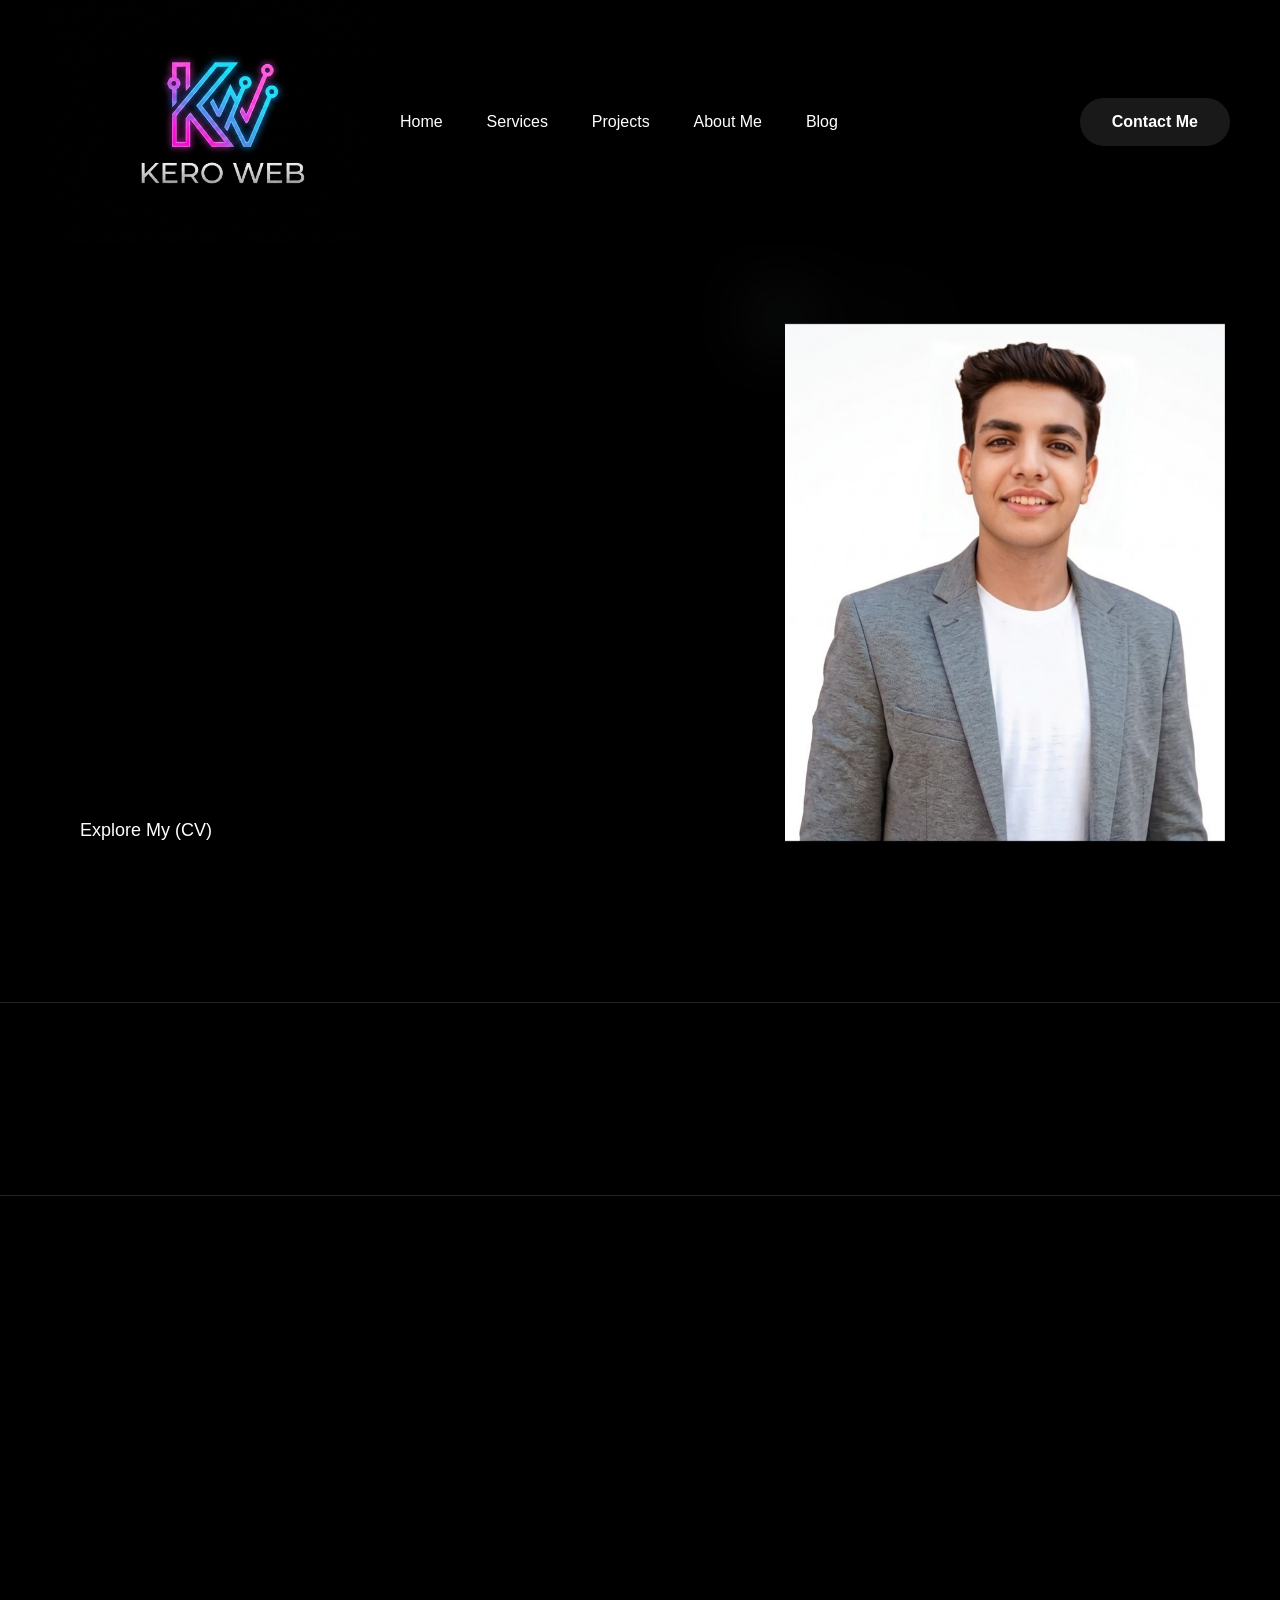
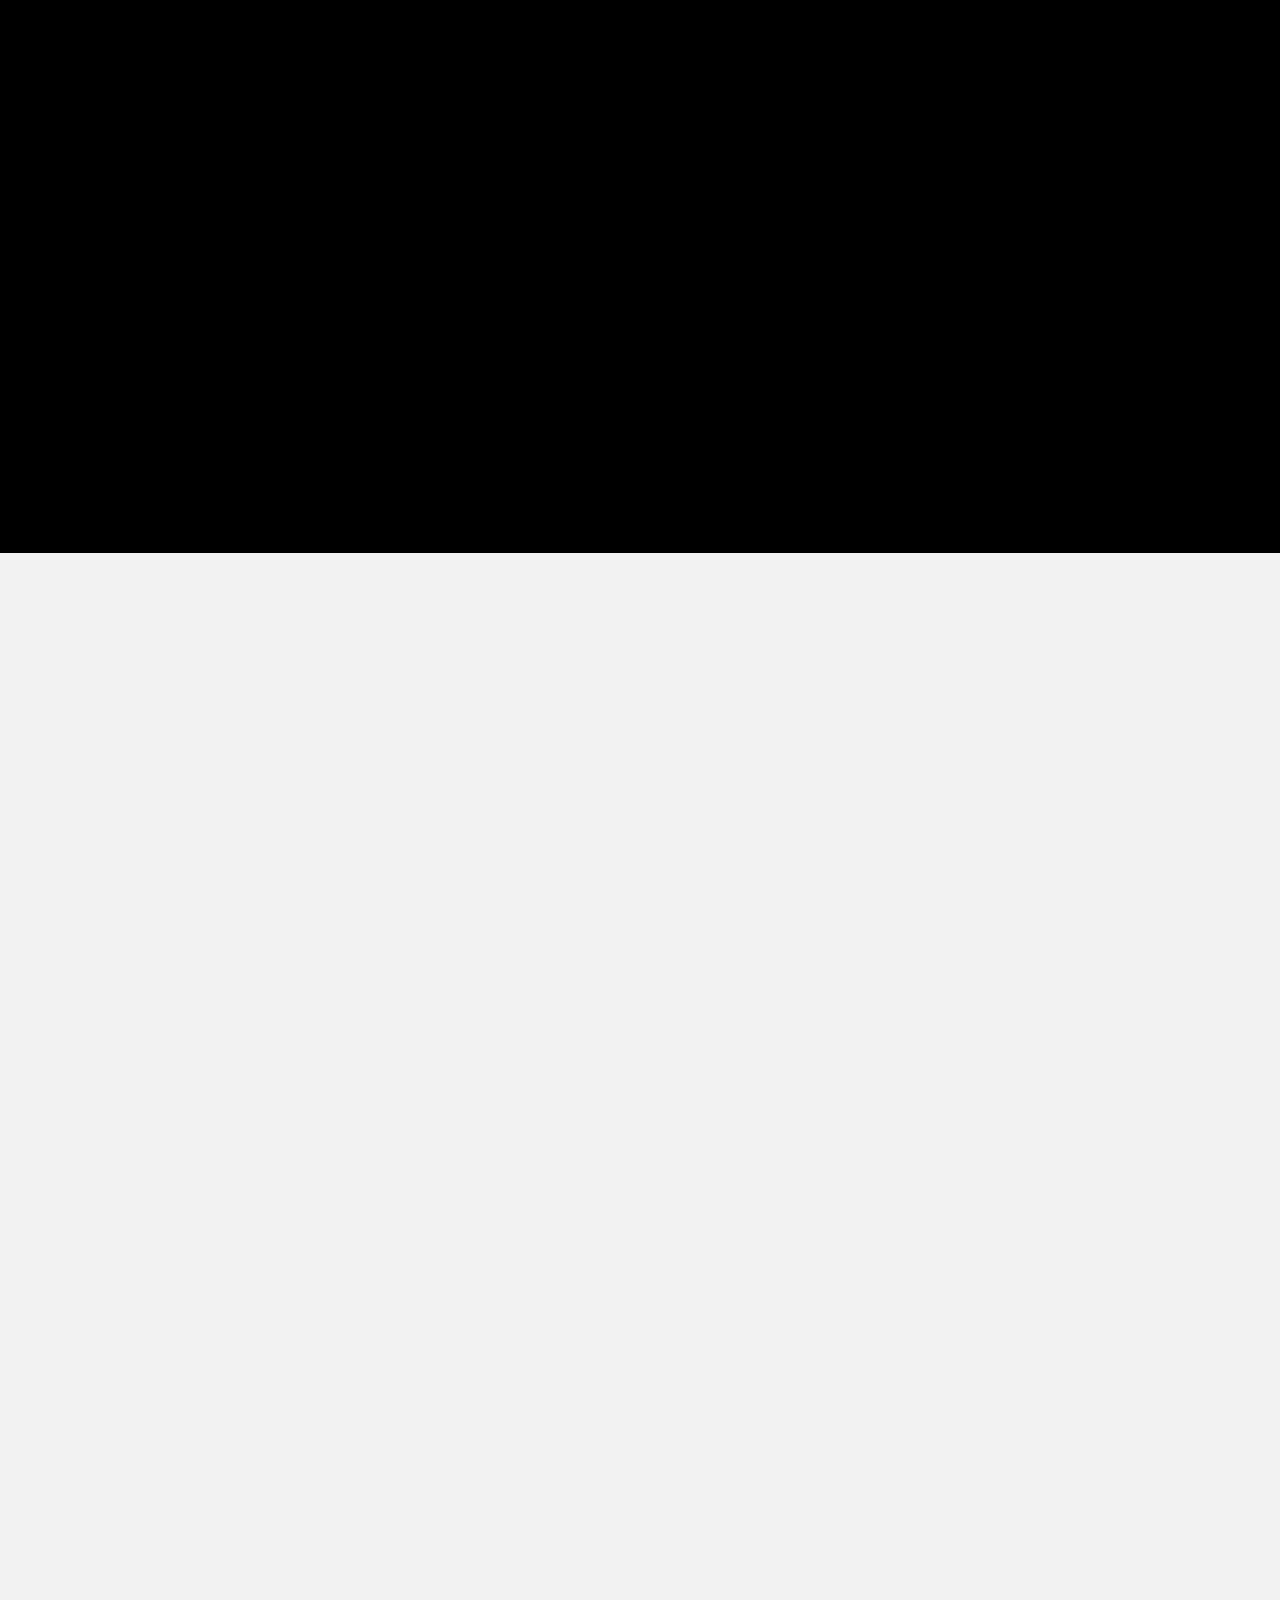
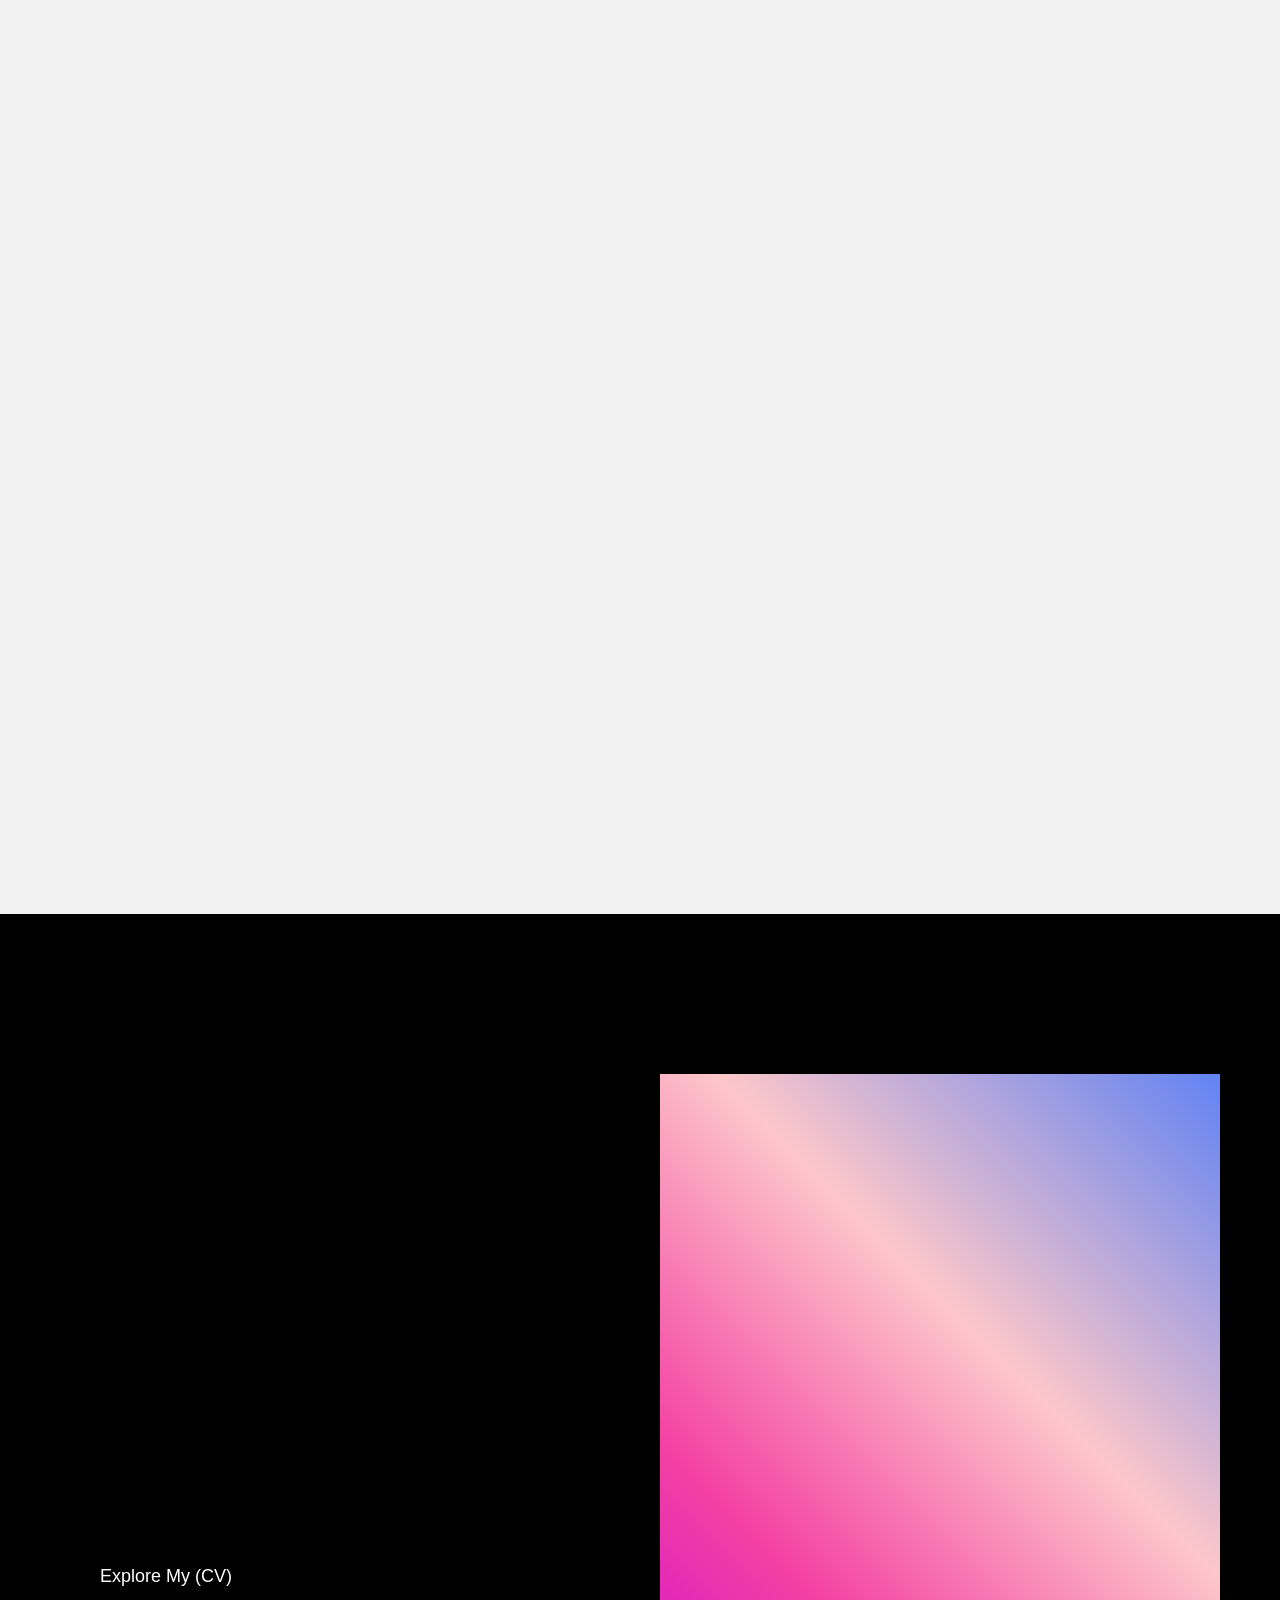
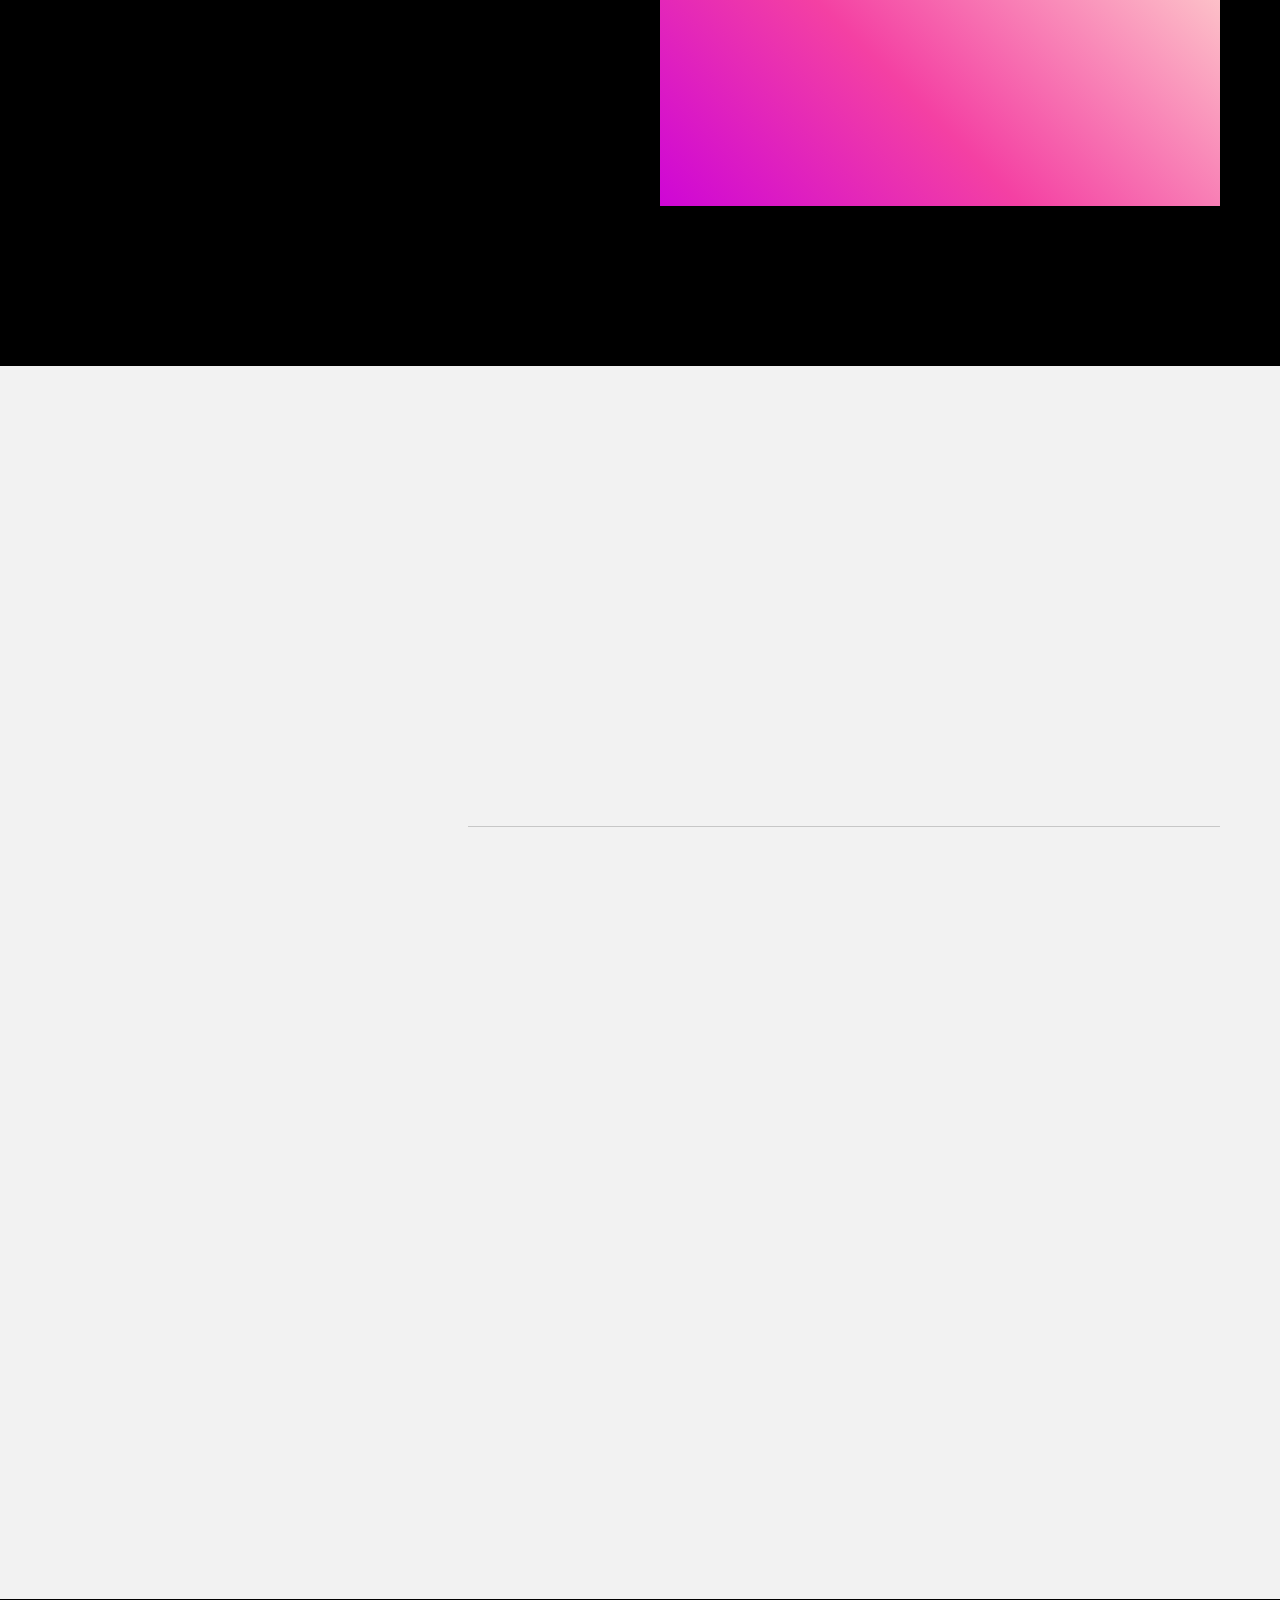
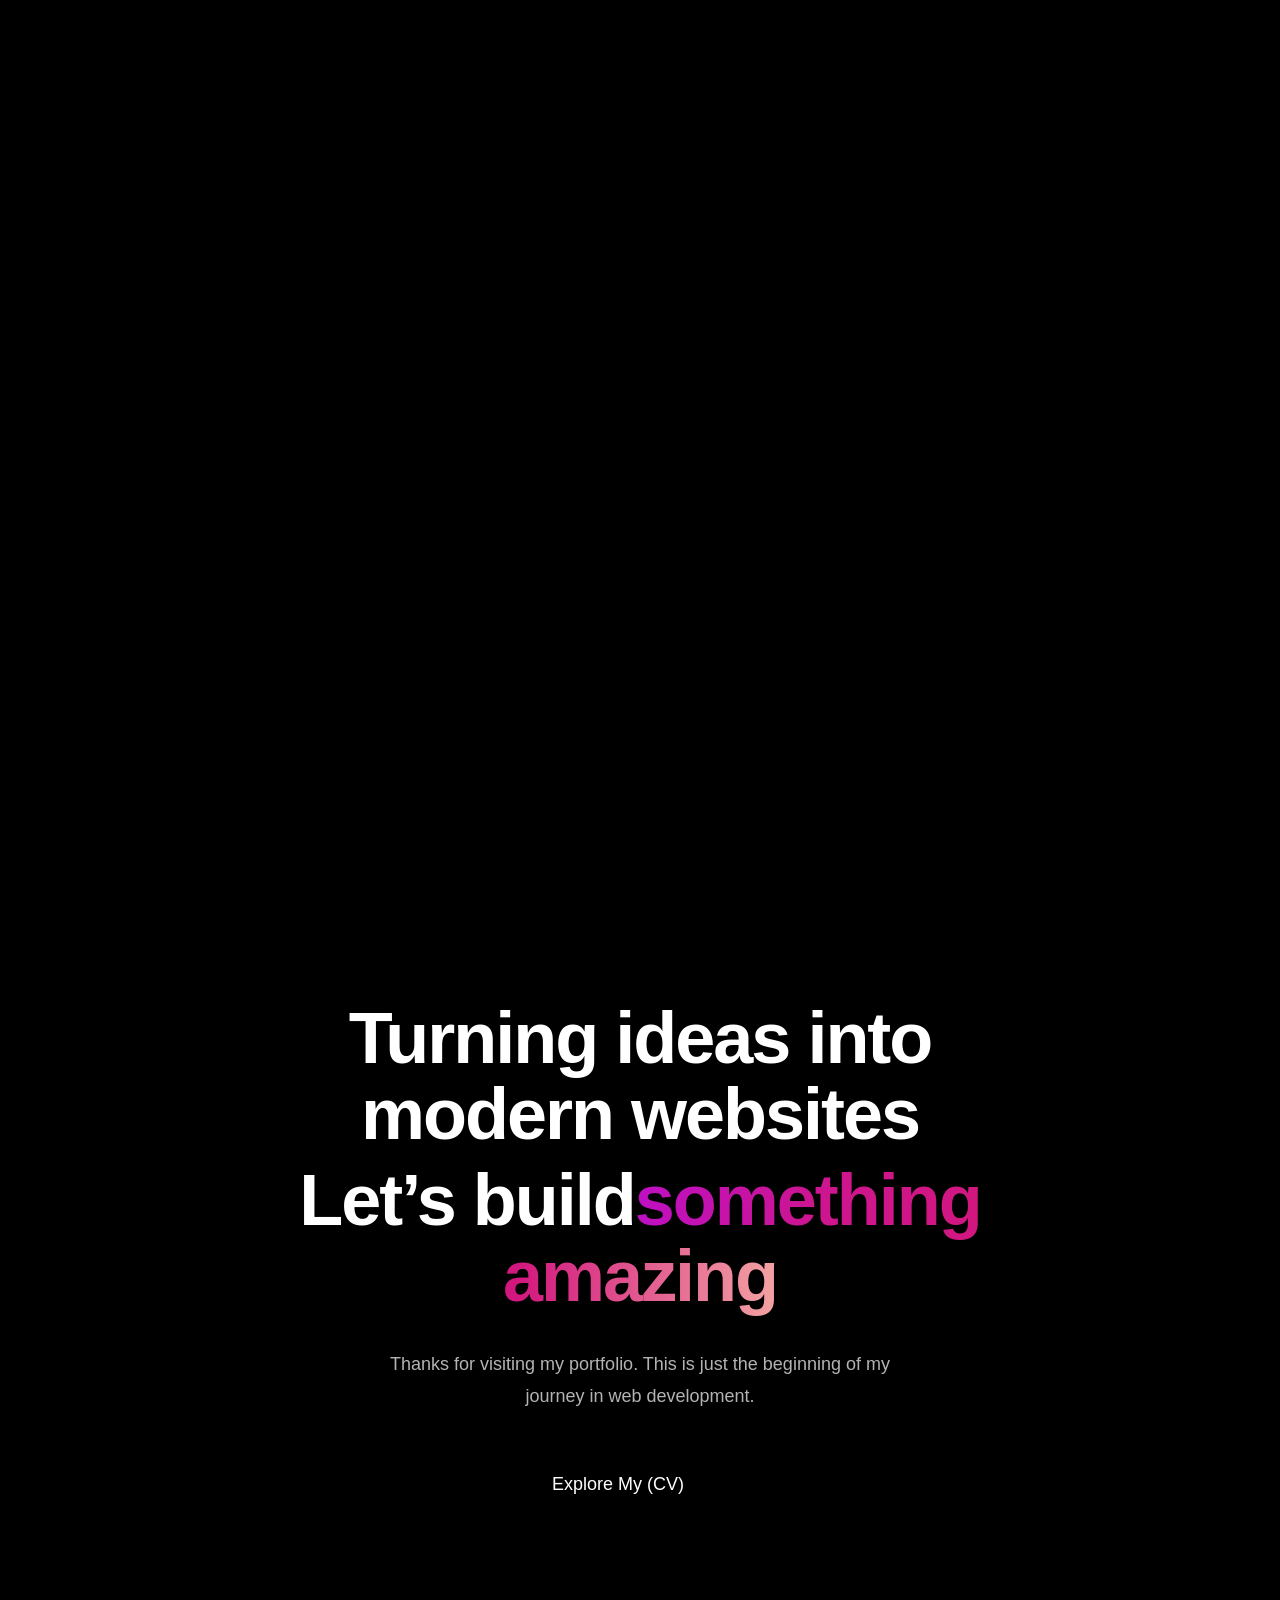
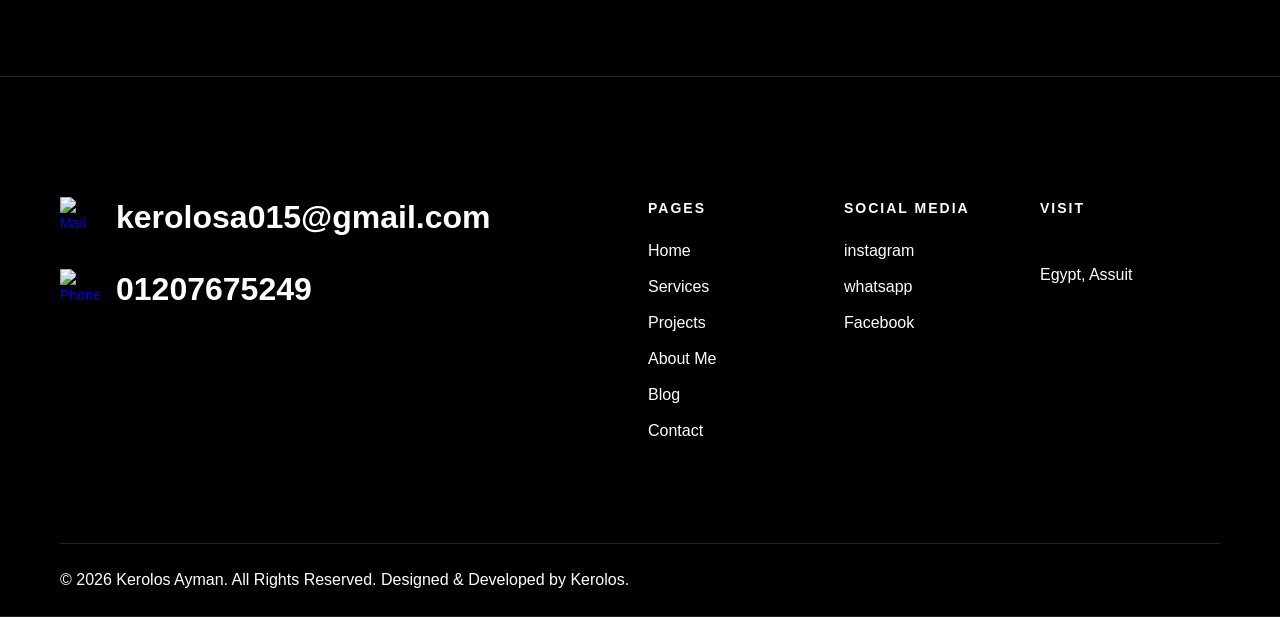
==== commit 3384db43: "Update index.html" ====
--- a/index.html
+++ b/index.html
@@ -29,7 +29,7 @@
                 </a>
                 <nav role="navigation" id="w-node-_498f8602-4961-e98a-ad07-cc080ead4dd1-0ead4dcd" class="nav-menu w-nav-menu">
                     <div>
-                        <a href="/" aria-current="page" class="nav-link w-nav-link w--current">Home</a>
+                        <a href="" aria-current="page" class="nav-link w-nav-link w--current">Home</a>
                         <a href="#Services" class="nav-link w-nav-link">Services</a>
                         <a href="project.html" class="nav-link w-nav-link">Projects</a>
                         <a href="#About-Me" class="nav-link w-nav-link">About Me</a>
@@ -60,8 +60,7 @@
                         <p data-w-id="9661caf9-5d46-2a89-7a4b-27d2f9cd83b8" style="-webkit-transform:translate3d(0, 100%, 0) scale3d(1, 1, 1) rotateX(0) rotateY(0) rotateZ(0) skew(0, 0);-moz-transform:translate3d(0, 100%, 0) scale3d(1, 1, 1) rotateX(0) rotateY(0) rotateZ(0) skew(0, 0);-ms-transform:translate3d(0, 100%, 0) scale3d(1, 1, 1) rotateX(0) rotateY(0) rotateZ(0) skew(0, 0);transform:translate3d(0, 100%, 0) scale3d(1, 1, 1) rotateX(0) rotateY(0) rotateZ(0) skew(0, 0);opacity:0" class="body-1 hero-paragraph">I &#x27;I'm Kerolos Ayman, a front-end developer passionate about creating responsive, user-friendly websites and turning ideas into engaging digital experiences.</p>
                     </div>
                     <div class="overflow-hidden">
-                        <a data-w-id="b78689dd-0d89-4303-310c-8db19ced83b2" style="-webkit-transform:translate3d(0, 100%, 0) scale3d(1, 1, 1) rotateX(0) rotateY(0) rotateZ(0) skew(0, 0);-moz-transform:translate3d(0, 100%, 0) scale3d(1, 1, 1) rotateX(0) rotateY(0) rotateZ(0) skew(0, 0);-ms-transform:translate3d(0, 100%, 0) scale3d(1, 1, 1) rotateX(0) rotateY(0) rotateZ(0) skew(0, 0);transform:translate3d(0, 100%, 0) scale3d(1, 1, 1) rotateX(0) rotateY(0) rotateZ(0) skew(0, 0);opacity:0" href="/cv/Brown & White Simple Resume CV.pdf" class="gradient-button w-button">Explore My (CV)</a>
-                    </div>
+ <a data-w-id="48bd8309-2e11-0897-7d63-e3cbb02d2990" href="cv/Brown & White Simple Resume CV.pdf" class="gradient-button w-button">Explore My (CV) </a>                    </div>
                 </div>
                 <div id="w-node-_72c682a0-4a57-78d2-fd54-52ee27c488a9-fb7df280" data-w-id="72c682a0-4a57-78d2-fd54-52ee27c488a9" style="-webkit-transform:translate3d(null, 200vh, 0) scale3d(1, 1, 1) rotateX(0) rotateY(0) rotateZ(10deg) skew(0, 0);-moz-transform:translate3d(null, 200vh, 0) scale3d(1, 1, 1) rotateX(0) rotateY(0) rotateZ(10deg) skew(0, 0);-ms-transform:translate3d(null, 200vh, 0) scale3d(1, 1, 1) rotateX(0) rotateY(0) rotateZ(10deg) skew(0, 0);transform:translate3d(null, 200vh, 0) scale3d(1, 1, 1) rotateX(0) rotateY(0) rotateZ(10deg) skew(0, 0)" class="hero-image-div">
                     <img class="hero-image-bg" src="image/WhatsApp Image 2026-06-19 at 3.25.34 PM.jpeg" width="522" alt="Hero Image Background" style="-webkit-transform:translate3d(0, 0, 0) scale3d(1, 1, 1) rotateX(0) rotateY(0) rotateZ(0) skew(0, 0);-moz-transform:translate3d(0, 0, 0) scale3d(1, 1, 1) rotateX(0) rotateY(0) rotateZ(0) skew(0, 0);-ms-transform:translate3d(0, 0, 0) scale3d(1, 1, 1) rotateX(0) rotateY(0) rotateZ(0) skew(0, 0);transform:translate3d(0, 0, 0) scale3d(1, 1, 1) rotateX(0) rotateY(0) rotateZ(0) skew(0, 0)" sizes="(max-width: 479px) 100vw, (max-width: 767px) 85vw, (max-width: 991px) 470px, (max-width: 1279px) 39vw, 470px" data-w-id="6b044c6e-7288-7b25-07f8-80f4cc345ab7" loading="lazy" srcset="https://cdn.prod.website-files.com/61f03747d8d407ed117df27f/61f11c12ccb99e089078fc33_Main%20Image%20BG-p-500.png 500w, https://cdn.prod.website-files.com/61f03747d8d407ed117df27f/61f11c12ccb99e089078fc33_Main%20Image%20BG.png 540w"/>
@@ -295,7 +294,7 @@
                         <p data-w-id="afb24a92-15ca-12c6-d20f-5152da62eace" style="opacity:0" class="body-1 h-w-paragraph">Student at WE Applied Technology School, Programming & Web Development Department. Passionate about Front-End Development and modern web technologies. Continuously improving my skills through learning, personal projects, and hands-on practice.</p>
                     </div>
                     <div class="overflow-hidden">
-                        <a data-w-id="5389e686-5092-d8e5-6e07-998108279c8c" style="opacity:0" href="/Brown & White Simple Resume CV.pdf" class="gradient-button w-button">Explore My (CV)</a>
+                       <a data-w-id="48bd8309-2e11-0897-7d63-e3cbb02d2990" href="cv/Brown & White Simple Resume CV.pdf" class="gradient-button w-button">Explore My (CV) </a>
                     </div>
                 </div>
                 <div id="w-node-_3682e86c-262f-f084-3c69-f3f7466a9583-fb7df280" class="h-w-right-block">
@@ -535,7 +534,7 @@
                     <p data-w-id="48bd8309-2e11-0897-7d63-e3cbb02d298d" class="body-1 cta-paragraph">Thanks for visiting my portfolio. This is just the beginning of my journey in web development.</p>
                 </div>
                 <div class="overflow-hidden">
-                    <a data-w-id="48bd8309-2e11-0897-7d63-e3cbb02d2990" href="/cv/Brown & White Simple Resume CV.pdf" class="gradient-button w-button">Explore My (CV)</a>
+                     <a data-w-id="48bd8309-2e11-0897-7d63-e3cbb02d2990" href="cv/Brown & White Simple Resume CV.pdf" class="gradient-button w-button">Explore My (CV) </a>
                 </div>
             </div>
         </div>
